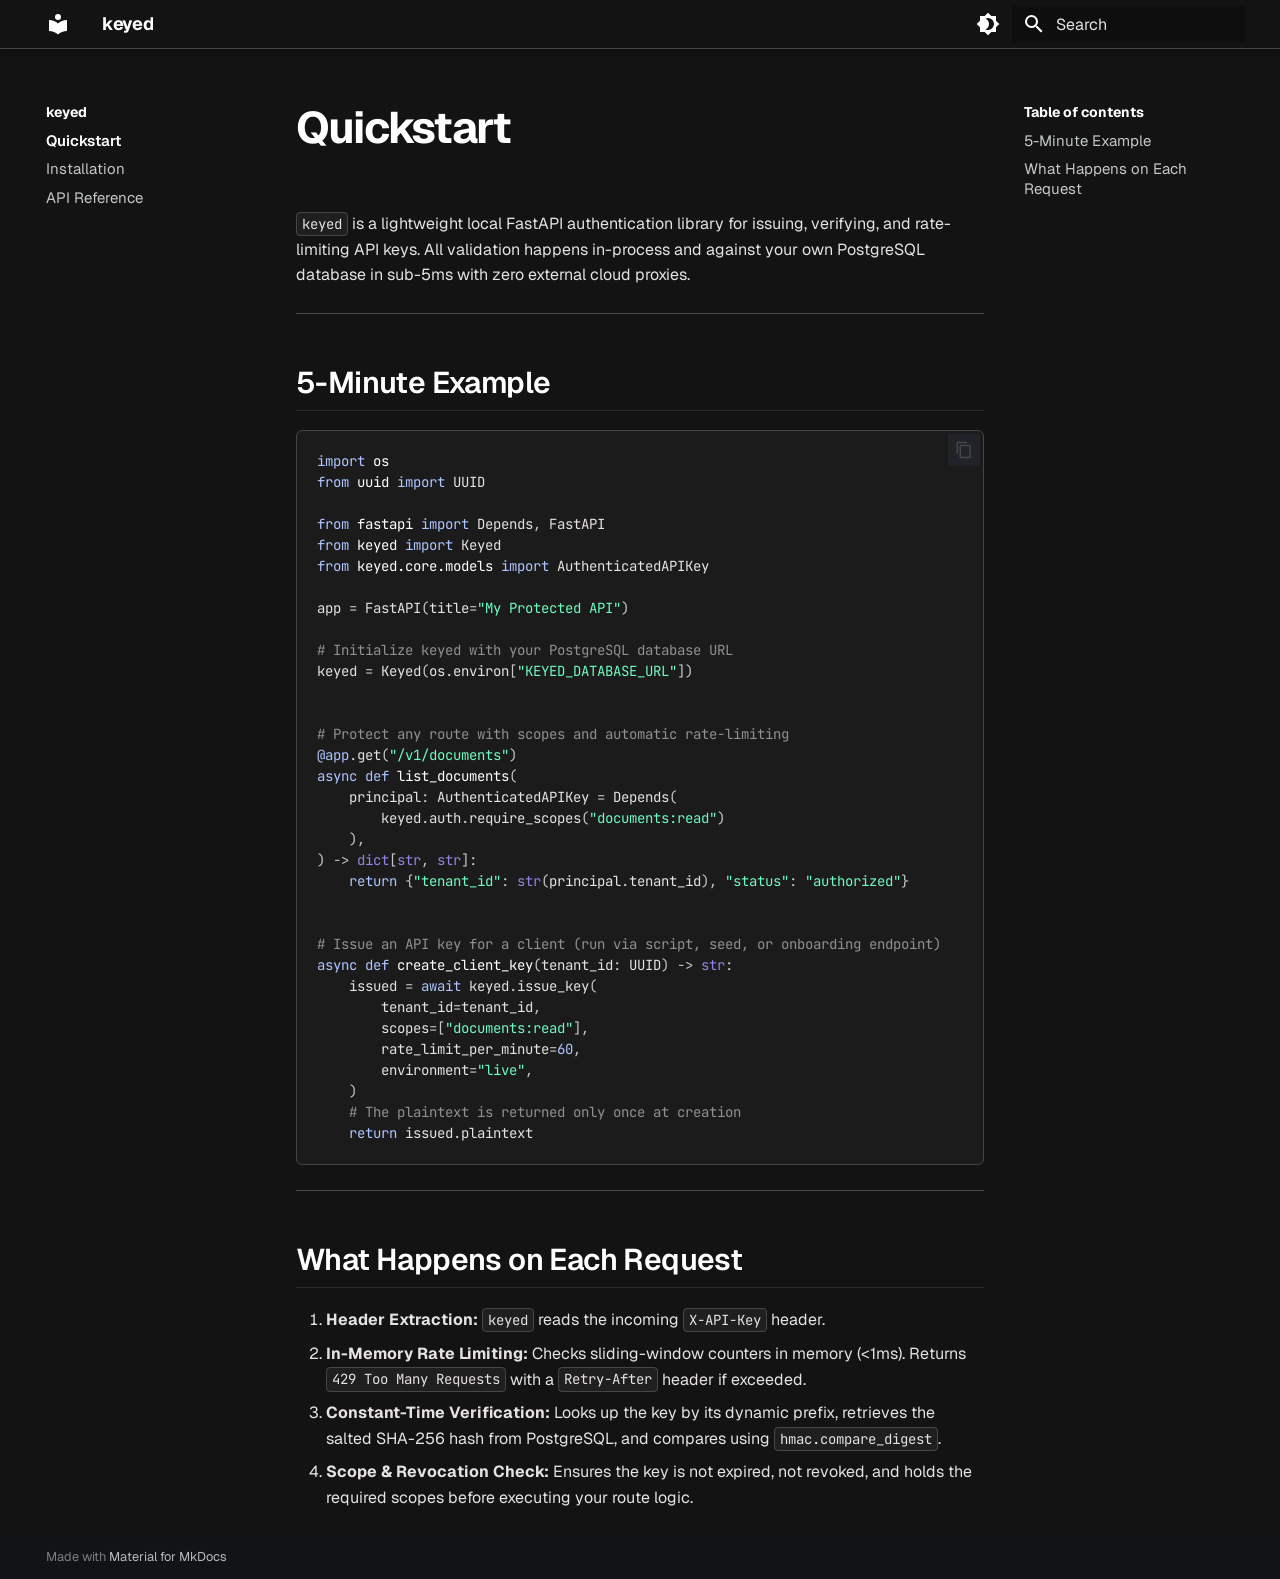
==== docs/index.html @ ee9180f2 "deploy: 16e66e799043b121299d43516abb2bb5572b350c" ====
<!doctype html>
<html lang="en" class="no-js">
  <head>
    
      <meta charset="utf-8">
      <meta name="viewport" content="width=device-width,initial-scale=1">
      
        <meta name="description" content="Local API key authentication and rate limiting for FastAPI">
      
      
        <meta name="author" content="keyed">
      
      
        <link rel="canonical" href="https://kreesten-hsh.github.io/keyed/docs/">
      
      
      
        <link rel="next" href="installation/">
      
      
        
      
      
      <link rel="icon" href="assets/images/favicon.png">
      <meta name="generator" content="mkdocs-1.6.1, mkdocs-material-9.7.7">
    
    
      
        <title>keyed</title>
      
    
    
      <link rel="stylesheet" href="assets/stylesheets/main.ec1eaa64.min.css">
      
        
        <link rel="stylesheet" href="assets/stylesheets/palette.ab4e12ef.min.css">
      
      


    
    
      
    
    
      
        
        
        <link rel="preconnect" href="https://fonts.gstatic.com" crossorigin>
        <link rel="stylesheet" href="https://fonts.googleapis.com/css?family=Geist:300,300i,400,400i,700,700i%7CJetBrains+Mono:400,400i,700,700i&display=fallback">
        <style>:root{--md-text-font:"Geist";--md-code-font:"JetBrains Mono"}</style>
      
    
    
      <link rel="stylesheet" href="stylesheets/extra.css">
    
    <script>__md_scope=new URL(".",location),__md_hash=e=>[...e].reduce(((e,_)=>(e<<5)-e+_.charCodeAt(0)),0),__md_get=(e,_=localStorage,t=__md_scope)=>JSON.parse(_.getItem(t.pathname+"."+e)),__md_set=(e,_,t=localStorage,a=__md_scope)=>{try{t.setItem(a.pathname+"."+e,JSON.stringify(_))}catch(e){}}</script>
    
      

    
    
  </head>
  
  
    
    
      
    
    
    
    
    <body dir="ltr" data-md-color-scheme="slate" data-md-color-primary="black" data-md-color-accent="indigo">
  
    
    <input class="md-toggle" data-md-toggle="drawer" type="checkbox" id="__drawer" autocomplete="off">
    <input class="md-toggle" data-md-toggle="search" type="checkbox" id="__search" autocomplete="off">
    <label class="md-overlay" for="__drawer"></label>
    <div data-md-component="skip">
      
        
        <a href="#quickstart" class="md-skip">
          Skip to content
        </a>
      
    </div>
    <div data-md-component="announce">
      
    </div>
    
    
      

  

<header class="md-header md-header--shadow" data-md-component="header">
  <nav class="md-header__inner md-grid" aria-label="Header">
    <a href="." title="keyed" class="md-header__button md-logo" aria-label="keyed" data-md-component="logo">
      
  
  <svg xmlns="http://www.w3.org/2000/svg" viewBox="0 0 24 24"><path d="M12 8a3 3 0 0 0 3-3 3 3 0 0 0-3-3 3 3 0 0 0-3 3 3 3 0 0 0 3 3m0 3.54C9.64 9.35 6.5 8 3 8v11c3.5 0 6.64 1.35 9 3.54 2.36-2.19 5.5-3.54 9-3.54V8c-3.5 0-6.64 1.35-9 3.54"/></svg>

    </a>
    <label class="md-header__button md-icon" for="__drawer">
      
      <svg xmlns="http://www.w3.org/2000/svg" viewBox="0 0 24 24"><path d="M3 6h18v2H3zm0 5h18v2H3zm0 5h18v2H3z"/></svg>
    </label>
    <div class="md-header__title" data-md-component="header-title">
      <div class="md-header__ellipsis">
        <div class="md-header__topic">
          <span class="md-ellipsis">
            keyed
          </span>
        </div>
        <div class="md-header__topic" data-md-component="header-topic">
          <span class="md-ellipsis">
            
              Quickstart
            
          </span>
        </div>
      </div>
    </div>
    
      
        <form class="md-header__option" data-md-component="palette">
  
    
    
    
    <input class="md-option" data-md-color-media="" data-md-color-scheme="slate" data-md-color-primary="black" data-md-color-accent="indigo"  aria-label="Switch to light mode"  type="radio" name="__palette" id="__palette_0">
    
      <label class="md-header__button md-icon" title="Switch to light mode" for="__palette_1" hidden>
        <svg xmlns="http://www.w3.org/2000/svg" viewBox="0 0 24 24"><path d="M12 18c-.89 0-1.74-.2-2.5-.55C11.56 16.5 13 14.42 13 12s-1.44-4.5-3.5-5.45C10.26 6.2 11.11 6 12 6a6 6 0 0 1 6 6 6 6 0 0 1-6 6m8-9.31V4h-4.69L12 .69 8.69 4H4v4.69L.69 12 4 15.31V20h4.69L12 23.31 15.31 20H20v-4.69L23.31 12z"/></svg>
      </label>
    
  
    
    
    
    <input class="md-option" data-md-color-media="" data-md-color-scheme="default" data-md-color-primary="black" data-md-color-accent="indigo"  aria-label="Switch to dark mode"  type="radio" name="__palette" id="__palette_1">
    
      <label class="md-header__button md-icon" title="Switch to dark mode" for="__palette_0" hidden>
        <svg xmlns="http://www.w3.org/2000/svg" viewBox="0 0 24 24"><path d="M12 8a4 4 0 0 0-4 4 4 4 0 0 0 4 4 4 4 0 0 0 4-4 4 4 0 0 0-4-4m0 10a6 6 0 0 1-6-6 6 6 0 0 1 6-6 6 6 0 0 1 6 6 6 6 0 0 1-6 6m8-9.31V4h-4.69L12 .69 8.69 4H4v4.69L.69 12 4 15.31V20h4.69L12 23.31 15.31 20H20v-4.69L23.31 12z"/></svg>
      </label>
    
  
</form>
      
    
    
      <script>var palette=__md_get("__palette");if(palette&&palette.color){if("(prefers-color-scheme)"===palette.color.media){var media=matchMedia("(prefers-color-scheme: light)"),input=document.querySelector(media.matches?"[data-md-color-media='(prefers-color-scheme: light)']":"[data-md-color-media='(prefers-color-scheme: dark)']");palette.color.media=input.getAttribute("data-md-color-media"),palette.color.scheme=input.getAttribute("data-md-color-scheme"),palette.color.primary=input.getAttribute("data-md-color-primary"),palette.color.accent=input.getAttribute("data-md-color-accent")}for(var[key,value]of Object.entries(palette.color))document.body.setAttribute("data-md-color-"+key,value)}</script>
    
    
    
      
      
        <label class="md-header__button md-icon" for="__search">
          
          <svg xmlns="http://www.w3.org/2000/svg" viewBox="0 0 24 24"><path d="M9.5 3A6.5 6.5 0 0 1 16 9.5c0 1.61-.59 3.09-1.56 4.23l.27.27h.79l5 5-1.5 1.5-5-5v-.79l-.27-.27A6.52 6.52 0 0 1 9.5 16 6.5 6.5 0 0 1 3 9.5 6.5 6.5 0 0 1 9.5 3m0 2C7 5 5 7 5 9.5S7 14 9.5 14 14 12 14 9.5 12 5 9.5 5"/></svg>
        </label>
        <div class="md-search" data-md-component="search" role="dialog">
  <label class="md-search__overlay" for="__search"></label>
  <div class="md-search__inner" role="search">
    <form class="md-search__form" name="search">
      <input type="text" class="md-search__input" name="query" aria-label="Search" placeholder="Search" autocapitalize="off" autocorrect="off" autocomplete="off" spellcheck="false" data-md-component="search-query" required>
      <label class="md-search__icon md-icon" for="__search">
        
        <svg xmlns="http://www.w3.org/2000/svg" viewBox="0 0 24 24"><path d="M9.5 3A6.5 6.5 0 0 1 16 9.5c0 1.61-.59 3.09-1.56 4.23l.27.27h.79l5 5-1.5 1.5-5-5v-.79l-.27-.27A6.52 6.52 0 0 1 9.5 16 6.5 6.5 0 0 1 3 9.5 6.5 6.5 0 0 1 9.5 3m0 2C7 5 5 7 5 9.5S7 14 9.5 14 14 12 14 9.5 12 5 9.5 5"/></svg>
        
        <svg xmlns="http://www.w3.org/2000/svg" viewBox="0 0 24 24"><path d="M20 11v2H8l5.5 5.5-1.42 1.42L4.16 12l7.92-7.92L13.5 5.5 8 11z"/></svg>
      </label>
      <nav class="md-search__options" aria-label="Search">
        
        <button type="reset" class="md-search__icon md-icon" title="Clear" aria-label="Clear" tabindex="-1">
          
          <svg xmlns="http://www.w3.org/2000/svg" viewBox="0 0 24 24"><path d="M19 6.41 17.59 5 12 10.59 6.41 5 5 6.41 10.59 12 5 17.59 6.41 19 12 13.41 17.59 19 19 17.59 13.41 12z"/></svg>
        </button>
      </nav>
      
    </form>
    <div class="md-search__output">
      <div class="md-search__scrollwrap" tabindex="0" data-md-scrollfix>
        <div class="md-search-result" data-md-component="search-result">
          <div class="md-search-result__meta">
            Initializing search
          </div>
          <ol class="md-search-result__list" role="presentation"></ol>
        </div>
      </div>
    </div>
  </div>
</div>
      
    
    
  </nav>
  
</header>
    
    <div class="md-container" data-md-component="container">
      
      
        
          
        
      
      <main class="md-main" data-md-component="main">
        <div class="md-main__inner md-grid">
          
            
              
              <div class="md-sidebar md-sidebar--primary" data-md-component="sidebar" data-md-type="navigation" >
                <div class="md-sidebar__scrollwrap">
                  <div class="md-sidebar__inner">
                    



<nav class="md-nav md-nav--primary" aria-label="Navigation" data-md-level="0">
  <label class="md-nav__title" for="__drawer">
    <a href="." title="keyed" class="md-nav__button md-logo" aria-label="keyed" data-md-component="logo">
      
  
  <svg xmlns="http://www.w3.org/2000/svg" viewBox="0 0 24 24"><path d="M12 8a3 3 0 0 0 3-3 3 3 0 0 0-3-3 3 3 0 0 0-3 3 3 3 0 0 0 3 3m0 3.54C9.64 9.35 6.5 8 3 8v11c3.5 0 6.64 1.35 9 3.54 2.36-2.19 5.5-3.54 9-3.54V8c-3.5 0-6.64 1.35-9 3.54"/></svg>

    </a>
    keyed
  </label>
  
  <ul class="md-nav__list" data-md-scrollfix>
    
      
      
  
  
    
  
  
  
    <li class="md-nav__item md-nav__item--active">
      
      <input class="md-nav__toggle md-toggle" type="checkbox" id="__toc">
      
      
        
      
      
        <label class="md-nav__link md-nav__link--active" for="__toc">
          
  
  
  <span class="md-ellipsis">
    
  
    Quickstart
  

    
  </span>
  
  

          <span class="md-nav__icon md-icon"></span>
        </label>
      
      <a href="." class="md-nav__link md-nav__link--active">
        
  
  
  <span class="md-ellipsis">
    
  
    Quickstart
  

    
  </span>
  
  

      </a>
      
        

<nav class="md-nav md-nav--secondary" aria-label="Table of contents">
  
  
  
    
  
  
    <label class="md-nav__title" for="__toc">
      <span class="md-nav__icon md-icon"></span>
      Table of contents
    </label>
    <ul class="md-nav__list" data-md-component="toc" data-md-scrollfix>
      
        <li class="md-nav__item">
  <a href="#5-minute-example" class="md-nav__link">
    <span class="md-ellipsis">
      
        5-Minute Example
      
    </span>
  </a>
  
</li>
      
        <li class="md-nav__item">
  <a href="#what-happens-on-each-request" class="md-nav__link">
    <span class="md-ellipsis">
      
        What Happens on Each Request
      
    </span>
  </a>
  
</li>
      
    </ul>
  
</nav>
      
    </li>
  

    
      
      
  
  
  
  
    <li class="md-nav__item">
      <a href="installation/" class="md-nav__link">
        
  
  
  <span class="md-ellipsis">
    
  
    Installation
  

    
  </span>
  
  

      </a>
    </li>
  

    
      
      
  
  
  
  
    <li class="md-nav__item">
      <a href="api-reference/" class="md-nav__link">
        
  
  
  <span class="md-ellipsis">
    
  
    API Reference
  

    
  </span>
  
  

      </a>
    </li>
  

    
  </ul>
</nav>
                  </div>
                </div>
              </div>
            
            
              
              <div class="md-sidebar md-sidebar--secondary" data-md-component="sidebar" data-md-type="toc" >
                <div class="md-sidebar__scrollwrap">
                  <div class="md-sidebar__inner">
                    

<nav class="md-nav md-nav--secondary" aria-label="Table of contents">
  
  
  
    
  
  
    <label class="md-nav__title" for="__toc">
      <span class="md-nav__icon md-icon"></span>
      Table of contents
    </label>
    <ul class="md-nav__list" data-md-component="toc" data-md-scrollfix>
      
        <li class="md-nav__item">
  <a href="#5-minute-example" class="md-nav__link">
    <span class="md-ellipsis">
      
        5-Minute Example
      
    </span>
  </a>
  
</li>
      
        <li class="md-nav__item">
  <a href="#what-happens-on-each-request" class="md-nav__link">
    <span class="md-ellipsis">
      
        What Happens on Each Request
      
    </span>
  </a>
  
</li>
      
    </ul>
  
</nav>
                  </div>
                </div>
              </div>
            
          
          
            <div class="md-content" data-md-component="content">
              
              <article class="md-content__inner md-typeset">
                
                  



<h1 id="quickstart">Quickstart</h1>
<p><code>keyed</code> is a lightweight local FastAPI authentication library for issuing, verifying, and rate-limiting API keys. All validation happens in-process and against your own PostgreSQL database in sub-5ms with zero external cloud proxies.</p>
<hr />
<h2 id="5-minute-example">5-Minute Example</h2>
<div class="language-python highlight"><pre><span></span><code><span id="__span-0-1"><a id="__codelineno-0-1" name="__codelineno-0-1" href="#__codelineno-0-1"></a><span class="kn">import</span><span class="w"> </span><span class="nn">os</span>
</span><span id="__span-0-2"><a id="__codelineno-0-2" name="__codelineno-0-2" href="#__codelineno-0-2"></a><span class="kn">from</span><span class="w"> </span><span class="nn">uuid</span><span class="w"> </span><span class="kn">import</span> <span class="n">UUID</span>
</span><span id="__span-0-3"><a id="__codelineno-0-3" name="__codelineno-0-3" href="#__codelineno-0-3"></a>
</span><span id="__span-0-4"><a id="__codelineno-0-4" name="__codelineno-0-4" href="#__codelineno-0-4"></a><span class="kn">from</span><span class="w"> </span><span class="nn">fastapi</span><span class="w"> </span><span class="kn">import</span> <span class="n">Depends</span><span class="p">,</span> <span class="n">FastAPI</span>
</span><span id="__span-0-5"><a id="__codelineno-0-5" name="__codelineno-0-5" href="#__codelineno-0-5"></a><span class="kn">from</span><span class="w"> </span><span class="nn">keyed</span><span class="w"> </span><span class="kn">import</span> <span class="n">Keyed</span>
</span><span id="__span-0-6"><a id="__codelineno-0-6" name="__codelineno-0-6" href="#__codelineno-0-6"></a><span class="kn">from</span><span class="w"> </span><span class="nn">keyed.core.models</span><span class="w"> </span><span class="kn">import</span> <span class="n">AuthenticatedAPIKey</span>
</span><span id="__span-0-7"><a id="__codelineno-0-7" name="__codelineno-0-7" href="#__codelineno-0-7"></a>
</span><span id="__span-0-8"><a id="__codelineno-0-8" name="__codelineno-0-8" href="#__codelineno-0-8"></a><span class="n">app</span> <span class="o">=</span> <span class="n">FastAPI</span><span class="p">(</span><span class="n">title</span><span class="o">=</span><span class="s2">"My Protected API"</span><span class="p">)</span>
</span><span id="__span-0-9"><a id="__codelineno-0-9" name="__codelineno-0-9" href="#__codelineno-0-9"></a>
</span><span id="__span-0-10"><a id="__codelineno-0-10" name="__codelineno-0-10" href="#__codelineno-0-10"></a><span class="c1"># Initialize keyed with your PostgreSQL database URL</span>
</span><span id="__span-0-11"><a id="__codelineno-0-11" name="__codelineno-0-11" href="#__codelineno-0-11"></a><span class="n">keyed</span> <span class="o">=</span> <span class="n">Keyed</span><span class="p">(</span><span class="n">os</span><span class="o">.</span><span class="n">environ</span><span class="p">[</span><span class="s2">"KEYED_DATABASE_URL"</span><span class="p">])</span>
</span><span id="__span-0-12"><a id="__codelineno-0-12" name="__codelineno-0-12" href="#__codelineno-0-12"></a>
</span><span id="__span-0-13"><a id="__codelineno-0-13" name="__codelineno-0-13" href="#__codelineno-0-13"></a>
</span><span id="__span-0-14"><a id="__codelineno-0-14" name="__codelineno-0-14" href="#__codelineno-0-14"></a><span class="c1"># Protect any route with scopes and automatic rate-limiting</span>
</span><span id="__span-0-15"><a id="__codelineno-0-15" name="__codelineno-0-15" href="#__codelineno-0-15"></a><span class="nd">@app</span><span class="o">.</span><span class="n">get</span><span class="p">(</span><span class="s2">"/v1/documents"</span><span class="p">)</span>
</span><span id="__span-0-16"><a id="__codelineno-0-16" name="__codelineno-0-16" href="#__codelineno-0-16"></a><span class="k">async</span> <span class="k">def</span><span class="w"> </span><span class="nf">list_documents</span><span class="p">(</span>
</span><span id="__span-0-17"><a id="__codelineno-0-17" name="__codelineno-0-17" href="#__codelineno-0-17"></a>    <span class="n">principal</span><span class="p">:</span> <span class="n">AuthenticatedAPIKey</span> <span class="o">=</span> <span class="n">Depends</span><span class="p">(</span>
</span><span id="__span-0-18"><a id="__codelineno-0-18" name="__codelineno-0-18" href="#__codelineno-0-18"></a>        <span class="n">keyed</span><span class="o">.</span><span class="n">auth</span><span class="o">.</span><span class="n">require_scopes</span><span class="p">(</span><span class="s2">"documents:read"</span><span class="p">)</span>
</span><span id="__span-0-19"><a id="__codelineno-0-19" name="__codelineno-0-19" href="#__codelineno-0-19"></a>    <span class="p">),</span>
</span><span id="__span-0-20"><a id="__codelineno-0-20" name="__codelineno-0-20" href="#__codelineno-0-20"></a><span class="p">)</span> <span class="o">-&gt;</span> <span class="nb">dict</span><span class="p">[</span><span class="nb">str</span><span class="p">,</span> <span class="nb">str</span><span class="p">]:</span>
</span><span id="__span-0-21"><a id="__codelineno-0-21" name="__codelineno-0-21" href="#__codelineno-0-21"></a>    <span class="k">return</span> <span class="p">{</span><span class="s2">"tenant_id"</span><span class="p">:</span> <span class="nb">str</span><span class="p">(</span><span class="n">principal</span><span class="o">.</span><span class="n">tenant_id</span><span class="p">),</span> <span class="s2">"status"</span><span class="p">:</span> <span class="s2">"authorized"</span><span class="p">}</span>
</span><span id="__span-0-22"><a id="__codelineno-0-22" name="__codelineno-0-22" href="#__codelineno-0-22"></a>
</span><span id="__span-0-23"><a id="__codelineno-0-23" name="__codelineno-0-23" href="#__codelineno-0-23"></a>
</span><span id="__span-0-24"><a id="__codelineno-0-24" name="__codelineno-0-24" href="#__codelineno-0-24"></a><span class="c1"># Issue an API key for a client (run via script, seed, or onboarding endpoint)</span>
</span><span id="__span-0-25"><a id="__codelineno-0-25" name="__codelineno-0-25" href="#__codelineno-0-25"></a><span class="k">async</span> <span class="k">def</span><span class="w"> </span><span class="nf">create_client_key</span><span class="p">(</span><span class="n">tenant_id</span><span class="p">:</span> <span class="n">UUID</span><span class="p">)</span> <span class="o">-&gt;</span> <span class="nb">str</span><span class="p">:</span>
</span><span id="__span-0-26"><a id="__codelineno-0-26" name="__codelineno-0-26" href="#__codelineno-0-26"></a>    <span class="n">issued</span> <span class="o">=</span> <span class="k">await</span> <span class="n">keyed</span><span class="o">.</span><span class="n">issue_key</span><span class="p">(</span>
</span><span id="__span-0-27"><a id="__codelineno-0-27" name="__codelineno-0-27" href="#__codelineno-0-27"></a>        <span class="n">tenant_id</span><span class="o">=</span><span class="n">tenant_id</span><span class="p">,</span>
</span><span id="__span-0-28"><a id="__codelineno-0-28" name="__codelineno-0-28" href="#__codelineno-0-28"></a>        <span class="n">scopes</span><span class="o">=</span><span class="p">[</span><span class="s2">"documents:read"</span><span class="p">],</span>
</span><span id="__span-0-29"><a id="__codelineno-0-29" name="__codelineno-0-29" href="#__codelineno-0-29"></a>        <span class="n">rate_limit_per_minute</span><span class="o">=</span><span class="mi">60</span><span class="p">,</span>
</span><span id="__span-0-30"><a id="__codelineno-0-30" name="__codelineno-0-30" href="#__codelineno-0-30"></a>        <span class="n">environment</span><span class="o">=</span><span class="s2">"live"</span><span class="p">,</span>
</span><span id="__span-0-31"><a id="__codelineno-0-31" name="__codelineno-0-31" href="#__codelineno-0-31"></a>    <span class="p">)</span>
</span><span id="__span-0-32"><a id="__codelineno-0-32" name="__codelineno-0-32" href="#__codelineno-0-32"></a>    <span class="c1"># The plaintext is returned only once at creation</span>
</span><span id="__span-0-33"><a id="__codelineno-0-33" name="__codelineno-0-33" href="#__codelineno-0-33"></a>    <span class="k">return</span> <span class="n">issued</span><span class="o">.</span><span class="n">plaintext</span>
</span></code></pre></div>
<hr />
<h2 id="what-happens-on-each-request">What Happens on Each Request</h2>
<ol>
<li><strong>Header Extraction:</strong> <code>keyed</code> reads the incoming <code>X-API-Key</code> header.</li>
<li><strong>In-Memory Rate Limiting:</strong> Checks sliding-window counters in memory (&lt;1ms). Returns <code>429 Too Many Requests</code> with a <code>Retry-After</code> header if exceeded.</li>
<li><strong>Constant-Time Verification:</strong> Looks up the key by its dynamic prefix, retrieves the salted SHA-256 hash from PostgreSQL, and compares using <code>hmac.compare_digest</code>.</li>
<li><strong>Scope &amp; Revocation Check:</strong> Ensures the key is not expired, not revoked, and holds the required scopes before executing your route logic.</li>
</ol>












                
              </article>
            </div>
          
          
<script>var target=document.getElementById(location.hash.slice(1));target&&target.name&&(target.checked=target.name.startsWith("__tabbed_"))</script>
        </div>
        
          <button type="button" class="md-top md-icon" data-md-component="top" hidden>
  
  <svg xmlns="http://www.w3.org/2000/svg" viewBox="0 0 24 24"><path d="M13 20h-2V8l-5.5 5.5-1.42-1.42L12 4.16l7.92 7.92-1.42 1.42L13 8z"/></svg>
  Back to top
</button>
        
      </main>
      
        <footer class="md-footer">
  
  <div class="md-footer-meta md-typeset">
    <div class="md-footer-meta__inner md-grid">
      <div class="md-copyright">
  
  
    Made with
    <a href="https://squidfunk.github.io/mkdocs-material/" target="_blank" rel="noopener">
      Material for MkDocs
    </a>
  
</div>
      
    </div>
  </div>
</footer>
      
    </div>
    <div class="md-dialog" data-md-component="dialog">
      <div class="md-dialog__inner md-typeset"></div>
    </div>
    
    
    
      
      
      <script id="__config" type="application/json">{"annotate": null, "base": ".", "features": ["content.code.copy", "navigation.instant", "navigation.tracking", "navigation.top"], "search": "assets/javascripts/workers/search.2c215733.min.js", "tags": null, "translations": {"clipboard.copied": "Copied to clipboard", "clipboard.copy": "Copy to clipboard", "search.result.more.one": "1 more on this page", "search.result.more.other": "# more on this page", "search.result.none": "No matching documents", "search.result.one": "1 matching document", "search.result.other": "# matching documents", "search.result.placeholder": "Type to start searching", "search.result.term.missing": "Missing", "select.version": "Select version"}, "version": null}</script>
    
    
      <script src="assets/javascripts/bundle.d7400e89.min.js"></script>
      
    
  </body>
</html>
---- docs/assets/stylesheets/main.ec1eaa64.min.css ----
@charset "UTF-8";html{-webkit-text-size-adjust:none;-moz-text-size-adjust:none;text-size-adjust:none;box-sizing:border-box}*,:after,:before{box-sizing:inherit}@media (prefers-reduced-motion){*,:after,:before{transition:none!important}}body{margin:0}a,button,input,label{-webkit-tap-highlight-color:transparent}a{color:inherit;text-decoration:none}hr{border:0;box-sizing:initial;display:block;height:.05rem;overflow:visible;padding:0}small{font-size:80%}sub,sup{line-height:1em}img{border-style:none}table{border-collapse:initial;border-spacing:0}td,th{font-weight:400;vertical-align:top}button{background:#0000;border:0;font-family:inherit;font-size:inherit;margin:0;padding:0}input{border:0;outline:none}:root{--md-primary-fg-color:#4051b5;--md-primary-fg-color--light:#5d6cc0;--md-primary-fg-color--dark:#303fa1;--md-primary-bg-color:#fff;--md-primary-bg-color--light:#ffffffb3;--md-accent-fg-color:#526cfe;--md-accent-fg-color--transparent:#526cfe1a;--md-accent-bg-color:#fff;--md-accent-bg-color--light:#ffffffb3}[data-md-color-scheme=default]{color-scheme:light}[data-md-color-scheme=default] img[src$="#gh-dark-mode-only"],[data-md-color-scheme=default] img[src$="#only-dark"]{display:none}:root,[data-md-color-scheme=default]{--md-hue:225deg;--md-default-fg-color:#000000de;--md-default-fg-color--light:#0000008a;--md-default-fg-color--lighter:#00000052;--md-default-fg-color--lightest:#00000012;--md-default-bg-color:#fff;--md-default-bg-color--light:#ffffffb3;--md-default-bg-color--lighter:#ffffff4d;--md-default-bg-color--lightest:#ffffff1f;--md-code-fg-color:#36464e;--md-code-bg-color:#f5f5f5;--md-code-bg-color--light:#f5f5f5b3;--md-code-bg-color--lighter:#f5f5f54d;--md-code-hl-color:#4287ff;--md-code-hl-color--light:#4287ff1a;--md-code-hl-number-color:#d52a2a;--md-code-hl-special-color:#db1457;--md-code-hl-function-color:#a846b9;--md-code-hl-constant-color:#6e59d9;--md-code-hl-keyword-color:#3f6ec6;--md-code-hl-string-color:#1c7d4d;--md-code-hl-name-color:var(--md-code-fg-color);--md-code-hl-operator-color:var(--md-default-fg-color--light);--md-code-hl-punctuation-color:var(--md-default-fg-color--light);--md-code-hl-comment-color:var(--md-default-fg-color--light);--md-code-hl-generic-color:var(--md-default-fg-color--light);--md-code-hl-variable-color:var(--md-default-fg-color--light);--md-typeset-color:var(--md-default-fg-color);--md-typeset-a-color:var(--md-primary-fg-color);--md-typeset-del-color:#f5503d26;--md-typeset-ins-color:#0bd57026;--md-typeset-kbd-color:#fafafa;--md-typeset-kbd-accent-color:#fff;--md-typeset-kbd-border-color:#b8b8b8;--md-typeset-mark-color:#ffff0080;--md-typeset-table-color:#0000001f;--md-typeset-table-color--light:rgba(0,0,0,.035);--md-admonition-fg-color:var(--md-default-fg-color);--md-admonition-bg-color:var(--md-default-bg-color);--md-warning-fg-color:#000000de;--md-warning-bg-color:#ff9;--md-footer-fg-color:#fff;--md-footer-fg-color--light:#ffffffb3;--md-footer-fg-color--lighter:#ffffff73;--md-footer-bg-color:#000000de;--md-footer-bg-color--dark:#00000052;--md-shadow-z1:0 0.2rem 0.5rem #0000000d,0 0 0.05rem #0000001a;--md-shadow-z2:0 0.2rem 0.5rem #0000001a,0 0 0.05rem #00000040;--md-shadow-z3:0 0.2rem 0.5rem #0003,0 0 0.05rem #00000059}.md-icon svg{fill:currentcolor;display:block;height:1.2rem;width:1.2rem}body{-webkit-font-smoothing:antialiased;-moz-osx-font-smoothing:grayscale;--md-text-font-family:var(--md-text-font,_),-apple-system,BlinkMacSystemFont,Helvetica,Arial,sans-serif;--md-code-font-family:var(--md-code-font,_),SFMono-Regular,Consolas,Menlo,monospace}aside,body,input{font-feature-settings:"kern","liga";color:var(--md-typeset-color);font-family:var(--md-text-font-family)}code,kbd,pre{font-feature-settings:"kern";font-family:var(--md-code-font-family)}:root{--md-typeset-table-sort-icon:url('data:image/svg+xml;charset=utf-8,<svg xmlns="http://www.w3.org/2000/svg" viewBox="0 0 24 24"><path d="m18 21-4-4h3V7h-3l4-4 4 4h-3v10h3M2 19v-2h10v2M2 13v-2h7v2M2 7V5h4v2z"/></svg>');--md-typeset-table-sort-icon--asc:url('data:image/svg+xml;charset=utf-8,<svg xmlns="http://www.w3.org/2000/svg" viewBox="0 0 24 24"><path d="M19 17h3l-4 4-4-4h3V3h2M2 17h10v2H2M6 5v2H2V5m0 6h7v2H2z"/></svg>');--md-typeset-table-sort-icon--desc:url('data:image/svg+xml;charset=utf-8,<svg xmlns="http://www.w3.org/2000/svg" viewBox="0 0 24 24"><path d="M19 7h3l-4-4-4 4h3v14h2M2 17h10v2H2M6 5v2H2V5m0 6h7v2H2z"/></svg>')}.md-typeset{-webkit-print-color-adjust:exact;color-adjust:exact;font-size:.8rem;line-height:1.6;overflow-wrap:break-word}@media print{.md-typeset{font-size:.68rem}}.md-typeset blockquote,.md-typeset dl,.md-typeset figure,.md-typeset ol,.md-typeset pre,.md-typeset ul{margin-bottom:1em;margin-top:1em}.md-typeset h1{color:var(--md-default-fg-color--light);font-size:2em;line-height:1.3;margin:0 0 1.25em}.md-typeset h1,.md-typeset h2{font-weight:300;letter-spacing:-.01em}.md-typeset h2{font-size:1.5625em;line-height:1.4;margin:1.6em 0 .64em}.md-typeset h3{font-size:1.25em;font-weight:400;letter-spacing:-.01em;line-height:1.5;margin:1.6em 0 .8em}.md-typeset h2+h3{margin-top:.8em}.md-typeset h4{font-weight:700;letter-spacing:-.01em;margin:1em 0}.md-typeset h5,.md-typeset h6{color:var(--md-default-fg-color--light);font-size:.8em;font-weight:700;letter-spacing:-.01em;margin:1.25em 0}.md-typeset h5{text-transform:uppercase}.md-typeset h5 code{text-transform:none}.md-typeset hr{border-bottom:.05rem solid var(--md-default-fg-color--lightest);display:flow-root;margin:1.5em 0}.md-typeset a{color:var(--md-typeset-a-color);word-break:break-word}.md-typeset a,.md-typeset a:before{transition:color 125ms}.md-typeset a:focus,.md-typeset a:hover{color:var(--md-accent-fg-color)}.md-typeset a:focus code,.md-typeset a:hover code{background-color:var(--md-accent-fg-color--transparent);color:var(--md-accent-fg-color)}.md-typeset a code{color:var(--md-typeset-a-color)}.md-typeset a.focus-visible{outline-color:var(--md-accent-fg-color);outline-offset:.2rem}.md-typeset code,.md-typeset kbd,.md-typeset pre{color:var(--md-code-fg-color);direction:ltr;font-variant-ligatures:none;transition:background-color 125ms}@media print{.md-typeset code,.md-typeset kbd,.md-typeset pre{white-space:pre-wrap}}.md-typeset code{background-color:var(--md-code-bg-color);border-radius:.1rem;-webkit-box-decoration-break:clone;box-decoration-break:clone;font-size:.85em;padding:0 .2941176471em;transition:color 125ms,background-color 125ms;word-break:break-word}.md-typeset code:not(.focus-visible){-webkit-tap-highlight-color:transparent;outline:none}.md-typeset pre{display:flow-root;line-height:1.4;position:relative}.md-typeset pre>code{-webkit-box-decoration-break:slice;box-decoration-break:slice;box-shadow:none;display:block;margin:0;outline-color:var(--md-accent-fg-color);overflow:auto;padding:.7720588235em 1.1764705882em;scrollbar-color:var(--md-default-fg-color--lighter) #0000;scrollbar-width:thin;touch-action:auto;word-break:normal}.md-typeset pre>code:hover{scrollbar-color:var(--md-accent-fg-color) #0000}.md-typeset pre>code::-webkit-scrollbar{height:.2rem;width:.2rem}.md-typeset pre>code::-webkit-scrollbar-thumb{background-color:var(--md-default-fg-color--lighter)}.md-typeset pre>code::-webkit-scrollbar-thumb:hover{background-color:var(--md-accent-fg-color)}.md-typeset kbd{background-color:var(--md-typeset-kbd-color);border-radius:.1rem;box-shadow:0 .1rem 0 .05rem var(--md-typeset-kbd-border-color),0 .1rem 0 var(--md-typeset-kbd-border-color),0 -.1rem .2rem var(--md-typeset-kbd-accent-color) inset;color:var(--md-default-fg-color);display:inline-block;font-size:.75em;padding:0 .6666666667em;vertical-align:text-top;word-break:break-word}.md-typeset mark{background-color:var(--md-typeset-mark-color);-webkit-box-decoration-break:clone;box-decoration-break:clone;color:inherit;word-break:break-word}.md-typeset abbr{cursor:help;text-decoration:none}.md-typeset [data-preview],.md-typeset abbr{border-bottom:.05rem dotted var(--md-default-fg-color--light)}.md-typeset small{opacity:.75}[dir=ltr] .md-typeset sub,[dir=ltr] .md-typeset sup{margin-left:.078125em}[dir=rtl] .md-typeset sub,[dir=rtl] .md-typeset sup{margin-right:.078125em}[dir=ltr] .md-typeset blockquote{padding-left:.6rem}[dir=rtl] .md-typeset blockquote{padding-right:.6rem}[dir=ltr] .md-typeset blockquote{border-left:.2rem solid var(--md-default-fg-color--lighter)}[dir=rtl] .md-typeset blockquote{border-right:.2rem solid var(--md-default-fg-color--lighter)}.md-typeset blockquote{color:var(--md-default-fg-color--light);margin-left:0;margin-right:0}.md-typeset ul{list-style-type:disc}.md-typeset ul[type]{list-style-type:revert-layer}[dir=ltr] .md-typeset ol,[dir=ltr] .md-typeset ul{margin-left:.625em}[dir=rtl] .md-typeset ol,[dir=rtl] .md-typeset ul{margin-right:.625em}.md-typeset ol,.md-typeset ul{padding:0}.md-typeset ol:not([hidden]),.md-typeset ul:not([hidden]){display:flow-root}.md-typeset ol ol,.md-typeset ul ol{list-style-type:lower-alpha}.md-typeset ol ol ol,.md-typeset ul ol ol{list-style-type:lower-roman}.md-typeset ol ol ol ol,.md-typeset ul ol ol ol{list-style-type:upper-alpha}.md-typeset ol ol ol ol ol,.md-typeset ul ol ol ol ol{list-style-type:upper-roman}.md-typeset ol[type],.md-typeset ul[type]{list-style-type:revert-layer}[dir=ltr] .md-typeset ol li,[dir=ltr] .md-typeset ul li{margin-left:1.25em}[dir=rtl] .md-typeset ol li,[dir=rtl] .md-typeset ul li{margin-right:1.25em}.md-typeset ol li,.md-typeset ul li{margin-bottom:.5em}.md-typeset ol li blockquote,.md-typeset ol li p,.md-typeset ul li blockquote,.md-typeset ul li p{margin:.5em 0}.md-typeset ol li:last-child,.md-typeset ul li:last-child{margin-bottom:0}[dir=ltr] .md-typeset ol li ol,[dir=ltr] .md-typeset ol li ul,[dir=ltr] .md-typeset ul li ol,[dir=ltr] .md-typeset ul li ul{margin-left:.625em}[dir=rtl] .md-typeset ol li ol,[dir=rtl] .md-typeset ol li ul,[dir=rtl] .md-typeset ul li ol,[dir=rtl] .md-typeset ul li ul{margin-right:.625em}.md-typeset ol li ol,.md-typeset ol li ul,.md-typeset ul li ol,.md-typeset ul li ul{margin-bottom:.5em;margin-top:.5em}[dir=ltr] .md-typeset dd{margin-left:1.875em}[dir=rtl] .md-typeset dd{margin-right:1.875em}.md-typeset dd{margin-bottom:1.5em;margin-top:1em}.md-typeset img,.md-typeset svg,.md-typeset video{height:auto;max-width:100%}.md-typeset img[align=left]{margin:1em 1em 1em 0}.md-typeset img[align=right]{margin:1em 0 1em 1em}.md-typeset img[align]:only-child{margin-top:0}.md-typeset figure{display:flow-root;margin:1em auto;max-width:100%;text-align:center;width:fit-content}.md-typeset figure img{display:block;margin:0 auto}.md-typeset figcaption{font-style:italic;margin:1em auto;max-width:24rem}.md-typeset iframe{max-width:100%}.md-typeset table:not([class]){background-color:var(--md-default-bg-color);border:.05rem solid var(--md-typeset-table-color);border-radius:.1rem;display:inline-block;font-size:.64rem;max-width:100%;overflow:auto;touch-action:auto}@media print{.md-typeset table:not([class]){display:table}}.md-typeset table:not([class])+*{margin-top:1.5em}.md-typeset table:not([class]) td>:first-child,.md-typeset table:not([class]) th>:first-child{margin-top:0}.md-typeset table:not([class]) td>:last-child,.md-typeset table:not([class]) th>:last-child{margin-bottom:0}.md-typeset table:not([class]) td:not([align]),.md-typeset table:not([class]) th:not([align]){text-align:left}[dir=rtl] .md-typeset table:not([class]) td:not([align]),[dir=rtl] .md-typeset table:not([class]) th:not([align]){text-align:right}.md-typeset table:not([class]) th{font-weight:700;min-width:5rem;padding:.9375em 1.25em;vertical-align:top}.md-typeset table:not([class]) td{border-top:.05rem solid var(--md-typeset-table-color);padding:.9375em 1.25em;vertical-align:top}.md-typeset table:not([class]) tbody tr{transition:background-color 125ms}.md-typeset table:not([class]) tbody tr:hover{background-color:var(--md-typeset-table-color--light);box-shadow:0 .05rem 0 var(--md-default-bg-color) inset}.md-typeset table:not([class]) a{word-break:normal}.md-typeset table th[role=columnheader]{cursor:pointer}[dir=ltr] .md-typeset table th[role=columnheader]:after{margin-left:.5em}[dir=rtl] .md-typeset table th[role=columnheader]:after{margin-right:.5em}.md-typeset table th[role=columnheader]:after{content:"";display:inline-block;height:1.2em;-webkit-mask-image:var(--md-typeset-table-sort-icon);mask-image:var(--md-typeset-table-sort-icon);-webkit-mask-repeat:no-repeat;mask-repeat:no-repeat;-webkit-mask-size:contain;mask-size:contain;transition:background-color 125ms;vertical-align:text-bottom;width:1.2em}.md-typeset table th[role=columnheader]:hover:after{background-color:var(--md-default-fg-color--lighter)}.md-typeset table th[role=columnheader][aria-sort=ascending]:after{background-color:var(--md-default-fg-color--light);-webkit-mask-image:var(--md-typeset-table-sort-icon--asc);mask-image:var(--md-typeset-table-sort-icon--asc)}.md-typeset table th[role=columnheader][aria-sort=descending]:after{background-color:var(--md-default-fg-color--light);-webkit-mask-image:var(--md-typeset-table-sort-icon--desc);mask-image:var(--md-typeset-table-sort-icon--desc)}.md-typeset__scrollwrap{margin:1em -.8rem;overflow-x:auto;touch-action:auto}.md-typeset__table{display:inline-block;margin-bottom:.5em;padding:0 .8rem}@media print{.md-typeset__table{display:block}}html .md-typeset__table table{display:table;margin:0;overflow:hidden;width:100%}@media screen and (max-width:44.984375em){.md-content__inner>pre{margin:1em -.8rem}.md-content__inner>pre code{border-radius:0}}.md-typeset .md-author{border-radius:100%;display:block;flex-shrink:0;height:1.6rem;overflow:hidden;position:relative;transition:color 125ms,transform 125ms;width:1.6rem}.md-typeset .md-author img{display:block}.md-typeset .md-author--more{background:var(--md-default-fg-color--lightest);color:var(--md-default-fg-color--lighter);font-size:.6rem;font-weight:700;line-height:1.6rem;text-align:center}.md-typeset .md-author--long{height:2.4rem;width:2.4rem}.md-typeset a.md-author{transform:scale(1)}.md-typeset a.md-author img{border-radius:100%;filter:grayscale(100%) opacity(75%);transition:filter 125ms}.md-typeset a.md-author:focus,.md-typeset a.md-author:hover{transform:scale(1.1);z-index:1}.md-typeset a.md-author:focus img,.md-typeset a.md-author:hover img{filter:grayscale(0)}.md-banner{background-color:var(--md-footer-bg-color);color:var(--md-footer-fg-color);overflow:auto}@media print{.md-banner{display:none}}.md-banner--warning{background-color:var(--md-warning-bg-color);color:var(--md-warning-fg-color)}.md-banner__inner{font-size:.7rem;margin:.6rem auto;padding:0 .8rem}[dir=ltr] .md-banner__button{float:right}[dir=rtl] .md-banner__button{float:left}.md-banner__button{color:inherit;cursor:pointer;transition:opacity .25s}.no-js .md-banner__button{display:none}.md-banner__button:hover{opacity:.7}html{font-size:125%;height:100%;overflow-x:hidden}@media screen and (min-width:100em){html{font-size:137.5%}}@media screen and (min-width:125em){html{font-size:150%}}body{background-color:var(--md-default-bg-color);display:flex;flex-direction:column;font-size:.5rem;min-height:100%;position:relative;width:100%}@media print{body{display:block}}@media screen and (max-width:59.984375em){body[data-md-scrolllock]{position:fixed}}.md-grid{margin-left:auto;margin-right:auto;max-width:61rem}.md-container{display:flex;flex-direction:column;flex-grow:1}@media print{.md-container{display:block}}.md-main{flex-grow:1}.md-main__inner{display:flex;height:100%;margin-top:1.5rem}.md-ellipsis{overflow:hidden;text-overflow:ellipsis}.md-toggle{display:none}.md-option{height:0;opacity:0;position:absolute;width:0}.md-option:checked+label:not([hidden]){display:block}.md-option.focus-visible+label{outline-color:var(--md-accent-fg-color);outline-style:auto}.md-skip{background-color:var(--md-default-fg-color);border-radius:.1rem;color:var(--md-default-bg-color);font-size:.64rem;margin:.5rem;opacity:0;outline-color:var(--md-accent-fg-color);padding:.3rem .5rem;position:fixed;transform:translateY(.4rem);z-index:-1}.md-skip:focus{opacity:1;transform:translateY(0);transition:transform .25s cubic-bezier(.4,0,.2,1),opacity 175ms 75ms;z-index:10}@page{margin:25mm}:root{--md-clipboard-icon:url('data:image/svg+xml;charset=utf-8,<svg xmlns="http://www.w3.org/2000/svg" viewBox="0 0 24 24"><path d="M19 21H8V7h11m0-2H8a2 2 0 0 0-2 2v14a2 2 0 0 0 2 2h11a2 2 0 0 0 2-2V7a2 2 0 0 0-2-2m-3-4H4a2 2 0 0 0-2 2v14h2V3h12z"/></svg>')}.md-clipboard{border-radius:.1rem;color:var(--md-default-fg-color--lightest);cursor:pointer;height:1.5em;outline-color:var(--md-accent-fg-color);outline-offset:.1rem;transition:color .25s;width:1.5em;z-index:1}@media print{.md-clipboard{display:none}}.md-clipboard:not(.focus-visible){-webkit-tap-highlight-color:transparent;outline:none}:hover>.md-clipboard{color:var(--md-default-fg-color--light)}.md-clipboard:focus,.md-clipboard:hover{color:var(--md-accent-fg-color)}.md-clipboard:after{background-color:currentcolor;content:"";display:block;height:1.125em;margin:0 auto;-webkit-mask-image:var(--md-clipboard-icon);mask-image:var(--md-clipboard-icon);-webkit-mask-position:center;mask-position:center;-webkit-mask-repeat:no-repeat;mask-repeat:no-repeat;-webkit-mask-size:contain;mask-size:contain;width:1.125em}.md-clipboard--inline{cursor:pointer}.md-clipboard--inline code{transition:color .25s,background-color .25s}.md-clipboard--inline:focus code,.md-clipboard--inline:hover code{background-color:var(--md-accent-fg-color--transparent);color:var(--md-accent-fg-color)}:root{--md-code-select-icon:url('data:image/svg+xml;charset=utf-8,<svg xmlns="http://www.w3.org/2000/svg" viewBox="0 0 24 24"><path d="M19 19h-4v2h4c1.1 0 2-.9 2-2v-4h-2m0-12h-4v2h4v4h2V5c0-1.1-.9-2-2-2M5 5h4V3H5c-1.1 0-2 .9-2 2v4h2m0 6H3v4c0 1.1.9 2 2 2h4v-2H5zm2-4h2v2H7zm4 0h2v2h-2zm4 0h2v2h-2zM7 7h2v2H7zm4 0h2v2h-2zm4 0h2v2h-2zm-8 8h2v2H7zm4 0h2v2h-2zm4 0h2v2h-2z"/></svg>');--md-code-copy-icon:url('data:image/svg+xml;charset=utf-8,<svg xmlns="http://www.w3.org/2000/svg" viewBox="0 0 24 24"><path d="M19 21H8V7h11m0-2H8a2 2 0 0 0-2 2v14a2 2 0 0 0 2 2h11a2 2 0 0 0 2-2V7a2 2 0 0 0-2-2m-3-4H4a2 2 0 0 0-2 2v14h2V3h12z"/></svg>')}.md-typeset .md-code__content{display:grid}.md-code__nav{background-color:var(--md-code-bg-color--lighter);border-radius:.1rem;display:flex;gap:.2rem;padding:.2rem;position:absolute;right:.25em;top:.25em;transition:background-color .25s;z-index:1}:hover>.md-code__nav{background-color:var(--md-code-bg-color--light)}.md-code__button{color:var(--md-default-fg-color--lightest);cursor:pointer;display:block;height:1.5em;outline-color:var(--md-accent-fg-color);outline-offset:.1rem;transition:color .25s;width:1.5em}:hover>*>.md-code__button{color:var(--md-default-fg-color--light)}.md-code__button.focus-visible,.md-code__button:hover{color:var(--md-accent-fg-color)}.md-code__button--active{color:var(--md-default-fg-color)!important}.md-code__button:after{background-color:currentcolor;content:"";display:block;height:1.125em;margin:0 auto;-webkit-mask-position:center;mask-position:center;-webkit-mask-repeat:no-repeat;mask-repeat:no-repeat;-webkit-mask-size:contain;mask-size:contain;width:1.125em}.md-code__button[data-md-type=select]:after{-webkit-mask-image:var(--md-code-select-icon);mask-image:var(--md-code-select-icon)}.md-code__button[data-md-type=copy]:after{-webkit-mask-image:var(--md-code-copy-icon);mask-image:var(--md-code-copy-icon)}@keyframes consent{0%{opacity:0;transform:translateY(100%)}to{opacity:1;transform:translateY(0)}}@keyframes overlay{0%{opacity:0}to{opacity:1}}.md-consent__overlay{animation:overlay .25s both;-webkit-backdrop-filter:blur(.1rem);backdrop-filter:blur(.1rem);background-color:#0000008a;height:100%;opacity:1;position:fixed;top:0;width:100%;z-index:5}.md-consent__inner{animation:consent .5s cubic-bezier(.1,.7,.1,1) both;background-color:var(--md-default-bg-color);border:0;border-radius:.1rem;bottom:0;box-shadow:0 0 .2rem #0000001a,0 .2rem .4rem #0003;max-height:100%;overflow:auto;padding:0;position:fixed;width:100%;z-index:5}.md-consent__form{padding:.8rem}.md-consent__settings{display:none;margin:1em 0}input:checked+.md-consent__settings{display:block}.md-consent__controls{margin-bottom:.8rem}.md-typeset .md-consent__controls .md-button{display:inline}@media screen and (max-width:44.984375em){.md-typeset .md-consent__controls .md-button{display:block;margin-top:.4rem;text-align:center;width:100%}}.md-consent label{cursor:pointer}.md-content{flex-grow:1;min-width:0}.md-content__inner{margin:0 .8rem 1.2rem;padding-top:.6rem}@media screen and (min-width:76.25em){[dir=ltr] .md-sidebar--primary:not([hidden])~.md-content>.md-content__inner{margin-left:1.2rem}[dir=ltr] .md-sidebar--secondary:not([hidden])~.md-content>.md-content__inner,[dir=rtl] .md-sidebar--primary:not([hidden])~.md-content>.md-content__inner{margin-right:1.2rem}[dir=rtl] .md-sidebar--secondary:not([hidden])~.md-content>.md-content__inner{margin-left:1.2rem}}.md-content__inner:before{content:"";display:block;height:.4rem}.md-content__inner>:last-child{margin-bottom:0}[dir=ltr] .md-content__button{float:right}[dir=rtl] .md-content__button{float:left}[dir=ltr] .md-content__button{margin-left:.4rem}[dir=rtl] .md-content__button{margin-right:.4rem}.md-content__button{margin:.4rem 0;padding:0}@media print{.md-content__button{display:none}}.md-typeset .md-content__button{color:var(--md-default-fg-color--lighter)}.md-content__button svg{display:inline;vertical-align:top}[dir=rtl] .md-content__button svg{transform:scaleX(-1)}[dir=ltr] .md-dialog{right:.8rem}[dir=rtl] .md-dialog{left:.8rem}.md-dialog{background-color:var(--md-default-fg-color);border-radius:.1rem;bottom:.8rem;box-shadow:var(--md-shadow-z3);min-width:11.1rem;opacity:0;padding:.4rem .6rem;pointer-events:none;position:fixed;transform:translateY(100%);transition:transform 0ms .4s,opacity .4s;z-index:4}@media print{.md-dialog{display:none}}.md-dialog--active{opacity:1;pointer-events:auto;transform:translateY(0);transition:transform .4s cubic-bezier(.075,.85,.175,1),opacity .4s}.md-dialog__inner{color:var(--md-default-bg-color);font-size:.7rem}.md-feedback{margin:2em 0 1em;text-align:center}.md-feedback fieldset{border:none;margin:0;padding:0}.md-feedback__title{font-weight:700;margin:1em auto}.md-feedback__inner{position:relative}.md-feedback__list{display:flex;flex-wrap:wrap;place-content:baseline center;position:relative}.md-feedback__list:hover .md-icon:not(:disabled){color:var(--md-default-fg-color--lighter)}:disabled .md-feedback__list{min-height:1.8rem}.md-feedback__icon{color:var(--md-default-fg-color--light);cursor:pointer;flex-shrink:0;margin:0 .1rem;transition:color 125ms}.md-feedback__icon:not(:disabled).md-icon:hover{color:var(--md-accent-fg-color)}.md-feedback__icon:disabled{color:var(--md-default-fg-color--lightest);pointer-events:none}.md-feedback__note{opacity:0;position:relative;transform:translateY(.4rem);transition:transform .4s cubic-bezier(.1,.7,.1,1),opacity .15s}.md-feedback__note>*{margin:0 auto;max-width:16rem}:disabled .md-feedback__note{opacity:1;transform:translateY(0)}@media print{.md-feedback{display:none}}.md-footer{background-color:var(--md-footer-bg-color);color:var(--md-footer-fg-color)}@media print{.md-footer{display:none}}.md-footer__inner{justify-content:space-between;overflow:auto;padding:.2rem}.md-footer__inner:not([hidden]){display:flex}.md-footer__link{align-items:end;display:flex;flex-grow:0.01;margin-bottom:.4rem;margin-top:1rem;max-width:100%;outline-color:var(--md-accent-fg-color);overflow:hidden;transition:opacity .25s}.md-footer__link:focus,.md-footer__link:hover{opacity:.7}[dir=rtl] .md-footer__link svg{transform:scaleX(-1)}@media screen and (max-width:44.984375em){.md-footer__link--prev{flex-shrink:0}.md-footer__link--prev .md-footer__title{display:none}}[dir=ltr] .md-footer__link--next{margin-left:auto}[dir=rtl] .md-footer__link--next{margin-right:auto}.md-footer__link--next{text-align:right}[dir=rtl] .md-footer__link--next{text-align:left}.md-footer__title{flex-grow:1;font-size:.9rem;margin-bottom:.7rem;max-width:calc(100% - 2.4rem);padding:0 1rem;white-space:nowrap}.md-footer__button{margin:.2rem;padding:.4rem}.md-footer__direction{font-size:.64rem;opacity:.7}.md-footer-meta{background-color:var(--md-footer-bg-color--dark)}.md-footer-meta__inner{display:flex;flex-wrap:wrap;justify-content:space-between;padding:.2rem}html .md-footer-meta.md-typeset a{color:var(--md-footer-fg-color--light)}html .md-footer-meta.md-typeset a:focus,html .md-footer-meta.md-typeset a:hover{color:var(--md-footer-fg-color)}.md-copyright{color:var(--md-footer-fg-color--lighter);font-size:.64rem;margin:auto .6rem;padding:.4rem 0;width:100%}@media screen and (min-width:45em){.md-copyright{width:auto}}.md-copyright__highlight{color:var(--md-footer-fg-color--light)}.md-social{display:inline-flex;gap:.2rem;margin:0 .4rem;padding:.2rem 0 .6rem}@media screen and (min-width:45em){.md-social{padding:.6rem 0}}.md-social__link{display:inline-block;height:1.6rem;text-align:center;width:1.6rem}.md-social__link:before{line-height:1.9}.md-social__link svg{fill:currentcolor;max-height:.8rem;vertical-align:-25%}.md-typeset .md-button{border:.1rem solid;border-radius:.1rem;color:var(--md-primary-fg-color);cursor:pointer;display:inline-block;font-weight:700;padding:.625em 2em;transition:color 125ms,background-color 125ms,border-color 125ms}.md-typeset .md-button--primary{background-color:var(--md-primary-fg-color);border-color:var(--md-primary-fg-color);color:var(--md-primary-bg-color)}.md-typeset .md-button:focus,.md-typeset .md-button:hover{background-color:var(--md-accent-fg-color);border-color:var(--md-accent-fg-color);color:var(--md-accent-bg-color)}[dir=ltr] .md-typeset .md-input{border-top-left-radius:.1rem}[dir=ltr] .md-typeset .md-input,[dir=rtl] .md-typeset .md-input{border-top-right-radius:.1rem}[dir=rtl] .md-typeset .md-input{border-top-left-radius:.1rem}.md-typeset .md-input{border-bottom:.1rem solid var(--md-default-fg-color--lighter);box-shadow:var(--md-shadow-z1);font-size:.8rem;height:1.8rem;padding:0 .6rem;transition:border .25s,box-shadow .25s}.md-typeset .md-input:focus,.md-typeset .md-input:hover{border-bottom-color:var(--md-accent-fg-color);box-shadow:var(--md-shadow-z2)}.md-typeset .md-input--stretch{width:100%}.md-header{background-color:var(--md-primary-fg-color);box-shadow:0 0 .2rem #0000,0 .2rem .4rem #0000;color:var(--md-primary-bg-color);display:block;left:0;position:sticky;right:0;top:0;z-index:4}@media print{.md-header{display:none}}.md-header[hidden]{transform:translateY(-100%);transition:transform .25s cubic-bezier(.8,0,.6,1),box-shadow .25s}.md-header--shadow{box-shadow:0 0 .2rem #0000001a,0 .2rem .4rem #0003;transition:transform .25s cubic-bezier(.1,.7,.1,1),box-shadow .25s}.md-header__inner{align-items:center;display:flex;padding:0 .2rem}.md-header__button{color:currentcolor;cursor:pointer;margin:.2rem;outline-color:var(--md-accent-fg-color);padding:.4rem;position:relative;transition:opacity .25s;vertical-align:middle;z-index:1}.md-header__button:hover{opacity:.7}.md-header__button:not([hidden]){display:inline-block}.md-header__button:not(.focus-visible){-webkit-tap-highlight-color:transparent;outline:none}.md-header__button.md-logo{margin:.2rem;padding:.4rem}@media screen and (max-width:76.234375em){.md-header__button.md-logo{display:none}}.md-header__button.md-logo img,.md-header__button.md-logo svg{fill:currentcolor;display:block;height:1.2rem;width:auto}@media screen and (min-width:60em){.md-header__button[for=__search]{display:none}}.no-js .md-header__button[for=__search]{display:none}[dir=rtl] .md-header__button[for=__search] svg{transform:scaleX(-1)}@media screen and (min-width:76.25em){.md-header__button[for=__drawer]{display:none}}.md-header__topic{display:flex;max-width:100%;position:absolute;transition:transform .4s cubic-bezier(.1,.7,.1,1),opacity .15s;white-space:nowrap}.md-header__topic+.md-header__topic{opacity:0;pointer-events:none;transform:translateX(1.25rem);transition:transform .4s cubic-bezier(1,.7,.1,.1),opacity .15s;z-index:-1}[dir=rtl] .md-header__topic+.md-header__topic{transform:translateX(-1.25rem)}.md-header__topic:first-child{font-weight:700}[dir=ltr] .md-header__title{margin-left:1rem;margin-right:.4rem}[dir=rtl] .md-header__title{margin-left:.4rem;margin-right:1rem}.md-header__title{flex-grow:1;font-size:.9rem;height:2.4rem;line-height:2.4rem}.md-header__title--active .md-header__topic{opacity:0;pointer-events:none;transform:translateX(-1.25rem);transition:transform .4s cubic-bezier(1,.7,.1,.1),opacity .15s;z-index:-1}[dir=rtl] .md-header__title--active .md-header__topic{transform:translateX(1.25rem)}.md-header__title--active .md-header__topic+.md-header__topic{opacity:1;pointer-events:auto;transform:translateX(0);transition:transform .4s cubic-bezier(.1,.7,.1,1),opacity .15s;z-index:0}.md-header__title>.md-header__ellipsis{height:100%;position:relative;width:100%}.md-header__option{display:flex;flex-shrink:0;max-width:100%;transition:max-width 0ms .25s,opacity .25s .25s;white-space:nowrap}[data-md-toggle=search]:checked~.md-header .md-header__option{max-width:0;opacity:0;transition:max-width 0ms,opacity 0ms}.md-header__option>input{bottom:0}.md-header__source{display:none}@media screen and (min-width:60em){[dir=ltr] .md-header__source{margin-left:1rem}[dir=rtl] .md-header__source{margin-right:1rem}.md-header__source{display:block;max-width:11.7rem;width:11.7rem}}@media screen and (min-width:76.25em){[dir=ltr] .md-header__source{margin-left:1.4rem}[dir=rtl] .md-header__source{margin-right:1.4rem}}.md-meta{color:var(--md-default-fg-color--light);font-size:.7rem;line-height:1.3}.md-meta__list{display:inline-flex;flex-wrap:wrap;list-style:none;margin:0;padding:0}.md-meta__item:not(:last-child):after{content:"·";margin-left:.2rem;margin-right:.2rem}.md-meta__link{color:var(--md-typeset-a-color)}.md-meta__link:focus,.md-meta__link:hover{color:var(--md-accent-fg-color)}.md-draft{background-color:#ff1744;border-radius:.125em;color:#fff;display:inline-block;font-weight:700;padding-left:.5714285714em;padding-right:.5714285714em}:root{--md-nav-icon--prev:url('data:image/svg+xml;charset=utf-8,<svg xmlns="http://www.w3.org/2000/svg" viewBox="0 0 24 24"><path d="M20 11v2H8l5.5 5.5-1.42 1.42L4.16 12l7.92-7.92L13.5 5.5 8 11z"/></svg>');--md-nav-icon--next:url('data:image/svg+xml;charset=utf-8,<svg xmlns="http://www.w3.org/2000/svg" viewBox="0 0 24 24"><path d="M8.59 16.58 13.17 12 8.59 7.41 10 6l6 6-6 6z"/></svg>');--md-toc-icon:url('data:image/svg+xml;charset=utf-8,<svg xmlns="http://www.w3.org/2000/svg" viewBox="0 0 24 24"><path d="M3 9h14V7H3zm0 4h14v-2H3zm0 4h14v-2H3zm16 0h2v-2h-2zm0-10v2h2V7zm0 6h2v-2h-2z"/></svg>')}.md-nav{font-size:.7rem;line-height:1.3}.md-nav__title{color:var(--md-default-fg-color--light);display:block;font-weight:700;overflow:hidden;padding:0 .6rem;text-overflow:ellipsis}.md-nav__title .md-nav__button{display:none}.md-nav__title .md-nav__button img{height:100%;width:auto}.md-nav__title .md-nav__button.md-logo img,.md-nav__title .md-nav__button.md-logo svg{fill:currentcolor;display:block;height:2.4rem;max-width:100%;object-fit:contain;width:auto}.md-nav__list{list-style:none;margin:0;padding:0}.md-nav__link{align-items:flex-start;display:flex;gap:.4rem;margin-top:.625em;scroll-snap-align:start;transition:color 125ms}.md-nav__link--passed,.md-nav__link--passed code{color:var(--md-default-fg-color--light)}.md-nav__item .md-nav__link--active,.md-nav__item .md-nav__link--active code{color:var(--md-typeset-a-color)}.md-nav__link .md-ellipsis{position:relative}.md-nav__link .md-ellipsis code{word-break:normal}[dir=ltr] .md-nav__link .md-icon:last-child{margin-left:auto}[dir=rtl] .md-nav__link .md-icon:last-child{margin-right:auto}.md-nav__link .md-typeset{font-size:.7rem;line-height:1.3}.md-nav__link svg{fill:currentcolor;flex-shrink:0;height:1.3em;position:relative}.md-nav__link[for]:focus,.md-nav__link[for]:hover,.md-nav__link[href]:focus,.md-nav__link[href]:hover{color:var(--md-accent-fg-color);cursor:pointer}.md-nav__link[for]:focus code,.md-nav__link[for]:hover code,.md-nav__link[href]:focus code,.md-nav__link[href]:hover code{background-color:var(--md-accent-fg-color--transparent);color:var(--md-accent-fg-color)}.md-nav__link.focus-visible{outline-color:var(--md-accent-fg-color);outline-offset:.2rem}.md-nav--primary .md-nav__link[for=__toc]{display:none}.md-nav--primary .md-nav__link[for=__toc] .md-icon:after{background-color:currentcolor;display:block;height:100%;-webkit-mask-image:var(--md-toc-icon);mask-image:var(--md-toc-icon);width:100%}.md-nav--primary .md-nav__link[for=__toc]~.md-nav{display:none}.md-nav__container>.md-nav__link{margin-top:0}.md-nav__container>.md-nav__link:first-child{flex-grow:1;min-width:0}.md-nav__icon{flex-shrink:0}.md-nav__source{display:none}@media screen and (max-width:76.234375em){.md-nav--primary,.md-nav--primary .md-nav{background-color:var(--md-default-bg-color);display:flex;flex-direction:column;height:100%;left:0;position:absolute;right:0;top:0;z-index:1}.md-nav--primary .md-nav__item,.md-nav--primary .md-nav__title{font-size:.8rem;line-height:1.5}.md-nav--primary .md-nav__title{background-color:var(--md-default-fg-color--lightest);color:var(--md-default-fg-color--light);cursor:pointer;height:5.6rem;line-height:2.4rem;padding:3rem .8rem .2rem;position:relative;white-space:nowrap}[dir=ltr] .md-nav--primary .md-nav__title .md-nav__icon{left:.4rem}[dir=rtl] .md-nav--primary .md-nav__title .md-nav__icon{right:.4rem}.md-nav--primary .md-nav__title .md-nav__icon{display:block;height:1.2rem;margin:.2rem;position:absolute;top:.4rem;width:1.2rem}.md-nav--primary .md-nav__title .md-nav__icon:after{background-color:currentcolor;content:"";display:block;height:100%;-webkit-mask-image:var(--md-nav-icon--prev);mask-image:var(--md-nav-icon--prev);-webkit-mask-position:center;mask-position:center;-webkit-mask-repeat:no-repeat;mask-repeat:no-repeat;-webkit-mask-size:contain;mask-size:contain;width:100%}.md-nav--primary .md-nav__title~.md-nav__list{background-color:var(--md-default-bg-color);box-shadow:0 .05rem 0 var(--md-default-fg-color--lightest) inset;overflow-y:auto;scroll-snap-type:y mandatory;touch-action:pan-y}.md-nav--primary .md-nav__title~.md-nav__list>:first-child{border-top:0}.md-nav--primary .md-nav__title[for=__drawer]{background-color:var(--md-primary-fg-color);color:var(--md-primary-bg-color);font-weight:700}.md-nav--primary .md-nav__title .md-logo{display:block;left:.2rem;margin:.2rem;padding:.4rem;position:absolute;right:.2rem;top:.2rem}.md-nav--primary .md-nav__list{flex:1}.md-nav--primary .md-nav__item{border-top:.05rem solid var(--md-default-fg-color--lightest)}.md-nav--primary .md-nav__item--active>.md-nav__link{color:var(--md-typeset-a-color)}.md-nav--primary .md-nav__item--active>.md-nav__link:focus,.md-nav--primary .md-nav__item--active>.md-nav__link:hover{color:var(--md-accent-fg-color)}.md-nav--primary .md-nav__link{margin-top:0;padding:.6rem .8rem}.md-nav--primary .md-nav__link svg{margin-top:.1em}.md-nav--primary .md-nav__link>.md-nav__link{padding:0}[dir=ltr] .md-nav--primary .md-nav__link .md-nav__icon{margin-right:-.2rem}[dir=rtl] .md-nav--primary .md-nav__link .md-nav__icon{margin-left:-.2rem}.md-nav--primary .md-nav__link .md-nav__icon{font-size:1.2rem;height:1.2rem;width:1.2rem}.md-nav--primary .md-nav__link .md-nav__icon:after{background-color:currentcolor;content:"";display:block;height:100%;-webkit-mask-image:var(--md-nav-icon--next);mask-image:var(--md-nav-icon--next);-webkit-mask-position:center;mask-position:center;-webkit-mask-repeat:no-repeat;mask-repeat:no-repeat;-webkit-mask-size:contain;mask-size:contain;width:100%}[dir=rtl] .md-nav--primary .md-nav__icon:after{transform:scale(-1)}.md-nav--primary .md-nav--secondary .md-nav{background-color:initial;position:static}[dir=ltr] .md-nav--primary .md-nav--secondary .md-nav .md-nav__link{padding-left:1.4rem}[dir=rtl] .md-nav--primary .md-nav--secondary .md-nav .md-nav__link{padding-right:1.4rem}[dir=ltr] .md-nav--primary .md-nav--secondary .md-nav .md-nav .md-nav__link{padding-left:2rem}[dir=rtl] .md-nav--primary .md-nav--secondary .md-nav .md-nav .md-nav__link{padding-right:2rem}[dir=ltr] .md-nav--primary .md-nav--secondary .md-nav .md-nav .md-nav .md-nav__link{padding-left:2.6rem}[dir=rtl] .md-nav--primary .md-nav--secondary .md-nav .md-nav .md-nav .md-nav__link{padding-right:2.6rem}[dir=ltr] .md-nav--primary .md-nav--secondary .md-nav .md-nav .md-nav .md-nav .md-nav__link{padding-left:3.2rem}[dir=rtl] .md-nav--primary .md-nav--secondary .md-nav .md-nav .md-nav .md-nav .md-nav__link{padding-right:3.2rem}.md-nav--secondary{background-color:initial}.md-nav__toggle~.md-nav{display:flex;opacity:0;transform:translateX(100%);transition:transform .25s cubic-bezier(.8,0,.6,1),opacity 125ms 50ms}[dir=rtl] .md-nav__toggle~.md-nav{transform:translateX(-100%)}.md-nav__toggle:checked~.md-nav{opacity:1;transform:translateX(0);transition:transform .25s cubic-bezier(.4,0,.2,1),opacity 125ms 125ms}.md-nav__toggle:checked~.md-nav>.md-nav__list{backface-visibility:hidden}}@media screen and (max-width:59.984375em){.md-nav--primary .md-nav__link[for=__toc]{display:flex}.md-nav--primary .md-nav__link[for=__toc] .md-icon:after{content:""}.md-nav--primary .md-nav__link[for=__toc]+.md-nav__link{display:none}.md-nav--primary .md-nav__link[for=__toc]~.md-nav{display:flex}.md-nav__source{background-color:var(--md-primary-fg-color--dark);color:var(--md-primary-bg-color);display:block;padding:0 .2rem}}@media screen and (min-width:60em) and (max-width:76.234375em){.md-nav--integrated .md-nav__link[for=__toc]{display:flex}.md-nav--integrated .md-nav__link[for=__toc] .md-icon:after{content:""}.md-nav--integrated .md-nav__link[for=__toc]+.md-nav__link{display:none}.md-nav--integrated .md-nav__link[for=__toc]~.md-nav{display:flex}}@media screen and (min-width:60em){.md-nav{margin-bottom:-.4rem}.md-nav--secondary .md-nav__title{background:var(--md-default-bg-color);box-shadow:0 0 .4rem .4rem var(--md-default-bg-color);position:sticky;top:0;z-index:1}.md-nav--secondary .md-nav__title[for=__toc]{scroll-snap-align:start}.md-nav--secondary .md-nav__title .md-nav__icon{display:none}[dir=ltr] .md-nav--secondary .md-nav__list{padding-left:.6rem}[dir=rtl] .md-nav--secondary .md-nav__list{padding-right:.6rem}.md-nav--secondary .md-nav__list{padding-bottom:.4rem}[dir=ltr] .md-nav--secondary .md-nav__item>.md-nav__link{margin-right:.4rem}[dir=rtl] .md-nav--secondary .md-nav__item>.md-nav__link{margin-left:.4rem}}@media screen and (min-width:76.25em){.md-nav{margin-bottom:-.4rem;transition:max-height .25s cubic-bezier(.86,0,.07,1)}.md-nav--primary .md-nav__title{background:var(--md-default-bg-color);box-shadow:0 0 .4rem .4rem var(--md-default-bg-color);position:sticky;top:0;z-index:1}.md-nav--primary .md-nav__title[for=__drawer]{scroll-snap-align:start}.md-nav--primary .md-nav__title .md-nav__icon{display:none}[dir=ltr] .md-nav--primary .md-nav__list{padding-left:.6rem}[dir=rtl] .md-nav--primary .md-nav__list{padding-right:.6rem}.md-nav--primary .md-nav__list{padding-bottom:.4rem}[dir=ltr] .md-nav--primary .md-nav__item>.md-nav__link{margin-right:.4rem}[dir=rtl] .md-nav--primary .md-nav__item>.md-nav__link{margin-left:.4rem}.md-nav__toggle~.md-nav{display:grid;grid-template-rows:minmax(.4rem,0fr);opacity:0;transition:grid-template-rows .25s cubic-bezier(.86,0,.07,1),opacity .25s,visibility 0ms .25s;visibility:collapse}.md-nav__toggle~.md-nav>.md-nav__list{overflow:hidden}.md-nav__toggle.md-toggle--indeterminate~.md-nav,.md-nav__toggle:checked~.md-nav{grid-template-rows:minmax(.4rem,1fr);opacity:1;transition:grid-template-rows .25s cubic-bezier(.86,0,.07,1),opacity .15s .1s,visibility 0ms;visibility:visible}.md-nav__toggle.md-toggle--indeterminate~.md-nav{transition:none}.md-nav__item--nested>.md-nav>.md-nav__title{display:none}.md-nav__item--section{display:block;margin:1.25em 0}.md-nav__item--section:last-child{margin-bottom:0}.md-nav__item--section>.md-nav__link{font-weight:700}.md-nav__item--section>.md-nav__link[for]{color:var(--md-default-fg-color--light)}.md-nav__item--section>.md-nav__link:not(.md-nav__container){pointer-events:none}.md-nav__item--section>.md-nav__link .md-icon,.md-nav__item--section>.md-nav__link>[for]{display:none}[dir=ltr] .md-nav__item--section>.md-nav{margin-left:-.6rem}[dir=rtl] .md-nav__item--section>.md-nav{margin-right:-.6rem}.md-nav__item--section>.md-nav{display:block;opacity:1;visibility:visible}.md-nav__item--section>.md-nav>.md-nav__list>.md-nav__item{padding:0}.md-nav__icon{border-radius:100%;height:.9rem;transition:background-color .25s;width:.9rem}.md-nav__icon:hover{background-color:var(--md-accent-fg-color--transparent)}.md-nav__icon:after{background-color:currentcolor;border-radius:100%;content:"";display:inline-block;height:100%;-webkit-mask-image:var(--md-nav-icon--next);mask-image:var(--md-nav-icon--next);-webkit-mask-position:center;mask-position:center;-webkit-mask-repeat:no-repeat;mask-repeat:no-repeat;-webkit-mask-size:contain;mask-size:contain;transition:transform .25s;vertical-align:-.1rem;width:100%}[dir=rtl] .md-nav__icon:after{transform:rotate(180deg)}.md-nav__item--nested .md-nav__toggle:checked~.md-nav__link .md-nav__icon:after,.md-nav__item--nested .md-toggle--indeterminate~.md-nav__link .md-nav__icon:after{transform:rotate(90deg)}.md-nav--lifted>.md-nav__list>.md-nav__item,.md-nav--lifted>.md-nav__title{display:none}.md-nav--lifted>.md-nav__list>.md-nav__item--active{display:block}.md-nav--lifted>.md-nav__list>.md-nav__item--active>.md-nav__link{background:var(--md-default-bg-color);box-shadow:0 0 .4rem .4rem var(--md-default-bg-color);margin-top:0;position:sticky;top:0;z-index:1}.md-nav--lifted>.md-nav__list>.md-nav__item--active>.md-nav__link:not(.md-nav__container){pointer-events:none}.md-nav--lifted>.md-nav__list>.md-nav__item--active.md-nav__item--section{margin:0}[dir=ltr] .md-nav--lifted>.md-nav__list>.md-nav__item>.md-nav:not(.md-nav--secondary){margin-left:-.6rem}[dir=rtl] .md-nav--lifted>.md-nav__list>.md-nav__item>.md-nav:not(.md-nav--secondary){margin-right:-.6rem}.md-nav--lifted>.md-nav__list>.md-nav__item>[for]{color:var(--md-default-fg-color--light)}.md-nav--lifted .md-nav[data-md-level="1"]{grid-template-rows:minmax(.4rem,1fr);opacity:1;visibility:visible}[dir=ltr] .md-nav--integrated>.md-nav__list>.md-nav__item--active .md-nav--secondary{border-left:.05rem solid var(--md-primary-fg-color)}[dir=rtl] .md-nav--integrated>.md-nav__list>.md-nav__item--active .md-nav--secondary{border-right:.05rem solid var(--md-primary-fg-color)}.md-nav--integrated>.md-nav__list>.md-nav__item--active .md-nav--secondary{display:block;margin-bottom:1.25em;opacity:1;visibility:visible}.md-nav--integrated>.md-nav__list>.md-nav__item--active .md-nav--secondary>.md-nav__list{overflow:visible;padding-bottom:0}.md-nav--integrated>.md-nav__list>.md-nav__item--active .md-nav--secondary>.md-nav__title{display:none}}.md-pagination{font-size:.8rem;font-weight:700;gap:.4rem}.md-pagination,.md-pagination>*{align-items:center;display:flex;justify-content:center}.md-pagination>*{border-radius:.2rem;height:1.8rem;min-width:1.8rem;text-align:center}.md-pagination__current{background-color:var(--md-default-fg-color--lightest);color:var(--md-default-fg-color--light)}.md-pagination__link{transition:color 125ms,background-color 125ms}.md-pagination__link:focus,.md-pagination__link:hover{background-color:var(--md-accent-fg-color--transparent);color:var(--md-accent-fg-color)}.md-pagination__link:focus svg,.md-pagination__link:hover svg{color:var(--md-accent-fg-color)}.md-pagination__link.focus-visible{outline-color:var(--md-accent-fg-color);outline-offset:.2rem}.md-pagination__link svg{fill:currentcolor;color:var(--md-default-fg-color--lighter);display:block;max-height:100%;width:1.2rem}:root{--md-path-icon:url('data:image/svg+xml;charset=utf-8,<svg xmlns="http://www.w3.org/2000/svg" viewBox="0 0 24 24"><path d="M8.59 16.58 13.17 12 8.59 7.41 10 6l6 6-6 6z"/></svg>')}.md-path{font-size:.7rem;margin:0 .8rem;overflow:auto;padding-top:1.2rem}.md-path:not([hidden]){display:block}@media screen and (min-width:76.25em){.md-path{margin:0 1.2rem}}.md-path__list{align-items:center;display:flex;gap:.2rem;list-style:none;margin:0;padding:0}.md-path__item:not(:first-child){display:inline-flex;gap:.2rem;white-space:nowrap}.md-path__item:not(:first-child):before{background-color:var(--md-default-fg-color--lighter);content:"";display:inline;height:.8rem;-webkit-mask-image:var(--md-path-icon);mask-image:var(--md-path-icon);width:.8rem}.md-path__link{align-items:center;color:var(--md-default-fg-color--light);display:flex}.md-path__link:focus,.md-path__link:hover{color:var(--md-accent-fg-color)}:root{--md-post-pin-icon:url('data:image/svg+xml;charset=utf-8,<svg xmlns="http://www.w3.org/2000/svg" viewBox="0 0 24 24"><path d="M16 12V4h1V2H7v2h1v8l-2 2v2h5.2v6h1.6v-6H18v-2z"/></svg>')}.md-post__back{border-bottom:.05rem solid var(--md-default-fg-color--lightest);margin-bottom:1.2rem;padding-bottom:1.2rem}@media screen and (max-width:76.234375em){.md-post__back{display:none}}[dir=rtl] .md-post__back svg{transform:scaleX(-1)}.md-post__authors{display:flex;flex-direction:column;gap:.6rem;margin:0 .6rem 1.2rem}.md-post .md-post__meta a{transition:color 125ms}.md-post .md-post__meta a:focus,.md-post .md-post__meta a:hover{color:var(--md-accent-fg-color)}.md-post__title{color:var(--md-default-fg-color--light);font-weight:700}.md-post--excerpt{margin-bottom:3.2rem}.md-post--excerpt .md-post__header{align-items:center;display:flex;gap:.6rem;min-height:1.6rem}.md-post--excerpt .md-post__authors{align-items:center;display:inline-flex;flex-direction:row;gap:.2rem;margin:0;min-height:2.4rem}[dir=ltr] .md-post--excerpt .md-post__meta .md-meta__list{margin-right:.4rem}[dir=rtl] .md-post--excerpt .md-post__meta .md-meta__list{margin-left:.4rem}.md-post--excerpt .md-post__content>:first-child{--md-scroll-margin:6rem;margin-top:0}.md-post>.md-nav--secondary{margin:1em 0}.md-pin{background:var(--md-default-fg-color--lightest);border-radius:1rem;margin-top:-.05rem;padding:.2rem}.md-pin:after{background-color:currentcolor;content:"";display:block;height:.6rem;margin:0 auto;-webkit-mask-image:var(--md-post-pin-icon);mask-image:var(--md-post-pin-icon);-webkit-mask-position:center;mask-position:center;-webkit-mask-repeat:no-repeat;mask-repeat:no-repeat;-webkit-mask-size:contain;mask-size:contain;width:.6rem}.md-profile{align-items:center;display:flex;font-size:.7rem;gap:.6rem;line-height:1.4;width:100%}.md-profile__description{flex-grow:1}.md-content--post{display:flex}@media screen and (max-width:76.234375em){.md-content--post{flex-flow:column-reverse}}.md-content--post>.md-content__inner{flex-grow:1;min-width:0}@media screen and (min-width:76.25em){[dir=ltr] .md-content--post>.md-content__inner{margin-left:1.2rem}[dir=rtl] .md-content--post>.md-content__inner{margin-right:1.2rem}}@media screen and (max-width:76.234375em){.md-sidebar.md-sidebar--post{padding:0;position:static;width:100%}.md-sidebar.md-sidebar--post .md-sidebar__scrollwrap{overflow:visible}.md-sidebar.md-sidebar--post .md-sidebar__inner{padding:0}.md-sidebar.md-sidebar--post .md-post__meta{margin-left:.6rem;margin-right:.6rem}.md-sidebar.md-sidebar--post .md-nav__item{border:none;display:inline}.md-sidebar.md-sidebar--post .md-nav__list{display:inline-flex;flex-wrap:wrap;gap:.6rem;padding-bottom:.6rem;padding-top:.6rem}.md-sidebar.md-sidebar--post .md-nav__link{padding:0}.md-sidebar.md-sidebar--post .md-nav{height:auto;margin-bottom:0;position:static}}:root{--md-progress-value:0;--md-progress-delay:400ms}.md-progress{background:var(--md-primary-bg-color);height:.075rem;opacity:min(clamp(0,var(--md-progress-value),1),clamp(0,100 - var(--md-progress-value),1));position:fixed;top:0;transform:scaleX(calc(var(--md-progress-value)*1%));transform-origin:left;transition:transform .5s cubic-bezier(.19,1,.22,1),opacity .25s var(--md-progress-delay);width:100%;z-index:4}:root{--md-search-result-icon:url('data:image/svg+xml;charset=utf-8,<svg xmlns="http://www.w3.org/2000/svg" viewBox="0 0 24 24"><path d="M14 2H6a2 2 0 0 0-2 2v16a2 2 0 0 0 2 2h7c-.41-.25-.8-.56-1.14-.9-.33-.33-.61-.7-.86-1.1H6V4h7v5h5v1.18c.71.16 1.39.43 2 .82V8zm6.31 16.9c1.33-2.11.69-4.9-1.4-6.22-2.11-1.33-4.91-.68-6.22 1.4-1.34 2.11-.69 4.89 1.4 6.22 1.46.93 3.32.93 4.79.02L22 23.39 23.39 22zm-3.81.1a2.5 2.5 0 0 1-2.5-2.5 2.5 2.5 0 0 1 2.5-2.5 2.5 2.5 0 0 1 2.5 2.5 2.5 2.5 0 0 1-2.5 2.5"/></svg>')}.md-search{position:relative}@media screen and (min-width:60em){.md-search{padding:.2rem 0}}.no-js .md-search{display:none}.md-search__overlay{opacity:0;z-index:1}@media screen and (max-width:59.984375em){[dir=ltr] .md-search__overlay{left:-2.2rem}[dir=rtl] .md-search__overlay{right:-2.2rem}.md-search__overlay{background-color:var(--md-default-bg-color);border-radius:1rem;height:2rem;overflow:hidden;pointer-events:none;position:absolute;top:-1rem;transform-origin:center;transition:transform .3s .1s,opacity .2s .2s;width:2rem}[data-md-toggle=search]:checked~.md-header .md-search__overlay{opacity:1;transition:transform .4s,opacity .1s}}@media screen and (min-width:60em){[dir=ltr] .md-search__overlay{left:0}[dir=rtl] .md-search__overlay{right:0}.md-search__overlay{background-color:#0000008a;cursor:pointer;height:0;position:fixed;top:0;transition:width 0ms .25s,height 0ms .25s,opacity .25s;width:0}[data-md-toggle=search]:checked~.md-header .md-search__overlay{height:200vh;opacity:1;transition:width 0ms,height 0ms,opacity .25s;width:100%}}@media screen and (max-width:29.984375em){[data-md-toggle=search]:checked~.md-header .md-search__overlay{transform:scale(45)}}@media screen and (min-width:30em) and (max-width:44.984375em){[data-md-toggle=search]:checked~.md-header .md-search__overlay{transform:scale(60)}}@media screen and (min-width:45em) and (max-width:59.984375em){[data-md-toggle=search]:checked~.md-header .md-search__overlay{transform:scale(75)}}.md-search__inner{backface-visibility:hidden}@media screen and (max-width:59.984375em){[dir=ltr] .md-search__inner{left:0}[dir=rtl] .md-search__inner{right:0}.md-search__inner{height:0;opacity:0;overflow:hidden;position:fixed;top:0;transform:translateX(5%);transition:width 0ms .3s,height 0ms .3s,transform .15s cubic-bezier(.4,0,.2,1) .15s,opacity .15s .15s;width:0;z-index:2}[dir=rtl] .md-search__inner{transform:translateX(-5%)}[data-md-toggle=search]:checked~.md-header .md-search__inner{height:100%;opacity:1;transform:translateX(0);transition:width 0ms 0ms,height 0ms 0ms,transform .15s cubic-bezier(.1,.7,.1,1) .15s,opacity .15s .15s;width:100%}}@media screen and (min-width:60em){[dir=ltr] .md-search__inner{float:right}[dir=rtl] .md-search__inner{float:left}.md-search__inner{padding:.1rem 0;position:relative;transition:width .25s cubic-bezier(.1,.7,.1,1);width:11.7rem}}@media screen and (min-width:60em) and (max-width:76.234375em){[data-md-toggle=search]:checked~.md-header .md-search__inner{width:23.4rem}}@media screen and (min-width:76.25em){[data-md-toggle=search]:checked~.md-header .md-search__inner{width:34.4rem}}.md-search__form{background-color:var(--md-default-bg-color);box-shadow:0 0 .6rem #0000;height:2.4rem;position:relative;transition:color .25s,background-color .25s;z-index:2}@media screen and (min-width:60em){.md-search__form{background-color:#00000042;border-radius:.1rem;height:1.8rem}.md-search__form:hover{background-color:#ffffff1f}}[data-md-toggle=search]:checked~.md-header .md-search__form{background-color:var(--md-default-bg-color);border-radius:.1rem .1rem 0 0;box-shadow:0 0 .6rem #00000012;color:var(--md-default-fg-color)}[dir=ltr] .md-search__input{padding-left:3.6rem;padding-right:2.2rem}[dir=rtl] .md-search__input{padding-left:2.2rem;padding-right:3.6rem}.md-search__input{background:#0000;font-size:.9rem;height:100%;position:relative;text-overflow:ellipsis;width:100%;z-index:2}.md-search__input::placeholder{transition:color .25s}.md-search__input::placeholder,.md-search__input~.md-search__icon{color:var(--md-default-fg-color--light)}.md-search__input::-ms-clear{display:none}@media screen and (max-width:59.984375em){.md-search__input{font-size:.9rem;height:2.4rem;width:100%}}@media screen and (min-width:60em){[dir=ltr] .md-search__input{padding-left:2.2rem}[dir=rtl] .md-search__input{padding-right:2.2rem}.md-search__input{color:inherit;font-size:.8rem}.md-search__input::placeholder{color:var(--md-primary-bg-color--light)}.md-search__input+.md-search__icon{color:var(--md-primary-bg-color)}[data-md-toggle=search]:checked~.md-header .md-search__input{text-overflow:clip}[data-md-toggle=search]:checked~.md-header .md-search__input+.md-search__icon{color:var(--md-default-fg-color--light)}[data-md-toggle=search]:checked~.md-header .md-search__input::placeholder{color:#0000}}.md-search__icon{cursor:pointer;display:inline-block;height:1.2rem;transition:color .25s,opacity .25s;width:1.2rem}.md-search__icon:hover{opacity:.7}[dir=ltr] .md-search__icon[for=__search]{left:.5rem}[dir=rtl] .md-search__icon[for=__search]{right:.5rem}.md-search__icon[for=__search]{position:absolute;top:.3rem;z-index:2}[dir=rtl] .md-search__icon[for=__search] svg{transform:scaleX(-1)}@media screen and (max-width:59.984375em){[dir=ltr] .md-search__icon[for=__search]{left:.8rem}[dir=rtl] .md-search__icon[for=__search]{right:.8rem}.md-search__icon[for=__search]{top:.6rem}.md-search__icon[for=__search] svg:first-child{display:none}}@media screen and (min-width:60em){.md-search__icon[for=__search]{pointer-events:none}.md-search__icon[for=__search] svg:last-child{display:none}}[dir=ltr] .md-search__options{right:.5rem}[dir=rtl] .md-search__options{left:.5rem}.md-search__options{pointer-events:none;position:absolute;top:.3rem;z-index:2}@media screen and (max-width:59.984375em){[dir=ltr] .md-search__options{right:.8rem}[dir=rtl] .md-search__options{left:.8rem}.md-search__options{top:.6rem}}[dir=ltr] .md-search__options>.md-icon{margin-left:.2rem}[dir=rtl] .md-search__options>.md-icon{margin-right:.2rem}.md-search__options>.md-icon{color:var(--md-default-fg-color--light);opacity:0;transform:scale(.75);transition:transform .15s cubic-bezier(.1,.7,.1,1),opacity .15s}.md-search__options>.md-icon:not(.focus-visible){-webkit-tap-highlight-color:transparent;outline:none}[data-md-toggle=search]:checked~.md-header .md-search__input:valid~.md-search__options>.md-icon{opacity:1;pointer-events:auto;transform:scale(1)}[data-md-toggle=search]:checked~.md-header .md-search__input:valid~.md-search__options>.md-icon:hover{opacity:.7}[dir=ltr] .md-search__suggest{padding-left:3.6rem;padding-right:2.2rem}[dir=rtl] .md-search__suggest{padding-left:2.2rem;padding-right:3.6rem}.md-search__suggest{align-items:center;color:var(--md-default-fg-color--lighter);display:flex;font-size:.9rem;height:100%;opacity:0;position:absolute;top:0;transition:opacity 50ms;white-space:pre;width:100%}@media screen and (min-width:60em){[dir=ltr] .md-search__suggest{padding-left:2.2rem}[dir=rtl] .md-search__suggest{padding-right:2.2rem}.md-search__suggest{font-size:.8rem}}[data-md-toggle=search]:checked~.md-header .md-search__suggest{opacity:1;transition:opacity .3s .1s}[dir=ltr] .md-search__output{border-bottom-left-radius:.1rem}[dir=ltr] .md-search__output,[dir=rtl] .md-search__output{border-bottom-right-radius:.1rem}[dir=rtl] .md-search__output{border-bottom-left-radius:.1rem}.md-search__output{overflow:hidden;position:absolute;width:100%;z-index:1}@media screen and (max-width:59.984375em){.md-search__output{bottom:0;top:2.4rem}}@media screen and (min-width:60em){.md-search__output{opacity:0;top:1.9rem;transition:opacity .4s}[data-md-toggle=search]:checked~.md-header .md-search__output{box-shadow:var(--md-shadow-z3);opacity:1}}.md-search__scrollwrap{backface-visibility:hidden;background-color:var(--md-default-bg-color);height:100%;overflow-y:auto;touch-action:pan-y}@media (-webkit-max-device-pixel-ratio:1),(max-resolution:1dppx){.md-search__scrollwrap{transform:translateZ(0)}}@media screen and (min-width:60em) and (max-width:76.234375em){.md-search__scrollwrap{width:23.4rem}}@media screen and (min-width:76.25em){.md-search__scrollwrap{width:34.4rem}}@media screen and (min-width:60em){.md-search__scrollwrap{max-height:0;scrollbar-color:var(--md-default-fg-color--lighter) #0000;scrollbar-width:thin}[data-md-toggle=search]:checked~.md-header .md-search__scrollwrap{max-height:75vh}.md-search__scrollwrap:hover{scrollbar-color:var(--md-accent-fg-color) #0000}.md-search__scrollwrap::-webkit-scrollbar{height:.2rem;width:.2rem}.md-search__scrollwrap::-webkit-scrollbar-thumb{background-color:var(--md-default-fg-color--lighter)}.md-search__scrollwrap::-webkit-scrollbar-thumb:hover{background-color:var(--md-accent-fg-color)}}.md-search-result{color:var(--md-default-fg-color);word-break:break-word}.md-search-result__meta{background-color:var(--md-default-fg-color--lightest);color:var(--md-default-fg-color--light);font-size:.64rem;line-height:1.8rem;padding:0 .8rem;scroll-snap-align:start}@media screen and (min-width:60em){[dir=ltr] .md-search-result__meta{padding-left:2.2rem}[dir=rtl] .md-search-result__meta{padding-right:2.2rem}}.md-search-result__list{list-style:none;margin:0;padding:0;-webkit-user-select:none;user-select:none}.md-search-result__item{box-shadow:0 -.05rem var(--md-default-fg-color--lightest)}.md-search-result__item:first-child{box-shadow:none}.md-search-result__link{display:block;outline:none;scroll-snap-align:start;transition:background-color .25s}.md-search-result__link:focus,.md-search-result__link:hover{background-color:var(--md-accent-fg-color--transparent)}.md-search-result__link:last-child p:last-child{margin-bottom:.6rem}.md-search-result__more>summary{cursor:pointer;display:block;outline:none;position:sticky;scroll-snap-align:start;top:0;z-index:1}.md-search-result__more>summary::marker{display:none}.md-search-result__more>summary::-webkit-details-marker{display:none}.md-search-result__more>summary>div{color:var(--md-typeset-a-color);font-size:.64rem;padding:.75em .8rem;transition:color .25s,background-color .25s}@media screen and (min-width:60em){[dir=ltr] .md-search-result__more>summary>div{padding-left:2.2rem}[dir=rtl] .md-search-result__more>summary>div{padding-right:2.2rem}}.md-search-result__more>summary:focus>div,.md-search-result__more>summary:hover>div{background-color:var(--md-accent-fg-color--transparent);color:var(--md-accent-fg-color)}.md-search-result__more[open]>summary{background-color:var(--md-default-bg-color)}.md-search-result__article{overflow:hidden;padding:0 .8rem;position:relative}@media screen and (min-width:60em){[dir=ltr] .md-search-result__article{padding-left:2.2rem}[dir=rtl] .md-search-result__article{padding-right:2.2rem}}[dir=ltr] .md-search-result__icon{left:0}[dir=rtl] .md-search-result__icon{right:0}.md-search-result__icon{color:var(--md-default-fg-color--light);height:1.2rem;margin:.5rem;position:absolute;width:1.2rem}@media screen and (max-width:59.984375em){.md-search-result__icon{display:none}}.md-search-result__icon:after{background-color:currentcolor;content:"";display:inline-block;height:100%;-webkit-mask-image:var(--md-search-result-icon);mask-image:var(--md-search-result-icon);-webkit-mask-position:center;mask-position:center;-webkit-mask-repeat:no-repeat;mask-repeat:no-repeat;-webkit-mask-size:contain;mask-size:contain;width:100%}[dir=rtl] .md-search-result__icon:after{transform:scaleX(-1)}.md-search-result .md-typeset{color:var(--md-default-fg-color--light);font-size:.64rem;line-height:1.6}.md-search-result .md-typeset h1{color:var(--md-default-fg-color);font-size:.8rem;font-weight:400;line-height:1.4;margin:.55rem 0}.md-search-result .md-typeset h1 mark{text-decoration:none}.md-search-result .md-typeset h2{color:var(--md-default-fg-color);font-size:.64rem;font-weight:700;line-height:1.6;margin:.5em 0}.md-search-result .md-typeset h2 mark{text-decoration:none}.md-search-result__terms{color:var(--md-default-fg-color);display:block;font-size:.64rem;font-style:italic;margin:.5em 0}.md-search-result mark{background-color:initial;color:var(--md-accent-fg-color);text-decoration:underline}.md-select{position:relative;z-index:1}.md-select__inner{background-color:var(--md-default-bg-color);border-radius:.1rem;box-shadow:var(--md-shadow-z2);color:var(--md-default-fg-color);left:50%;margin-top:.2rem;max-height:0;opacity:0;position:absolute;top:calc(100% - .2rem);transform:translate3d(-50%,.3rem,0);transition:transform .25s 375ms,opacity .25s .25s,max-height 0ms .5s}.md-select:focus-within .md-select__inner,.md-select:hover .md-select__inner{max-height:10rem;opacity:1;transform:translate3d(-50%,0,0);transition:transform .25s cubic-bezier(.1,.7,.1,1),opacity .25s,max-height 0ms}.md-select__inner:after{border-bottom:.2rem solid #0000;border-bottom-color:var(--md-default-bg-color);border-left:.2rem solid #0000;border-right:.2rem solid #0000;border-top:0;content:"";height:0;left:50%;margin-left:-.2rem;margin-top:-.2rem;position:absolute;top:0;width:0}.md-select__list{border-radius:.1rem;font-size:.8rem;list-style-type:none;margin:0;max-height:inherit;overflow:auto;padding:0}.md-select__item{line-height:1.8rem}[dir=ltr] .md-select__link{padding-left:.6rem;padding-right:1.2rem}[dir=rtl] .md-select__link{padding-left:1.2rem;padding-right:.6rem}.md-select__link{cursor:pointer;display:block;outline:none;scroll-snap-align:start;transition:background-color .25s,color .25s;width:100%}.md-select__link:focus,.md-select__link:hover{color:var(--md-accent-fg-color)}.md-select__link:focus{background-color:var(--md-default-fg-color--lightest)}.md-sidebar{align-self:flex-start;flex-shrink:0;padding:1.2rem 0;position:sticky;top:2.4rem;width:12.1rem}@media print{.md-sidebar{display:none}}@media screen and (max-width:76.234375em){[dir=ltr] .md-sidebar--primary{left:-12.1rem}[dir=rtl] .md-sidebar--primary{right:-12.1rem}.md-sidebar--primary{background-color:var(--md-default-bg-color);display:block;height:100%;position:fixed;top:0;transform:translateX(0);transition:transform .25s cubic-bezier(.4,0,.2,1),box-shadow .25s;width:12.1rem;z-index:5}[data-md-toggle=drawer]:checked~.md-container .md-sidebar--primary{box-shadow:var(--md-shadow-z3);transform:translateX(12.1rem)}[dir=rtl] [data-md-toggle=drawer]:checked~.md-container .md-sidebar--primary{transform:translateX(-12.1rem)}.md-sidebar--primary .md-sidebar__scrollwrap{bottom:0;left:0;margin:0;overflow:hidden;position:absolute;right:0;scroll-snap-type:none;top:0}}@media screen and (min-width:76.25em){.md-sidebar{height:0}.no-js .md-sidebar{height:auto}.md-header--lifted~.md-container .md-sidebar{top:4.8rem}}.md-sidebar--secondary{display:none;order:2}@media screen and (min-width:60em){.md-sidebar--secondary{height:0}.no-js .md-sidebar--secondary{height:auto}.md-sidebar--secondary:not([hidden]){display:block}.md-sidebar--secondary .md-sidebar__scrollwrap{touch-action:pan-y}}.md-sidebar__scrollwrap{backface-visibility:hidden;margin:0 .2rem;overflow-y:auto;scrollbar-color:var(--md-default-fg-color--lighter) #0000}@media screen and (min-width:60em){.md-sidebar__scrollwrap{scrollbar-gutter:stable;scrollbar-width:thin}}.md-sidebar__scrollwrap::-webkit-scrollbar{height:.2rem;width:.2rem}.md-sidebar__scrollwrap:focus-within,.md-sidebar__scrollwrap:hover{scrollbar-color:var(--md-accent-fg-color) #0000}.md-sidebar__scrollwrap:focus-within::-webkit-scrollbar-thumb,.md-sidebar__scrollwrap:hover::-webkit-scrollbar-thumb{background-color:var(--md-default-fg-color--lighter)}.md-sidebar__scrollwrap:focus-within::-webkit-scrollbar-thumb:hover,.md-sidebar__scrollwrap:hover::-webkit-scrollbar-thumb:hover{background-color:var(--md-accent-fg-color)}@supports selector(::-webkit-scrollbar){.md-sidebar__scrollwrap{scrollbar-gutter:auto}[dir=ltr] .md-sidebar__inner{padding-right:calc(100% - 11.5rem)}[dir=rtl] .md-sidebar__inner{padding-left:calc(100% - 11.5rem)}}@media screen and (max-width:76.234375em){.md-overlay{background-color:#0000008a;height:0;opacity:0;position:fixed;top:0;transition:width 0ms .25s,height 0ms .25s,opacity .25s;width:0;z-index:5}[data-md-toggle=drawer]:checked~.md-overlay{height:100%;opacity:1;transition:width 0ms,height 0ms,opacity .25s;width:100%}}@keyframes facts{0%{height:0}to{height:.65rem}}@keyframes fact{0%{opacity:0;transform:translateY(100%)}50%{opacity:0}to{opacity:1;transform:translateY(0)}}:root{--md-source-forks-icon:url('data:image/svg+xml;charset=utf-8,<svg xmlns="http://www.w3.org/2000/svg" viewBox="0 0 16 16"><path d="M5 5.372v.878c0 .414.336.75.75.75h4.5a.75.75 0 0 0 .75-.75v-.878a2.25 2.25 0 1 1 1.5 0v.878a2.25 2.25 0 0 1-2.25 2.25h-1.5v2.128a2.251 2.251 0 1 1-1.5 0V8.5h-1.5A2.25 2.25 0 0 1 3.5 6.25v-.878a2.25 2.25 0 1 1 1.5 0M5 3.25a.75.75 0 1 0-1.5 0 .75.75 0 0 0 1.5 0m6.75.75a.75.75 0 1 0 0-1.5.75.75 0 0 0 0 1.5m-3 8.75a.75.75 0 1 0-1.5 0 .75.75 0 0 0 1.5 0"/></svg>');--md-source-repositories-icon:url('data:image/svg+xml;charset=utf-8,<svg xmlns="http://www.w3.org/2000/svg" viewBox="0 0 16 16"><path d="M2 2.5A2.5 2.5 0 0 1 4.5 0h8.75a.75.75 0 0 1 .75.75v12.5a.75.75 0 0 1-.75.75h-2.5a.75.75 0 0 1 0-1.5h1.75v-2h-8a1 1 0 0 0-.714 1.7.75.75 0 1 1-1.072 1.05A2.5 2.5 0 0 1 2 11.5Zm10.5-1h-8a1 1 0 0 0-1 1v6.708A2.5 2.5 0 0 1 4.5 9h8ZM5 12.25a.25.25 0 0 1 .25-.25h3.5a.25.25 0 0 1 .25.25v3.25a.25.25 0 0 1-.4.2l-1.45-1.087a.25.25 0 0 0-.3 0L5.4 15.7a.25.25 0 0 1-.4-.2Z"/></svg>');--md-source-stars-icon:url('data:image/svg+xml;charset=utf-8,<svg xmlns="http://www.w3.org/2000/svg" viewBox="0 0 16 16"><path d="M8 .25a.75.75 0 0 1 .673.418l1.882 3.815 4.21.612a.75.75 0 0 1 .416 1.279l-3.046 2.97.719 4.192a.751.751 0 0 1-1.088.791L8 12.347l-3.766 1.98a.75.75 0 0 1-1.088-.79l.72-4.194L.818 6.374a.75.75 0 0 1 .416-1.28l4.21-.611L7.327.668A.75.75 0 0 1 8 .25m0 2.445L6.615 5.5a.75.75 0 0 1-.564.41l-3.097.45 2.24 2.184a.75.75 0 0 1 .216.664l-.528 3.084 2.769-1.456a.75.75 0 0 1 .698 0l2.77 1.456-.53-3.084a.75.75 0 0 1 .216-.664l2.24-2.183-3.096-.45a.75.75 0 0 1-.564-.41z"/></svg>');--md-source-version-icon:url('data:image/svg+xml;charset=utf-8,<svg xmlns="http://www.w3.org/2000/svg" viewBox="0 0 16 16"><path d="M1 7.775V2.75C1 1.784 1.784 1 2.75 1h5.025c.464 0 .91.184 1.238.513l6.25 6.25a1.75 1.75 0 0 1 0 2.474l-5.026 5.026a1.75 1.75 0 0 1-2.474 0l-6.25-6.25A1.75 1.75 0 0 1 1 7.775m1.5 0c0 .066.026.13.073.177l6.25 6.25a.25.25 0 0 0 .354 0l5.025-5.025a.25.25 0 0 0 0-.354l-6.25-6.25a.25.25 0 0 0-.177-.073H2.75a.25.25 0 0 0-.25.25ZM6 5a1 1 0 1 1 0 2 1 1 0 0 1 0-2"/></svg>')}.md-source{backface-visibility:hidden;display:block;font-size:.65rem;line-height:1.2;outline-color:var(--md-accent-fg-color);transition:opacity .25s;white-space:nowrap}.md-source:hover{opacity:.7}.md-source__icon{display:inline-block;height:2.4rem;vertical-align:middle;width:2rem}[dir=ltr] .md-source__icon svg{margin-left:.6rem}[dir=rtl] .md-source__icon svg{margin-right:.6rem}.md-source__icon svg{margin-top:.6rem}[dir=ltr] .md-source__icon+.md-source__repository{padding-left:2rem}[dir=rtl] .md-source__icon+.md-source__repository{padding-right:2rem}[dir=ltr] .md-source__icon+.md-source__repository{margin-left:-2rem}[dir=rtl] .md-source__icon+.md-source__repository{margin-right:-2rem}[dir=ltr] .md-source__repository{margin-left:.6rem}[dir=rtl] .md-source__repository{margin-right:.6rem}.md-source__repository{display:inline-block;max-width:calc(100% - 1.2rem);overflow:hidden;text-overflow:ellipsis;vertical-align:middle}.md-source__facts{display:flex;font-size:.55rem;gap:.4rem;list-style-type:none;margin:.1rem 0 0;opacity:.75;overflow:hidden;padding:0;width:100%}.md-source__repository--active .md-source__facts{animation:facts .25s ease-in}.md-source__fact{overflow:hidden;text-overflow:ellipsis}.md-source__repository--active .md-source__fact{animation:fact .4s ease-out}[dir=ltr] .md-source__fact:before{margin-right:.1rem}[dir=rtl] .md-source__fact:before{margin-left:.1rem}.md-source__fact:before{background-color:currentcolor;content:"";display:inline-block;height:.6rem;-webkit-mask-position:center;mask-position:center;-webkit-mask-repeat:no-repeat;mask-repeat:no-repeat;-webkit-mask-size:contain;mask-size:contain;vertical-align:text-top;width:.6rem}.md-source__fact:nth-child(1n+2){flex-shrink:0}.md-source__fact--version:before{-webkit-mask-image:var(--md-source-version-icon);mask-image:var(--md-source-version-icon)}.md-source__fact--stars:before{-webkit-mask-image:var(--md-source-stars-icon);mask-image:var(--md-source-stars-icon)}.md-source__fact--forks:before{-webkit-mask-image:var(--md-source-forks-icon);mask-image:var(--md-source-forks-icon)}.md-source__fact--repositories:before{-webkit-mask-image:var(--md-source-repositories-icon);mask-image:var(--md-source-repositories-icon)}.md-source-file{margin:1em 0}[dir=ltr] .md-source-file__fact{margin-right:.6rem}[dir=rtl] .md-source-file__fact{margin-left:.6rem}.md-source-file__fact{align-items:center;color:var(--md-default-fg-color--light);display:inline-flex;font-size:.68rem;gap:.3rem}.md-source-file__fact .md-icon{flex-shrink:0;margin-bottom:.05rem}[dir=ltr] .md-source-file__fact .md-author{float:left}[dir=rtl] .md-source-file__fact .md-author{float:right}.md-source-file__fact .md-author{margin-right:.2rem}.md-source-file__fact svg{width:.9rem}:root{--md-status:url('data:image/svg+xml;charset=utf-8,<svg xmlns="http://www.w3.org/2000/svg" viewBox="0 0 24 24"><path d="M11 9h2V7h-2m1 13c-4.41 0-8-3.59-8-8s3.59-8 8-8 8 3.59 8 8-3.59 8-8 8m0-18A10 10 0 0 0 2 12a10 10 0 0 0 10 10 10 10 0 0 0 10-10A10 10 0 0 0 12 2m-1 15h2v-6h-2z"/></svg>');--md-status--new:url('data:image/svg+xml;charset=utf-8,<svg xmlns="http://www.w3.org/2000/svg" viewBox="0 0 24 24"><path d="m23 12-2.44-2.78.34-3.68-3.61-.82-1.89-3.18L12 3 8.6 1.54 6.71 4.72l-3.61.81.34 3.68L1 12l2.44 2.78-.34 3.69 3.61.82 1.89 3.18L12 21l3.4 1.46 1.89-3.18 3.61-.82-.34-3.68zm-10 5h-2v-2h2zm0-4h-2V7h2z"/></svg>');--md-status--deprecated:url('data:image/svg+xml;charset=utf-8,<svg xmlns="http://www.w3.org/2000/svg" viewBox="0 0 24 24"><path d="M9 3v1H4v2h1v13a2 2 0 0 0 2 2h10a2 2 0 0 0 2-2V6h1V4h-5V3zm0 5h2v9H9zm4 0h2v9h-2z"/></svg>');--md-status--encrypted:url('data:image/svg+xml;charset=utf-8,<svg xmlns="http://www.w3.org/2000/svg" viewBox="0 0 24 24"><path d="M12 1 3 5v6c0 5.55 3.84 10.74 9 12 5.16-1.26 9-6.45 9-12V5zm0 6c1.4 0 2.8 1.1 2.8 2.5V11c.6 0 1.2.6 1.2 1.3v3.5c0 .6-.6 1.2-1.3 1.2H9.2c-.6 0-1.2-.6-1.2-1.3v-3.5c0-.6.6-1.2 1.2-1.2V9.5C9.2 8.1 10.6 7 12 7m0 1.2c-.8 0-1.5.5-1.5 1.3V11h3V9.5c0-.8-.7-1.3-1.5-1.3"/></svg>')}.md-status:after{background-color:var(--md-default-fg-color--light);content:"";display:inline-block;height:1.125em;-webkit-mask-image:var(--md-status);mask-image:var(--md-status);-webkit-mask-position:center;mask-position:center;-webkit-mask-repeat:no-repeat;mask-repeat:no-repeat;-webkit-mask-size:contain;mask-size:contain;vertical-align:text-bottom;width:1.125em}.md-status:hover:after{background-color:currentcolor}.md-status--new:after{-webkit-mask-image:var(--md-status--new);mask-image:var(--md-status--new)}.md-status--deprecated:after{-webkit-mask-image:var(--md-status--deprecated);mask-image:var(--md-status--deprecated)}.md-status--encrypted:after{-webkit-mask-image:var(--md-status--encrypted);mask-image:var(--md-status--encrypted)}.md-tabs{background-color:var(--md-primary-fg-color);color:var(--md-primary-bg-color);display:block;line-height:1.3;overflow:auto;width:100%;z-index:3}@media print{.md-tabs{display:none}}@media screen and (max-width:76.234375em){.md-tabs{display:none}}.md-tabs[hidden]{pointer-events:none}[dir=ltr] .md-tabs__list{margin-left:.2rem}[dir=rtl] .md-tabs__list{margin-right:.2rem}.md-tabs__list{contain:content;display:flex;list-style:none;margin:0;overflow:auto;padding:0;scrollbar-width:none;white-space:nowrap}.md-tabs__list::-webkit-scrollbar{display:none}.md-tabs__item{height:2.4rem;padding-left:.6rem;padding-right:.6rem}.md-tabs__item--active .md-tabs__link{color:inherit;opacity:1}.md-tabs__link{backface-visibility:hidden;display:flex;font-size:.7rem;margin-top:.8rem;opacity:.7;outline-color:var(--md-accent-fg-color);outline-offset:.2rem;transition:transform .4s cubic-bezier(.1,.7,.1,1),opacity .25s}.md-tabs__link:focus,.md-tabs__link:hover{color:inherit;opacity:1}[dir=ltr] .md-tabs__link svg{margin-right:.4rem}[dir=rtl] .md-tabs__link svg{margin-left:.4rem}.md-tabs__link svg{fill:currentcolor;height:1.3em}.md-tabs__item:nth-child(2) .md-tabs__link{transition-delay:20ms}.md-tabs__item:nth-child(3) .md-tabs__link{transition-delay:40ms}.md-tabs__item:nth-child(4) .md-tabs__link{transition-delay:60ms}.md-tabs__item:nth-child(5) .md-tabs__link{transition-delay:80ms}.md-tabs__item:nth-child(6) .md-tabs__link{transition-delay:.1s}.md-tabs__item:nth-child(7) .md-tabs__link{transition-delay:.12s}.md-tabs__item:nth-child(8) .md-tabs__link{transition-delay:.14s}.md-tabs__item:nth-child(9) .md-tabs__link{transition-delay:.16s}.md-tabs__item:nth-child(10) .md-tabs__link{transition-delay:.18s}.md-tabs__item:nth-child(11) .md-tabs__link{transition-delay:.2s}.md-tabs__item:nth-child(12) .md-tabs__link{transition-delay:.22s}.md-tabs__item:nth-child(13) .md-tabs__link{transition-delay:.24s}.md-tabs__item:nth-child(14) .md-tabs__link{transition-delay:.26s}.md-tabs__item:nth-child(15) .md-tabs__link{transition-delay:.28s}.md-tabs__item:nth-child(16) .md-tabs__link{transition-delay:.3s}.md-tabs[hidden] .md-tabs__link{opacity:0;transform:translateY(50%);transition:transform 0ms .1s,opacity .1s}:root{--md-tag-icon:url('data:image/svg+xml;charset=utf-8,<svg xmlns="http://www.w3.org/2000/svg" viewBox="0 0 24 24"><path d="m5.41 21 .71-4h-4l.35-2h4l1.06-6h-4l.35-2h4l.71-4h2l-.71 4h6l.71-4h2l-.71 4h4l-.35 2h-4l-1.06 6h4l-.35 2h-4l-.71 4h-2l.71-4h-6l-.71 4zM9.53 9l-1.06 6h6l1.06-6z"/></svg>')}.md-typeset .md-tags:not([hidden]){display:inline-flex;flex-wrap:wrap;gap:.5em;margin-bottom:.75em;margin-top:-.125em}.md-typeset .md-tag{align-items:center;background:var(--md-default-fg-color--lightest);border-radius:2.4rem;display:inline-flex;font-size:.64rem;font-size:min(.8em,.64rem);font-weight:700;gap:.5em;letter-spacing:normal;line-height:1.6;padding:.3125em .78125em}.md-typeset .md-tag[href]{-webkit-tap-highlight-color:transparent;color:inherit;outline:none;transition:color 125ms,background-color 125ms}.md-typeset .md-tag[href]:focus,.md-typeset .md-tag[href]:hover{background-color:var(--md-accent-fg-color);color:var(--md-accent-bg-color)}[id]>.md-typeset .md-tag{vertical-align:text-top}.md-typeset .md-tag-shadow{opacity:.5}.md-typeset .md-tag-icon:before{background-color:var(--md-default-fg-color--lighter);content:"";display:inline-block;height:1.2em;-webkit-mask-image:var(--md-tag-icon);mask-image:var(--md-tag-icon);-webkit-mask-position:center;mask-position:center;-webkit-mask-repeat:no-repeat;mask-repeat:no-repeat;-webkit-mask-size:contain;mask-size:contain;transition:background-color 125ms;vertical-align:text-bottom;width:1.2em}.md-typeset .md-tag-icon[href]:focus:before,.md-typeset .md-tag-icon[href]:hover:before{background-color:var(--md-accent-bg-color)}@keyframes pulse{0%{transform:scale(.95)}75%{transform:scale(1)}to{transform:scale(.95)}}:root{--md-annotation-bg-icon:url('data:image/svg+xml;charset=utf-8,<svg xmlns="http://www.w3.org/2000/svg" viewBox="0 0 24 24"><path d="M12 2A10 10 0 0 0 2 12a10 10 0 0 0 10 10 10 10 0 0 0 10-10A10 10 0 0 0 12 2"/></svg>');--md-annotation-icon:url('data:image/svg+xml;charset=utf-8,<svg xmlns="http://www.w3.org/2000/svg" viewBox="0 0 24 24"><path d="M17 13h-4v4h-2v-4H7v-2h4V7h2v4h4m-5-9A10 10 0 0 0 2 12a10 10 0 0 0 10 10 10 10 0 0 0 10-10A10 10 0 0 0 12 2"/></svg>')}.md-tooltip{backface-visibility:hidden;background-color:var(--md-default-bg-color);border-radius:.1rem;box-shadow:var(--md-shadow-z2);color:var(--md-default-fg-color);font-family:var(--md-text-font-family);left:clamp(var(--md-tooltip-0,0rem) + .8rem,var(--md-tooltip-x),100vw + var(--md-tooltip-0,0rem) + .8rem - var(--md-tooltip-width) - 2 * .8rem);max-width:calc(100vw - 1.6rem);opacity:0;position:absolute;top:var(--md-tooltip-y);transform:translateY(-.4rem);transition:transform 0ms .25s,opacity .25s,z-index .25s;width:var(--md-tooltip-width);z-index:0}.md-tooltip--active{opacity:1;transform:translateY(0);transition:transform .25s cubic-bezier(.1,.7,.1,1),opacity .25s,z-index 0ms;z-index:2}.md-tooltip--inline{font-weight:700;-webkit-user-select:none;user-select:none;width:auto}.md-tooltip--inline:not(.md-tooltip--active){transform:translateY(.2rem) scale(.9)}.md-tooltip--inline .md-tooltip__inner{font-size:.5rem;padding:.2rem .4rem}[hidden]+.md-tooltip--inline{display:none}.focus-visible>.md-tooltip,.md-tooltip:target{outline:var(--md-accent-fg-color) auto}.md-tooltip__inner{font-size:.64rem;padding:.8rem}.md-tooltip__inner.md-typeset>:first-child{margin-top:0}.md-tooltip__inner.md-typeset>:last-child{margin-bottom:0}.md-annotation{font-style:normal;font-weight:400;outline:none;text-align:initial;vertical-align:text-bottom;white-space:normal}[dir=rtl] .md-annotation{direction:rtl}code .md-annotation{font-family:var(--md-code-font-family);font-size:inherit}.md-annotation:not([hidden]){display:inline-block;line-height:1.25}.md-annotation__index{border-radius:.01px;cursor:pointer;display:inline-block;margin-left:.4ch;margin-right:.4ch;outline:none;overflow:hidden;position:relative;-webkit-user-select:none;user-select:none;vertical-align:text-top;z-index:0}.md-annotation .md-annotation__index{transition:z-index .25s}@media screen{.md-annotation__index{width:2.2ch}[data-md-visible]>.md-annotation__index{animation:pulse 2s infinite}.md-annotation__index:before{background:var(--md-default-bg-color);-webkit-mask-image:var(--md-annotation-bg-icon);mask-image:var(--md-annotation-bg-icon)}.md-annotation__index:after,.md-annotation__index:before{content:"";height:2.2ch;-webkit-mask-position:center;mask-position:center;-webkit-mask-repeat:no-repeat;mask-repeat:no-repeat;-webkit-mask-size:contain;mask-size:contain;position:absolute;top:-.1ch;width:2.2ch;z-index:-1}.md-annotation__index:after{background-color:var(--md-default-fg-color--lighter);-webkit-mask-image:var(--md-annotation-icon);mask-image:var(--md-annotation-icon);transform:scale(1.0001);transition:background-color .25s,transform .25s}.md-tooltip--active+.md-annotation__index:after{transform:rotate(45deg)}.md-tooltip--active+.md-annotation__index:after,:hover>.md-annotation__index:after{background-color:var(--md-accent-fg-color)}}.md-tooltip--active+.md-annotation__index{animation-play-state:paused;transition-duration:0ms;z-index:2}.md-annotation__index [data-md-annotation-id]{display:inline-block}@media print{.md-annotation__index [data-md-annotation-id]{background:var(--md-default-fg-color--lighter);border-radius:2ch;color:var(--md-default-bg-color);font-weight:700;padding:0 .6ch;white-space:nowrap}.md-annotation__index [data-md-annotation-id]:after{content:attr(data-md-annotation-id)}}.md-typeset .md-annotation-list{counter-reset:annotation;list-style:none!important}.md-typeset .md-annotation-list li{position:relative}[dir=ltr] .md-typeset .md-annotation-list li:before{left:-2.125em}[dir=rtl] .md-typeset .md-annotation-list li:before{right:-2.125em}.md-typeset .md-annotation-list li:before{background:var(--md-default-fg-color--lighter);border-radius:2ch;color:var(--md-default-bg-color);content:counter(annotation);counter-increment:annotation;font-size:.8875em;font-weight:700;height:2ch;line-height:1.25;min-width:2ch;padding:0 .6ch;position:absolute;text-align:center;top:.25em}:root{--md-tooltip-width:20rem;--md-tooltip-tail:0.3rem}.md-tooltip2{backface-visibility:hidden;color:var(--md-default-fg-color);font-family:var(--md-text-font-family);opacity:0;pointer-events:none;position:absolute;top:calc(var(--md-tooltip-host-y) + var(--md-tooltip-y));transform:translateY(-.4rem);transform-origin:calc(var(--md-tooltip-host-x) + var(--md-tooltip-x)) 0;transition:transform 0ms .25s,opacity .25s,z-index .25s;width:100%;z-index:0}.md-tooltip2:before{border-left:var(--md-tooltip-tail) solid #0000;border-right:var(--md-tooltip-tail) solid #0000;content:"";display:block;left:clamp(1.5 * .8rem,var(--md-tooltip-host-x) + var(--md-tooltip-x) - var(--md-tooltip-tail),100vw - 2 * var(--md-tooltip-tail) - 1.5 * .8rem);position:absolute;z-index:1}.md-tooltip2--top:before{border-top:var(--md-tooltip-tail) solid var(--md-default-bg-color);bottom:calc(var(--md-tooltip-tail)*-1 + .025rem);filter:drop-shadow(0 1px 0 hsla(0,0%,0%,.05))}.md-tooltip2--bottom:before{border-bottom:var(--md-tooltip-tail) solid var(--md-default-bg-color);filter:drop-shadow(0 -1px 0 hsla(0,0%,0%,.05));top:calc(var(--md-tooltip-tail)*-1 + .025rem)}.md-tooltip2--active{opacity:1;transform:translateY(0);transition:transform .4s cubic-bezier(0,1,.5,1),opacity .25s,z-index 0ms;z-index:2}.md-tooltip2__inner{scrollbar-gutter:stable;background-color:var(--md-default-bg-color);border-radius:.1rem;box-shadow:var(--md-shadow-z2);left:clamp(.8rem,var(--md-tooltip-host-x) - .8rem,100vw - var(--md-tooltip-width) - .8rem);max-height:40vh;max-width:calc(100vw - 1.6rem);position:relative;scrollbar-width:thin}.md-tooltip2__inner::-webkit-scrollbar{height:.2rem;width:.2rem}.md-tooltip2__inner::-webkit-scrollbar-thumb{background-color:var(--md-default-fg-color--lighter)}.md-tooltip2__inner::-webkit-scrollbar-thumb:hover{background-color:var(--md-accent-fg-color)}[role=dialog]>.md-tooltip2__inner{font-size:.64rem;overflow:auto;padding:0 .8rem;pointer-events:auto;width:var(--md-tooltip-width)}[role=dialog]>.md-tooltip2__inner:after,[role=dialog]>.md-tooltip2__inner:before{content:"";display:block;height:.8rem;position:sticky;width:100%;z-index:10}[role=dialog]>.md-tooltip2__inner:before{background:linear-gradient(var(--md-default-bg-color),#0000 75%);top:0}[role=dialog]>.md-tooltip2__inner:after{background:linear-gradient(#0000,var(--md-default-bg-color) 75%);bottom:0}[role=tooltip]>.md-tooltip2__inner{font-size:.5rem;font-weight:700;left:clamp(.8rem,var(--md-tooltip-host-x) + var(--md-tooltip-x) - var(--md-tooltip-width)/2,100vw - var(--md-tooltip-width) - .8rem);max-width:min(100vw - 2 * .8rem,400px);padding:.2rem .4rem;-webkit-user-select:none;user-select:none;width:fit-content}.md-tooltip2__inner.md-typeset>:first-child{margin-top:0}.md-tooltip2__inner.md-typeset>:last-child{margin-bottom:0}[dir=ltr] .md-top{margin-left:50%}[dir=rtl] .md-top{margin-right:50%}.md-top{background-color:var(--md-default-bg-color);border-radius:1.6rem;box-shadow:var(--md-shadow-z2);color:var(--md-default-fg-color--light);cursor:pointer;display:block;font-size:.7rem;outline:none;padding:.4rem .8rem;position:fixed;top:3.2rem;transform:translate(-50%);transition:color 125ms,background-color 125ms,transform 125ms cubic-bezier(.4,0,.2,1),opacity 125ms;z-index:2}@media print{.md-top{display:none}}[dir=rtl] .md-top{transform:translate(50%)}.md-top[hidden]{opacity:0;pointer-events:none;transform:translate(-50%,.2rem);transition-duration:0ms}[dir=rtl] .md-top[hidden]{transform:translate(50%,.2rem)}.md-top:focus,.md-top:hover{background-color:var(--md-accent-fg-color);color:var(--md-accent-bg-color)}.md-top svg{display:inline-block;vertical-align:-.5em}@keyframes hoverfix{0%{pointer-events:none}}:root{--md-version-icon:url('data:image/svg+xml;charset=utf-8,<svg xmlns="http://www.w3.org/2000/svg" viewBox="0 0 320 512"><!--! Font Awesome Free 7.1.0 by @fontawesome - https://fontawesome.com License - https://fontawesome.com/license/free (Icons: CC BY 4.0, Fonts: SIL OFL 1.1, Code: MIT License) Copyright 2025 Fonticons, Inc.--><path d="M140.3 376.8c12.6 10.2 31.1 9.5 42.8-2.2l128-128c9.2-9.2 11.9-22.9 6.9-34.9S301.4 192 288.5 192h-256c-12.9 0-24.6 7.8-29.6 19.8s-2.2 25.7 7 34.8l128 128z"/></svg>')}.md-version{flex-shrink:0;font-size:.8rem;height:2.4rem}[dir=ltr] .md-version__current{margin-left:1.4rem;margin-right:.4rem}[dir=rtl] .md-version__current{margin-left:.4rem;margin-right:1.4rem}.md-version__current{color:inherit;cursor:pointer;outline:none;position:relative;top:.05rem}[dir=ltr] .md-version__current:after{margin-left:.4rem}[dir=rtl] .md-version__current:after{margin-right:.4rem}.md-version__current:after{background-color:currentcolor;content:"";display:inline-block;height:.6rem;-webkit-mask-image:var(--md-version-icon);mask-image:var(--md-version-icon);-webkit-mask-position:center;mask-position:center;-webkit-mask-repeat:no-repeat;mask-repeat:no-repeat;-webkit-mask-size:contain;mask-size:contain;width:.4rem}.md-version__alias{margin-left:.3rem;opacity:.7}.md-version__list{background-color:var(--md-default-bg-color);border-radius:.1rem;box-shadow:var(--md-shadow-z2);color:var(--md-default-fg-color);list-style-type:none;margin:.2rem .8rem;max-height:0;opacity:0;overflow:auto;padding:0;position:absolute;scroll-snap-type:y mandatory;top:.15rem;transition:max-height 0ms .5s,opacity .25s .25s;z-index:3}.md-version:focus-within .md-version__list,.md-version:hover .md-version__list{max-height:10rem;opacity:1;transition:max-height 0ms,opacity .25s}@media (hover:none),(pointer:coarse){.md-version:hover .md-version__list{animation:hoverfix .25s forwards}.md-version:focus-within .md-version__list{animation:none}}.md-version__item{line-height:1.8rem}[dir=ltr] .md-version__link{padding-left:.6rem;padding-right:1.2rem}[dir=rtl] .md-version__link{padding-left:1.2rem;padding-right:.6rem}.md-version__link{cursor:pointer;display:block;outline:none;scroll-snap-align:start;transition:color .25s,background-color .25s;white-space:nowrap;width:100%}.md-version__link:focus,.md-version__link:hover{color:var(--md-accent-fg-color)}.md-version__link:focus{background-color:var(--md-default-fg-color--lightest)}:root{--md-admonition-icon--note:url('data:image/svg+xml;charset=utf-8,<svg xmlns="http://www.w3.org/2000/svg" viewBox="0 0 24 24"><path d="M12 2C6.47 2 2 6.47 2 12s4.47 10 10 10 10-4.47 10-10S17.53 2 12 2m3.1 5.07c.14 0 .28.05.4.16l1.27 1.27c.23.22.23.57 0 .78l-1 1-2.05-2.05 1-1c.1-.11.24-.16.38-.16m-1.97 1.74 2.06 2.06-6.06 6.06H7.07v-2.06z"/></svg>');--md-admonition-icon--abstract:url('data:image/svg+xml;charset=utf-8,<svg xmlns="http://www.w3.org/2000/svg" viewBox="0 0 24 24"><path d="M17 9H7V7h10m0 6H7v-2h10m-3 6H7v-2h7M12 3a1 1 0 0 1 1 1 1 1 0 0 1-1 1 1 1 0 0 1-1-1 1 1 0 0 1 1-1m7 0h-4.18C14.4 1.84 13.3 1 12 1s-2.4.84-2.82 2H5a2 2 0 0 0-2 2v14a2 2 0 0 0 2 2h14a2 2 0 0 0 2-2V5a2 2 0 0 0-2-2"/></svg>');--md-admonition-icon--info:url('data:image/svg+xml;charset=utf-8,<svg xmlns="http://www.w3.org/2000/svg" viewBox="0 0 24 24"><path d="M13 9h-2V7h2m0 10h-2v-6h2m-1-9A10 10 0 0 0 2 12a10 10 0 0 0 10 10 10 10 0 0 0 10-10A10 10 0 0 0 12 2"/></svg>');--md-admonition-icon--tip:url('data:image/svg+xml;charset=utf-8,<svg xmlns="http://www.w3.org/2000/svg" viewBox="0 0 24 24"><path d="M17.66 11.2c-.23-.3-.51-.56-.77-.82-.67-.6-1.43-1.03-2.07-1.66C13.33 7.26 13 4.85 13.95 3c-.95.23-1.78.75-2.49 1.32-2.59 2.08-3.61 5.75-2.39 8.9.04.1.08.2.08.33 0 .22-.15.42-.35.5-.23.1-.47.04-.66-.12a.6.6 0 0 1-.14-.17c-1.13-1.43-1.31-3.48-.55-5.12C5.78 10 4.87 12.3 5 14.47c.06.5.12 1 .29 1.5.14.6.41 1.2.71 1.73 1.08 1.73 2.95 2.97 4.96 3.22 2.14.27 4.43-.12 6.07-1.6 1.83-1.66 2.47-4.32 1.53-6.6l-.13-.26c-.21-.46-.77-1.26-.77-1.26m-3.16 6.3c-.28.24-.74.5-1.1.6-1.12.4-2.24-.16-2.9-.82 1.19-.28 1.9-1.16 2.11-2.05.17-.8-.15-1.46-.28-2.23-.12-.74-.1-1.37.17-2.06.19.38.39.76.63 1.06.77 1 1.98 1.44 2.24 2.8.04.14.06.28.06.43.03.82-.33 1.72-.93 2.27"/></svg>');--md-admonition-icon--success:url('data:image/svg+xml;charset=utf-8,<svg xmlns="http://www.w3.org/2000/svg" viewBox="0 0 24 24"><path d="M21 7 9 19l-5.5-5.5 1.41-1.41L9 16.17 19.59 5.59z"/></svg>');--md-admonition-icon--question:url('data:image/svg+xml;charset=utf-8,<svg xmlns="http://www.w3.org/2000/svg" viewBox="0 0 24 24"><path d="m15.07 11.25-.9.92C13.45 12.89 13 13.5 13 15h-2v-.5c0-1.11.45-2.11 1.17-2.83l1.24-1.26c.37-.36.59-.86.59-1.41a2 2 0 0 0-2-2 2 2 0 0 0-2 2H8a4 4 0 0 1 4-4 4 4 0 0 1 4 4 3.2 3.2 0 0 1-.93 2.25M13 19h-2v-2h2M12 2A10 10 0 0 0 2 12a10 10 0 0 0 10 10 10 10 0 0 0 10-10c0-5.53-4.5-10-10-10"/></svg>');--md-admonition-icon--warning:url('data:image/svg+xml;charset=utf-8,<svg xmlns="http://www.w3.org/2000/svg" viewBox="0 0 24 24"><path d="M13 14h-2V9h2m0 9h-2v-2h2M1 21h22L12 2z"/></svg>');--md-admonition-icon--failure:url('data:image/svg+xml;charset=utf-8,<svg xmlns="http://www.w3.org/2000/svg" viewBox="0 0 24 24"><path d="M19 6.41 17.59 5 12 10.59 6.41 5 5 6.41 10.59 12 5 17.59 6.41 19 12 13.41 17.59 19 19 17.59 13.41 12z"/></svg>');--md-admonition-icon--danger:url('data:image/svg+xml;charset=utf-8,<svg xmlns="http://www.w3.org/2000/svg" viewBox="0 0 24 24"><path d="m11.5 20 4.86-9.73H13V4l-5 9.73h3.5zM12 2c2.75 0 5.1 1 7.05 2.95S22 9.25 22 12s-1 5.1-2.95 7.05S14.75 22 12 22s-5.1-1-7.05-2.95S2 14.75 2 12s1-5.1 2.95-7.05S9.25 2 12 2"/></svg>');--md-admonition-icon--bug:url('data:image/svg+xml;charset=utf-8,<svg xmlns="http://www.w3.org/2000/svg" viewBox="0 0 24 24"><path d="M11 13h2v1h-2zm10-8v6c0 5.5-3.8 10.7-9 12-5.2-1.3-9-6.5-9-12V5l9-4zm-4 5h-2.2c-.2-.6-.6-1.1-1.1-1.5l1.2-1.2-.7-.7L12.8 8H12c-.2 0-.5 0-.7.1L9.9 6.6l-.8.8 1.2 1.2c-.5.3-.9.8-1.1 1.4H7v1h2v1H7v1h2v1H7v1h2.2c.4 1.2 1.5 2 2.8 2s2.4-.8 2.8-2H17v-1h-2v-1h2v-1h-2v-1h2zm-6 2h2v-1h-2z"/></svg>');--md-admonition-icon--example:url('data:image/svg+xml;charset=utf-8,<svg xmlns="http://www.w3.org/2000/svg" viewBox="0 0 24 24"><path d="M7 2v2h1v14a4 4 0 0 0 4 4 4 4 0 0 0 4-4V4h1V2zm4 14c-.6 0-1-.4-1-1s.4-1 1-1 1 .4 1 1-.4 1-1 1m2-4c-.6 0-1-.4-1-1s.4-1 1-1 1 .4 1 1-.4 1-1 1m1-5h-4V4h4z"/></svg>');--md-admonition-icon--quote:url('data:image/svg+xml;charset=utf-8,<svg xmlns="http://www.w3.org/2000/svg" viewBox="0 0 24 24"><path d="M14 17h3l2-4V7h-6v6h3M6 17h3l2-4V7H5v6h3z"/></svg>')}.md-typeset .admonition,.md-typeset details{background-color:var(--md-admonition-bg-color);border:.075rem solid #448aff;border-radius:.2rem;box-shadow:var(--md-shadow-z1);color:var(--md-admonition-fg-color);display:flow-root;font-size:.64rem;margin:1.5625em 0;padding:0 .6rem;page-break-inside:avoid;transition:box-shadow 125ms}@media print{.md-typeset .admonition,.md-typeset details{box-shadow:none}}.md-typeset .admonition:focus-within,.md-typeset details:focus-within{box-shadow:0 0 0 .2rem #448aff1a}.md-typeset .admonition>*,.md-typeset details>*{box-sizing:border-box}.md-typeset .admonition .admonition,.md-typeset .admonition details,.md-typeset details .admonition,.md-typeset details details{margin-bottom:1em;margin-top:1em}.md-typeset .admonition .md-typeset__scrollwrap,.md-typeset details .md-typeset__scrollwrap{margin:1em -.6rem}.md-typeset .admonition .md-typeset__table,.md-typeset details .md-typeset__table{padding:0 .6rem}.md-typeset .admonition>.tabbed-set:only-child,.md-typeset details>.tabbed-set:only-child{margin-top:0}html .md-typeset .admonition>:last-child,html .md-typeset details>:last-child{margin-bottom:.6rem}[dir=ltr] .md-typeset .admonition-title,[dir=ltr] .md-typeset summary{padding-left:2rem;padding-right:.6rem}[dir=rtl] .md-typeset .admonition-title,[dir=rtl] .md-typeset summary{padding-left:.6rem;padding-right:2rem}[dir=ltr] .md-typeset .admonition-title,[dir=ltr] .md-typeset summary{border-left-width:.2rem}[dir=rtl] .md-typeset .admonition-title,[dir=rtl] .md-typeset summary{border-right-width:.2rem}[dir=ltr] .md-typeset .admonition-title,[dir=ltr] .md-typeset summary{border-top-left-radius:.1rem}[dir=ltr] .md-typeset .admonition-title,[dir=ltr] .md-typeset summary,[dir=rtl] .md-typeset .admonition-title,[dir=rtl] .md-typeset summary{border-top-right-radius:.1rem}[dir=rtl] .md-typeset .admonition-title,[dir=rtl] .md-typeset summary{border-top-left-radius:.1rem}.md-typeset .admonition-title,.md-typeset summary{background-color:#448aff1a;border:none;font-weight:700;margin:0 -.6rem;padding-bottom:.4rem;padding-top:.4rem;position:relative}html .md-typeset .admonition-title:last-child,html .md-typeset summary:last-child{margin-bottom:0}[dir=ltr] .md-typeset .admonition-title:before,[dir=ltr] .md-typeset summary:before{left:.6rem}[dir=rtl] .md-typeset .admonition-title:before,[dir=rtl] .md-typeset summary:before{right:.6rem}.md-typeset .admonition-title:before,.md-typeset summary:before{background-color:#448aff;content:"";height:1rem;-webkit-mask-image:var(--md-admonition-icon--note);mask-image:var(--md-admonition-icon--note);-webkit-mask-position:center;mask-position:center;-webkit-mask-repeat:no-repeat;mask-repeat:no-repeat;-webkit-mask-size:contain;mask-size:contain;position:absolute;top:.625em;width:1rem}.md-typeset .admonition-title code,.md-typeset summary code{box-shadow:0 0 0 .05rem var(--md-default-fg-color--lightest)}.md-typeset .admonition.note,.md-typeset details.note{border-color:#448aff}.md-typeset .admonition.note:focus-within,.md-typeset details.note:focus-within{box-shadow:0 0 0 .2rem #448aff1a}.md-typeset .note>.admonition-title,.md-typeset .note>summary{background-color:#448aff1a}.md-typeset .note>.admonition-title:before,.md-typeset .note>summary:before{background-color:#448aff;-webkit-mask-image:var(--md-admonition-icon--note);mask-image:var(--md-admonition-icon--note)}.md-typeset .note>.admonition-title:after,.md-typeset .note>summary:after{color:#448aff}.md-typeset .admonition.abstract,.md-typeset details.abstract{border-color:#00b0ff}.md-typeset .admonition.abstract:focus-within,.md-typeset details.abstract:focus-within{box-shadow:0 0 0 .2rem #00b0ff1a}.md-typeset .abstract>.admonition-title,.md-typeset .abstract>summary{background-color:#00b0ff1a}.md-typeset .abstract>.admonition-title:before,.md-typeset .abstract>summary:before{background-color:#00b0ff;-webkit-mask-image:var(--md-admonition-icon--abstract);mask-image:var(--md-admonition-icon--abstract)}.md-typeset .abstract>.admonition-title:after,.md-typeset .abstract>summary:after{color:#00b0ff}.md-typeset .admonition.info,.md-typeset details.info{border-color:#00b8d4}.md-typeset .admonition.info:focus-within,.md-typeset details.info:focus-within{box-shadow:0 0 0 .2rem #00b8d41a}.md-typeset .info>.admonition-title,.md-typeset .info>summary{background-color:#00b8d41a}.md-typeset .info>.admonition-title:before,.md-typeset .info>summary:before{background-color:#00b8d4;-webkit-mask-image:var(--md-admonition-icon--info);mask-image:var(--md-admonition-icon--info)}.md-typeset .info>.admonition-title:after,.md-typeset .info>summary:after{color:#00b8d4}.md-typeset .admonition.tip,.md-typeset details.tip{border-color:#00bfa5}.md-typeset .admonition.tip:focus-within,.md-typeset details.tip:focus-within{box-shadow:0 0 0 .2rem #00bfa51a}.md-typeset .tip>.admonition-title,.md-typeset .tip>summary{background-color:#00bfa51a}.md-typeset .tip>.admonition-title:before,.md-typeset .tip>summary:before{background-color:#00bfa5;-webkit-mask-image:var(--md-admonition-icon--tip);mask-image:var(--md-admonition-icon--tip)}.md-typeset .tip>.admonition-title:after,.md-typeset .tip>summary:after{color:#00bfa5}.md-typeset .admonition.success,.md-typeset details.success{border-color:#00c853}.md-typeset .admonition.success:focus-within,.md-typeset details.success:focus-within{box-shadow:0 0 0 .2rem #00c8531a}.md-typeset .success>.admonition-title,.md-typeset .success>summary{background-color:#00c8531a}.md-typeset .success>.admonition-title:before,.md-typeset .success>summary:before{background-color:#00c853;-webkit-mask-image:var(--md-admonition-icon--success);mask-image:var(--md-admonition-icon--success)}.md-typeset .success>.admonition-title:after,.md-typeset .success>summary:after{color:#00c853}.md-typeset .admonition.question,.md-typeset details.question{border-color:#64dd17}.md-typeset .admonition.question:focus-within,.md-typeset details.question:focus-within{box-shadow:0 0 0 .2rem #64dd171a}.md-typeset .question>.admonition-title,.md-typeset .question>summary{background-color:#64dd171a}.md-typeset .question>.admonition-title:before,.md-typeset .question>summary:before{background-color:#64dd17;-webkit-mask-image:var(--md-admonition-icon--question);mask-image:var(--md-admonition-icon--question)}.md-typeset .question>.admonition-title:after,.md-typeset .question>summary:after{color:#64dd17}.md-typeset .admonition.warning,.md-typeset details.warning{border-color:#ff9100}.md-typeset .admonition.warning:focus-within,.md-typeset details.warning:focus-within{box-shadow:0 0 0 .2rem #ff91001a}.md-typeset .warning>.admonition-title,.md-typeset .warning>summary{background-color:#ff91001a}.md-typeset .warning>.admonition-title:before,.md-typeset .warning>summary:before{background-color:#ff9100;-webkit-mask-image:var(--md-admonition-icon--warning);mask-image:var(--md-admonition-icon--warning)}.md-typeset .warning>.admonition-title:after,.md-typeset .warning>summary:after{color:#ff9100}.md-typeset .admonition.failure,.md-typeset details.failure{border-color:#ff5252}.md-typeset .admonition.failure:focus-within,.md-typeset details.failure:focus-within{box-shadow:0 0 0 .2rem #ff52521a}.md-typeset .failure>.admonition-title,.md-typeset .failure>summary{background-color:#ff52521a}.md-typeset .failure>.admonition-title:before,.md-typeset .failure>summary:before{background-color:#ff5252;-webkit-mask-image:var(--md-admonition-icon--failure);mask-image:var(--md-admonition-icon--failure)}.md-typeset .failure>.admonition-title:after,.md-typeset .failure>summary:after{color:#ff5252}.md-typeset .admonition.danger,.md-typeset details.danger{border-color:#ff1744}.md-typeset .admonition.danger:focus-within,.md-typeset details.danger:focus-within{box-shadow:0 0 0 .2rem #ff17441a}.md-typeset .danger>.admonition-title,.md-typeset .danger>summary{background-color:#ff17441a}.md-typeset .danger>.admonition-title:before,.md-typeset .danger>summary:before{background-color:#ff1744;-webkit-mask-image:var(--md-admonition-icon--danger);mask-image:var(--md-admonition-icon--danger)}.md-typeset .danger>.admonition-title:after,.md-typeset .danger>summary:after{color:#ff1744}.md-typeset .admonition.bug,.md-typeset details.bug{border-color:#f50057}.md-typeset .admonition.bug:focus-within,.md-typeset details.bug:focus-within{box-shadow:0 0 0 .2rem #f500571a}.md-typeset .bug>.admonition-title,.md-typeset .bug>summary{background-color:#f500571a}.md-typeset .bug>.admonition-title:before,.md-typeset .bug>summary:before{background-color:#f50057;-webkit-mask-image:var(--md-admonition-icon--bug);mask-image:var(--md-admonition-icon--bug)}.md-typeset .bug>.admonition-title:after,.md-typeset .bug>summary:after{color:#f50057}.md-typeset .admonition.example,.md-typeset details.example{border-color:#7c4dff}.md-typeset .admonition.example:focus-within,.md-typeset details.example:focus-within{box-shadow:0 0 0 .2rem #7c4dff1a}.md-typeset .example>.admonition-title,.md-typeset .example>summary{background-color:#7c4dff1a}.md-typeset .example>.admonition-title:before,.md-typeset .example>summary:before{background-color:#7c4dff;-webkit-mask-image:var(--md-admonition-icon--example);mask-image:var(--md-admonition-icon--example)}.md-typeset .example>.admonition-title:after,.md-typeset .example>summary:after{color:#7c4dff}.md-typeset .admonition.quote,.md-typeset details.quote{border-color:#9e9e9e}.md-typeset .admonition.quote:focus-within,.md-typeset details.quote:focus-within{box-shadow:0 0 0 .2rem #9e9e9e1a}.md-typeset .quote>.admonition-title,.md-typeset .quote>summary{background-color:#9e9e9e1a}.md-typeset .quote>.admonition-title:before,.md-typeset .quote>summary:before{background-color:#9e9e9e;-webkit-mask-image:var(--md-admonition-icon--quote);mask-image:var(--md-admonition-icon--quote)}.md-typeset .quote>.admonition-title:after,.md-typeset .quote>summary:after{color:#9e9e9e}:root{--md-footnotes-icon:url('data:image/svg+xml;charset=utf-8,<svg xmlns="http://www.w3.org/2000/svg" viewBox="0 0 24 24"><path d="M19 7v4H5.83l3.58-3.59L8 6l-6 6 6 6 1.41-1.42L5.83 13H21V7z"/></svg>')}.md-typeset .footnote{color:var(--md-default-fg-color--light);font-size:.64rem}[dir=ltr] .md-typeset .footnote>ol{margin-left:0}[dir=rtl] .md-typeset .footnote>ol{margin-right:0}.md-typeset .footnote>ol>li{transition:color 125ms}.md-typeset .footnote>ol>li:target{color:var(--md-default-fg-color)}.md-typeset .footnote>ol>li:focus-within .footnote-backref{opacity:1;transform:translateX(0);transition:none}.md-typeset .footnote>ol>li:hover .footnote-backref,.md-typeset .footnote>ol>li:target .footnote-backref{opacity:1;transform:translateX(0)}.md-typeset .footnote>ol>li>:first-child{margin-top:0}.md-typeset .footnote-ref{font-size:.75em;font-weight:700}html .md-typeset .footnote-ref{outline-offset:.1rem}.md-typeset [id^="fnref:"]:target>.footnote-ref{outline:auto}.md-typeset .footnote-backref{color:var(--md-typeset-a-color);display:inline-block;font-size:0;opacity:0;transform:translateX(.25rem);transition:color .25s,transform .25s .25s,opacity 125ms .25s;vertical-align:text-bottom}@media print{.md-typeset .footnote-backref{color:var(--md-typeset-a-color);opacity:1;transform:translateX(0)}}[dir=rtl] .md-typeset .footnote-backref{transform:translateX(-.25rem)}.md-typeset .footnote-backref:hover{color:var(--md-accent-fg-color)}.md-typeset .footnote-backref:before{background-color:currentcolor;content:"";display:inline-block;height:.8rem;-webkit-mask-image:var(--md-footnotes-icon);mask-image:var(--md-footnotes-icon);-webkit-mask-position:center;mask-position:center;-webkit-mask-repeat:no-repeat;mask-repeat:no-repeat;-webkit-mask-size:contain;mask-size:contain;width:.8rem}[dir=rtl] .md-typeset .footnote-backref:before{transform:scaleX(-1)}[dir=ltr] .md-typeset .headerlink{margin-left:.5rem}[dir=rtl] .md-typeset .headerlink{margin-right:.5rem}.md-typeset .headerlink{color:var(--md-default-fg-color--lighter);display:inline-block;opacity:0;transition:color .25s,opacity 125ms}@media print{.md-typeset .headerlink{display:none}}.md-typeset .headerlink:focus,.md-typeset :hover>.headerlink,.md-typeset :target>.headerlink{opacity:1;transition:color .25s,opacity 125ms}.md-typeset .headerlink:focus,.md-typeset .headerlink:hover,.md-typeset :target>.headerlink{color:var(--md-accent-fg-color)}.md-typeset :target{--md-scroll-margin:3.6rem;--md-scroll-offset:0rem;scroll-margin-top:calc(var(--md-scroll-margin) - var(--md-scroll-offset))}@media screen and (min-width:76.25em){.md-header--lifted~.md-container .md-typeset :target{--md-scroll-margin:6rem}}.md-typeset h1:target,.md-typeset h2:target,.md-typeset h3:target{--md-scroll-offset:0.2rem}.md-typeset h4:target{--md-scroll-offset:0.15rem}.md-typeset div.arithmatex{overflow:auto}@media screen and (max-width:44.984375em){.md-typeset div.arithmatex{margin:0 -.8rem}.md-typeset div.arithmatex>*{width:min-content}}.md-typeset div.arithmatex>*{margin-left:auto!important;margin-right:auto!important;padding:0 .8rem;touch-action:auto}.md-typeset div.arithmatex>* mjx-container{margin:0!important}.md-typeset div.arithmatex mjx-assistive-mml{height:0}.md-typeset .katex-html svg{max-width:revert}.md-typeset del.critic{background-color:var(--md-typeset-del-color)}.md-typeset del.critic,.md-typeset ins.critic{-webkit-box-decoration-break:clone;box-decoration-break:clone}.md-typeset ins.critic{background-color:var(--md-typeset-ins-color)}.md-typeset .critic.comment{-webkit-box-decoration-break:clone;box-decoration-break:clone;color:var(--md-code-hl-comment-color)}.md-typeset .critic.comment:before{content:"/* "}.md-typeset .critic.comment:after{content:" */"}.md-typeset .critic.block{box-shadow:none;display:block;margin:1em 0;overflow:auto;padding-left:.8rem;padding-right:.8rem}.md-typeset .critic.block>:first-child{margin-top:.5em}.md-typeset .critic.block>:last-child{margin-bottom:.5em}:root{--md-details-icon:url('data:image/svg+xml;charset=utf-8,<svg xmlns="http://www.w3.org/2000/svg" viewBox="0 0 24 24"><path d="M8.59 16.58 13.17 12 8.59 7.41 10 6l6 6-6 6z"/></svg>')}.md-typeset details{display:flow-root;overflow:visible;padding-top:0}.md-typeset details[open]>summary:after{transform:rotate(90deg)}.md-typeset details:not([open]){box-shadow:none;padding-bottom:0}.md-typeset details:not([open])>summary{border-radius:.1rem}[dir=ltr] .md-typeset summary{padding-right:1.8rem}[dir=rtl] .md-typeset summary{padding-left:1.8rem}[dir=ltr] .md-typeset summary{border-top-left-radius:.1rem}[dir=ltr] .md-typeset summary,[dir=rtl] .md-typeset summary{border-top-right-radius:.1rem}[dir=rtl] .md-typeset summary{border-top-left-radius:.1rem}.md-typeset summary{cursor:pointer;display:block;min-height:1rem;overflow:hidden}.md-typeset summary.focus-visible{outline-color:var(--md-accent-fg-color);outline-offset:.2rem}.md-typeset summary:not(.focus-visible){-webkit-tap-highlight-color:transparent;outline:none}[dir=ltr] .md-typeset summary:after{right:.4rem}[dir=rtl] .md-typeset summary:after{left:.4rem}.md-typeset summary:after{background-color:currentcolor;content:"";height:1rem;-webkit-mask-image:var(--md-details-icon);mask-image:var(--md-details-icon);-webkit-mask-position:center;mask-position:center;-webkit-mask-repeat:no-repeat;mask-repeat:no-repeat;-webkit-mask-size:contain;mask-size:contain;position:absolute;top:.625em;transform:rotate(0deg);transition:transform .25s;width:1rem}[dir=rtl] .md-typeset summary:after{transform:rotate(180deg)}.md-typeset summary::marker{display:none}.md-typeset summary::-webkit-details-marker{display:none}.md-typeset .emojione,.md-typeset .gemoji,.md-typeset .twemoji{--md-icon-size:1.125em;display:inline-flex;height:var(--md-icon-size);vertical-align:text-top}.md-typeset .emojione svg,.md-typeset .gemoji svg,.md-typeset .twemoji svg{fill:currentcolor;max-height:100%;width:var(--md-icon-size)}.md-typeset .lg,.md-typeset .xl,.md-typeset .xxl,.md-typeset .xxxl{vertical-align:text-bottom}.md-typeset .middle{vertical-align:middle}.md-typeset .lg{--md-icon-size:1.5em}.md-typeset .xl{--md-icon-size:2.25em}.md-typeset .xxl{--md-icon-size:3em}.md-typeset .xxxl{--md-icon-size:4em}.highlight .o,.highlight .ow{color:var(--md-code-hl-operator-color)}.highlight .p{color:var(--md-code-hl-punctuation-color)}.highlight .cpf,.highlight .l,.highlight .s,.highlight .s1,.highlight .s2,.highlight .sb,.highlight .sc,.highlight .si,.highlight .ss{color:var(--md-code-hl-string-color)}.highlight .cp,.highlight .se,.highlight .sh,.highlight .sr,.highlight .sx{color:var(--md-code-hl-special-color)}.highlight .il,.highlight .m,.highlight .mb,.highlight .mf,.highlight .mh,.highlight .mi,.highlight .mo{color:var(--md-code-hl-number-color)}.highlight .k,.highlight .kd,.highlight .kn,.highlight .kp,.highlight .kr,.highlight .kt{color:var(--md-code-hl-keyword-color)}.highlight .kc,.highlight .n{color:var(--md-code-hl-name-color)}.highlight .bp,.highlight .nb,.highlight .no{color:var(--md-code-hl-constant-color)}.highlight .nc,.highlight .ne,.highlight .nf,.highlight .nn{color:var(--md-code-hl-function-color)}.highlight .nd,.highlight .ni,.highlight .nl,.highlight .nt{color:var(--md-code-hl-keyword-color)}.highlight .c,.highlight .c1,.highlight .ch,.highlight .cm,.highlight .cs,.highlight .sd{color:var(--md-code-hl-comment-color)}.highlight .na,.highlight .nv,.highlight .vc,.highlight .vg,.highlight .vi{color:var(--md-code-hl-variable-color)}.highlight .ge,.highlight .gh,.highlight .go,.highlight .gp,.highlight .gr,.highlight .gs,.highlight .gt,.highlight .gu{color:var(--md-code-hl-generic-color)}.highlight .gd,.highlight .gi{border-radius:.1rem;margin:0 -.125em;padding:0 .125em}.highlight .gd{background-color:var(--md-typeset-del-color)}.highlight .gi{background-color:var(--md-typeset-ins-color)}.highlight .hll{background-color:var(--md-code-hl-color--light);box-shadow:2px 0 0 0 var(--md-code-hl-color) inset;display:block;margin:0 -1.1764705882em;padding:0 1.1764705882em}.highlight span.filename{background-color:var(--md-code-bg-color);border-bottom:.05rem solid var(--md-default-fg-color--lightest);border-top-left-radius:.1rem;border-top-right-radius:.1rem;display:flow-root;font-size:.85em;font-weight:700;margin-top:1em;padding:.6617647059em 1.1764705882em;position:relative}.highlight span.filename+pre{margin-top:0}.highlight span.filename+pre>code{border-top-left-radius:0;border-top-right-radius:0}.highlight [data-linenos]:before{background-color:var(--md-code-bg-color);box-shadow:-.05rem 0 var(--md-default-fg-color--lightest) inset;color:var(--md-default-fg-color--light);content:attr(data-linenos);float:left;left:-1.1764705882em;margin-left:-1.1764705882em;margin-right:1.1764705882em;padding-left:1.1764705882em;position:sticky;-webkit-user-select:none;user-select:none;z-index:3}.highlight code a[id]{position:absolute;visibility:hidden}.highlight code[data-md-copying]{display:initial}.highlight code[data-md-copying] .hll{display:contents}.highlight code[data-md-copying] .md-annotation{display:none}.highlighttable{display:flow-root}.highlighttable tbody,.highlighttable td{display:block;padding:0}.highlighttable tr{display:flex}.highlighttable pre{margin:0}.highlighttable th.filename{flex-grow:1;padding:0;text-align:left}.highlighttable th.filename span.filename{margin-top:0}.highlighttable .linenos{background-color:var(--md-code-bg-color);border-bottom-left-radius:.1rem;border-top-left-radius:.1rem;font-size:.85em;padding:.7720588235em 0 .7720588235em 1.1764705882em;-webkit-user-select:none;user-select:none}.highlighttable .linenodiv{box-shadow:-.05rem 0 var(--md-default-fg-color--lightest) inset}.highlighttable .linenodiv pre{color:var(--md-default-fg-color--light);text-align:right}.highlighttable .linenodiv span[class]{padding-right:.5882352941em}.highlighttable .code{flex:1;min-width:0}.linenodiv a{color:inherit}.md-typeset .highlighttable{direction:ltr;margin:1em 0}.md-typeset .highlighttable>tbody>tr>.code>div>pre>code{border-bottom-left-radius:0;border-top-left-radius:0}.md-typeset .highlight+.result{border:.05rem solid var(--md-code-bg-color);border-bottom-left-radius:.1rem;border-bottom-right-radius:.1rem;border-top-width:.1rem;margin-top:-1.125em;overflow:visible;padding:0 1em}.md-typeset .highlight+.result:after{clear:both;content:"";display:block}@media screen and (max-width:44.984375em){.md-content__inner>.highlight{margin:1em -.8rem}.md-content__inner>.highlight>.filename,.md-content__inner>.highlight>.highlighttable>tbody>tr>.code>div>pre>code,.md-content__inner>.highlight>.highlighttable>tbody>tr>.filename span.filename,.md-content__inner>.highlight>.highlighttable>tbody>tr>.linenos,.md-content__inner>.highlight>pre>code{border-radius:0}.md-content__inner>.highlight+.result{border-left-width:0;border-radius:0;border-right-width:0;margin-left:-.8rem;margin-right:-.8rem}}.md-typeset .keys kbd:after,.md-typeset .keys kbd:before{-moz-osx-font-smoothing:initial;-webkit-font-smoothing:initial;color:inherit;margin:0;position:relative}.md-typeset .keys span{color:var(--md-default-fg-color--light);padding:0 .2em}.md-typeset .keys .key-alt:before,.md-typeset .keys .key-left-alt:before,.md-typeset .keys .key-right-alt:before{content:"⎇";padding-right:.4em}.md-typeset .keys .key-command:before,.md-typeset .keys .key-left-command:before,.md-typeset .keys .key-right-command:before{content:"⌘";padding-right:.4em}.md-typeset .keys .key-control:before,.md-typeset .keys .key-left-control:before,.md-typeset .keys .key-right-control:before{content:"⌃";padding-right:.4em}.md-typeset .keys .key-left-meta:before,.md-typeset .keys .key-meta:before,.md-typeset .keys .key-right-meta:before{content:"◆";padding-right:.4em}.md-typeset .keys .key-left-option:before,.md-typeset .keys .key-option:before,.md-typeset .keys .key-right-option:before{content:"⌥";padding-right:.4em}.md-typeset .keys .key-left-shift:before,.md-typeset .keys .key-right-shift:before,.md-typeset .keys .key-shift:before{content:"⇧";padding-right:.4em}.md-typeset .keys .key-left-super:before,.md-typeset .keys .key-right-super:before,.md-typeset .keys .key-super:before{content:"❖";padding-right:.4em}.md-typeset .keys .key-left-windows:before,.md-typeset .keys .key-right-windows:before,.md-typeset .keys .key-windows:before{content:"⊞";padding-right:.4em}.md-typeset .keys .key-arrow-down:before{content:"↓";padding-right:.4em}.md-typeset .keys .key-arrow-left:before{content:"←";padding-right:.4em}.md-typeset .keys .key-arrow-right:before{content:"→";padding-right:.4em}.md-typeset .keys .key-arrow-up:before{content:"↑";padding-right:.4em}.md-typeset .keys .key-backspace:before{content:"⌫";padding-right:.4em}.md-typeset .keys .key-backtab:before{content:"⇤";padding-right:.4em}.md-typeset .keys .key-caps-lock:before{content:"⇪";padding-right:.4em}.md-typeset .keys .key-clear:before{content:"⌧";padding-right:.4em}.md-typeset .keys .key-context-menu:before{content:"☰";padding-right:.4em}.md-typeset .keys .key-delete:before{content:"⌦";padding-right:.4em}.md-typeset .keys .key-eject:before{content:"⏏";padding-right:.4em}.md-typeset .keys .key-end:before{content:"⤓";padding-right:.4em}.md-typeset .keys .key-escape:before{content:"⎋";padding-right:.4em}.md-typeset .keys .key-home:before{content:"⤒";padding-right:.4em}.md-typeset .keys .key-insert:before{content:"⎀";padding-right:.4em}.md-typeset .keys .key-page-down:before{content:"⇟";padding-right:.4em}.md-typeset .keys .key-page-up:before{content:"⇞";padding-right:.4em}.md-typeset .keys .key-print-screen:before{content:"⎙";padding-right:.4em}.md-typeset .keys .key-tab:after{content:"⇥";padding-left:.4em}.md-typeset .keys .key-num-enter:after{content:"⌤";padding-left:.4em}.md-typeset .keys .key-enter:after{content:"⏎";padding-left:.4em}:root{--md-tabbed-icon--prev:url('data:image/svg+xml;charset=utf-8,<svg xmlns="http://www.w3.org/2000/svg" viewBox="0 0 24 24"><path d="M15.41 16.58 10.83 12l4.58-4.59L14 6l-6 6 6 6z"/></svg>');--md-tabbed-icon--next:url('data:image/svg+xml;charset=utf-8,<svg xmlns="http://www.w3.org/2000/svg" viewBox="0 0 24 24"><path d="M8.59 16.58 13.17 12 8.59 7.41 10 6l6 6-6 6z"/></svg>')}.md-typeset .tabbed-set{border-radius:.1rem;display:flex;flex-flow:column wrap;margin:1em 0;position:relative}.md-typeset .tabbed-set>input{height:0;opacity:0;position:absolute;width:0}.md-typeset .tabbed-set>input:target{--md-scroll-offset:0.625em}.md-typeset .tabbed-set>input.focus-visible~.tabbed-labels:before{background-color:var(--md-accent-fg-color)}.md-typeset .tabbed-labels{-ms-overflow-style:none;box-shadow:0 -.05rem var(--md-default-fg-color--lightest) inset;display:flex;max-width:100%;overflow:auto;scrollbar-width:none}@media print{.md-typeset .tabbed-labels{display:contents}}@media screen{.js .md-typeset .tabbed-labels{position:relative}.js .md-typeset .tabbed-labels:before{background:var(--md-default-fg-color);bottom:0;content:"";display:block;height:2px;left:0;position:absolute;transform:translateX(var(--md-indicator-x));transition:width 225ms,background-color .25s,transform .25s;transition-timing-function:cubic-bezier(.4,0,.2,1);width:var(--md-indicator-width)}}.md-typeset .tabbed-labels::-webkit-scrollbar{display:none}.md-typeset .tabbed-labels>label{border-bottom:.1rem solid #0000;border-radius:.1rem .1rem 0 0;color:var(--md-default-fg-color--light);cursor:pointer;flex-shrink:0;font-size:.64rem;font-weight:700;padding:.78125em 1.25em .625em;scroll-margin-inline-start:1rem;transition:background-color .25s,color .25s;white-space:nowrap;width:auto}@media print{.md-typeset .tabbed-labels>label:first-child{order:1}.md-typeset .tabbed-labels>label:nth-child(2){order:2}.md-typeset .tabbed-labels>label:nth-child(3){order:3}.md-typeset .tabbed-labels>label:nth-child(4){order:4}.md-typeset .tabbed-labels>label:nth-child(5){order:5}.md-typeset .tabbed-labels>label:nth-child(6){order:6}.md-typeset .tabbed-labels>label:nth-child(7){order:7}.md-typeset .tabbed-labels>label:nth-child(8){order:8}.md-typeset .tabbed-labels>label:nth-child(9){order:9}.md-typeset .tabbed-labels>label:nth-child(10){order:10}.md-typeset .tabbed-labels>label:nth-child(11){order:11}.md-typeset .tabbed-labels>label:nth-child(12){order:12}.md-typeset .tabbed-labels>label:nth-child(13){order:13}.md-typeset .tabbed-labels>label:nth-child(14){order:14}.md-typeset .tabbed-labels>label:nth-child(15){order:15}.md-typeset .tabbed-labels>label:nth-child(16){order:16}.md-typeset .tabbed-labels>label:nth-child(17){order:17}.md-typeset .tabbed-labels>label:nth-child(18){order:18}.md-typeset .tabbed-labels>label:nth-child(19){order:19}.md-typeset .tabbed-labels>label:nth-child(20){order:20}}.md-typeset .tabbed-labels>label:hover{color:var(--md-default-fg-color)}.md-typeset .tabbed-labels>label>[href]:first-child{color:inherit}.md-typeset .tabbed-labels--linked>label{padding:0}.md-typeset .tabbed-labels--linked>label>a{display:block;padding:.78125em 1.25em .625em}.md-typeset .tabbed-content{width:100%}@media print{.md-typeset .tabbed-content{display:contents}}.md-typeset .tabbed-block{display:none}@media print{.md-typeset .tabbed-block{display:block}.md-typeset .tabbed-block:first-child{order:1}.md-typeset .tabbed-block:nth-child(2){order:2}.md-typeset .tabbed-block:nth-child(3){order:3}.md-typeset .tabbed-block:nth-child(4){order:4}.md-typeset .tabbed-block:nth-child(5){order:5}.md-typeset .tabbed-block:nth-child(6){order:6}.md-typeset .tabbed-block:nth-child(7){order:7}.md-typeset .tabbed-block:nth-child(8){order:8}.md-typeset .tabbed-block:nth-child(9){order:9}.md-typeset .tabbed-block:nth-child(10){order:10}.md-typeset .tabbed-block:nth-child(11){order:11}.md-typeset .tabbed-block:nth-child(12){order:12}.md-typeset .tabbed-block:nth-child(13){order:13}.md-typeset .tabbed-block:nth-child(14){order:14}.md-typeset .tabbed-block:nth-child(15){order:15}.md-typeset .tabbed-block:nth-child(16){order:16}.md-typeset .tabbed-block:nth-child(17){order:17}.md-typeset .tabbed-block:nth-child(18){order:18}.md-typeset .tabbed-block:nth-child(19){order:19}.md-typeset .tabbed-block:nth-child(20){order:20}}.md-typeset .tabbed-block>.highlight:first-child>pre,.md-typeset .tabbed-block>pre:first-child{margin:0}.md-typeset .tabbed-block>.highlight:first-child>pre>code,.md-typeset .tabbed-block>pre:first-child>code{border-top-left-radius:0;border-top-right-radius:0}.md-typeset .tabbed-block>.highlight:first-child>.filename{border-top-left-radius:0;border-top-right-radius:0;margin:0}.md-typeset .tabbed-block>.highlight:first-child>.highlighttable{margin:0}.md-typeset .tabbed-block>.highlight:first-child>.highlighttable>tbody>tr>.filename span.filename,.md-typeset .tabbed-block>.highlight:first-child>.highlighttable>tbody>tr>.linenos{border-top-left-radius:0;border-top-right-radius:0;margin:0}.md-typeset .tabbed-block>.highlight:first-child>.highlighttable>tbody>tr>.code>div>pre>code{border-top-left-radius:0;border-top-right-radius:0}.md-typeset .tabbed-block>.highlight:first-child+.result{margin-top:-.125em}.md-typeset .tabbed-block>.tabbed-set{margin:0}.md-typeset .tabbed-button{align-self:center;border-radius:100%;color:var(--md-default-fg-color--light);cursor:pointer;display:block;height:.9rem;margin-top:.1rem;pointer-events:auto;transition:background-color .25s;width:.9rem}.md-typeset .tabbed-button:hover{background-color:var(--md-accent-fg-color--transparent);color:var(--md-accent-fg-color)}.md-typeset .tabbed-button:after{background-color:currentcolor;content:"";display:block;height:100%;-webkit-mask-image:var(--md-tabbed-icon--prev);mask-image:var(--md-tabbed-icon--prev);-webkit-mask-position:center;mask-position:center;-webkit-mask-repeat:no-repeat;mask-repeat:no-repeat;-webkit-mask-size:contain;mask-size:contain;transition:background-color .25s,transform .25s;width:100%}.md-typeset .tabbed-control{background:linear-gradient(to right,var(--md-default-bg-color) 60%,#0000);display:flex;height:1.9rem;justify-content:start;pointer-events:none;position:absolute;transition:opacity 125ms;width:1.2rem}[dir=rtl] .md-typeset .tabbed-control{transform:rotate(180deg)}.md-typeset .tabbed-control[hidden]{opacity:0}.md-typeset .tabbed-control--next{background:linear-gradient(to left,var(--md-default-bg-color) 60%,#0000);justify-content:end;right:0}.md-typeset .tabbed-control--next .tabbed-button:after{-webkit-mask-image:var(--md-tabbed-icon--next);mask-image:var(--md-tabbed-icon--next)}@media screen and (max-width:44.984375em){[dir=ltr] .md-content__inner>.tabbed-set .tabbed-labels{padding-left:.8rem}[dir=rtl] .md-content__inner>.tabbed-set .tabbed-labels{padding-right:.8rem}.md-content__inner>.tabbed-set .tabbed-labels{margin:0 -.8rem;max-width:100vw;scroll-padding-inline-start:.8rem}[dir=ltr] .md-content__inner>.tabbed-set .tabbed-labels:after{padding-right:.8rem}[dir=rtl] .md-content__inner>.tabbed-set .tabbed-labels:after{padding-left:.8rem}.md-content__inner>.tabbed-set .tabbed-labels:after{content:""}[dir=ltr] .md-content__inner>.tabbed-set .tabbed-labels~.tabbed-control--prev{padding-left:.8rem}[dir=rtl] .md-content__inner>.tabbed-set .tabbed-labels~.tabbed-control--prev{padding-right:.8rem}[dir=ltr] .md-content__inner>.tabbed-set .tabbed-labels~.tabbed-control--prev{margin-left:-.8rem}[dir=rtl] .md-content__inner>.tabbed-set .tabbed-labels~.tabbed-control--prev{margin-right:-.8rem}.md-content__inner>.tabbed-set .tabbed-labels~.tabbed-control--prev{width:2rem}[dir=ltr] .md-content__inner>.tabbed-set .tabbed-labels~.tabbed-control--next{padding-right:.8rem}[dir=rtl] .md-content__inner>.tabbed-set .tabbed-labels~.tabbed-control--next{padding-left:.8rem}[dir=ltr] .md-content__inner>.tabbed-set .tabbed-labels~.tabbed-control--next{margin-right:-.8rem}[dir=rtl] .md-content__inner>.tabbed-set .tabbed-labels~.tabbed-control--next{margin-left:-.8rem}.md-content__inner>.tabbed-set .tabbed-labels~.tabbed-control--next{width:2rem}}@media screen{.md-typeset .tabbed-set>input:first-child:checked~.tabbed-labels>:first-child,.md-typeset .tabbed-set>input:nth-child(10):checked~.tabbed-labels>:nth-child(10),.md-typeset .tabbed-set>input:nth-child(11):checked~.tabbed-labels>:nth-child(11),.md-typeset .tabbed-set>input:nth-child(12):checked~.tabbed-labels>:nth-child(12),.md-typeset .tabbed-set>input:nth-child(13):checked~.tabbed-labels>:nth-child(13),.md-typeset .tabbed-set>input:nth-child(14):checked~.tabbed-labels>:nth-child(14),.md-typeset .tabbed-set>input:nth-child(15):checked~.tabbed-labels>:nth-child(15),.md-typeset .tabbed-set>input:nth-child(16):checked~.tabbed-labels>:nth-child(16),.md-typeset .tabbed-set>input:nth-child(17):checked~.tabbed-labels>:nth-child(17),.md-typeset .tabbed-set>input:nth-child(18):checked~.tabbed-labels>:nth-child(18),.md-typeset .tabbed-set>input:nth-child(19):checked~.tabbed-labels>:nth-child(19),.md-typeset .tabbed-set>input:nth-child(2):checked~.tabbed-labels>:nth-child(2),.md-typeset .tabbed-set>input:nth-child(20):checked~.tabbed-labels>:nth-child(20),.md-typeset .tabbed-set>input:nth-child(3):checked~.tabbed-labels>:nth-child(3),.md-typeset .tabbed-set>input:nth-child(4):checked~.tabbed-labels>:nth-child(4),.md-typeset .tabbed-set>input:nth-child(5):checked~.tabbed-labels>:nth-child(5),.md-typeset .tabbed-set>input:nth-child(6):checked~.tabbed-labels>:nth-child(6),.md-typeset .tabbed-set>input:nth-child(7):checked~.tabbed-labels>:nth-child(7),.md-typeset .tabbed-set>input:nth-child(8):checked~.tabbed-labels>:nth-child(8),.md-typeset .tabbed-set>input:nth-child(9):checked~.tabbed-labels>:nth-child(9){color:var(--md-default-fg-color)}.md-typeset .no-js .tabbed-set>input:first-child:checked~.tabbed-labels>:first-child,.md-typeset .no-js .tabbed-set>input:nth-child(10):checked~.tabbed-labels>:nth-child(10),.md-typeset .no-js .tabbed-set>input:nth-child(11):checked~.tabbed-labels>:nth-child(11),.md-typeset .no-js .tabbed-set>input:nth-child(12):checked~.tabbed-labels>:nth-child(12),.md-typeset .no-js .tabbed-set>input:nth-child(13):checked~.tabbed-labels>:nth-child(13),.md-typeset .no-js .tabbed-set>input:nth-child(14):checked~.tabbed-labels>:nth-child(14),.md-typeset .no-js .tabbed-set>input:nth-child(15):checked~.tabbed-labels>:nth-child(15),.md-typeset .no-js .tabbed-set>input:nth-child(16):checked~.tabbed-labels>:nth-child(16),.md-typeset .no-js .tabbed-set>input:nth-child(17):checked~.tabbed-labels>:nth-child(17),.md-typeset .no-js .tabbed-set>input:nth-child(18):checked~.tabbed-labels>:nth-child(18),.md-typeset .no-js .tabbed-set>input:nth-child(19):checked~.tabbed-labels>:nth-child(19),.md-typeset .no-js .tabbed-set>input:nth-child(2):checked~.tabbed-labels>:nth-child(2),.md-typeset .no-js .tabbed-set>input:nth-child(20):checked~.tabbed-labels>:nth-child(20),.md-typeset .no-js .tabbed-set>input:nth-child(3):checked~.tabbed-labels>:nth-child(3),.md-typeset .no-js .tabbed-set>input:nth-child(4):checked~.tabbed-labels>:nth-child(4),.md-typeset .no-js .tabbed-set>input:nth-child(5):checked~.tabbed-labels>:nth-child(5),.md-typeset .no-js .tabbed-set>input:nth-child(6):checked~.tabbed-labels>:nth-child(6),.md-typeset .no-js .tabbed-set>input:nth-child(7):checked~.tabbed-labels>:nth-child(7),.md-typeset .no-js .tabbed-set>input:nth-child(8):checked~.tabbed-labels>:nth-child(8),.md-typeset .no-js .tabbed-set>input:nth-child(9):checked~.tabbed-labels>:nth-child(9),.md-typeset [role=dialog] .tabbed-set>input:first-child:checked~.tabbed-labels>:first-child,.md-typeset [role=dialog] .tabbed-set>input:nth-child(10):checked~.tabbed-labels>:nth-child(10),.md-typeset [role=dialog] .tabbed-set>input:nth-child(11):checked~.tabbed-labels>:nth-child(11),.md-typeset [role=dialog] .tabbed-set>input:nth-child(12):checked~.tabbed-labels>:nth-child(12),.md-typeset [role=dialog] .tabbed-set>input:nth-child(13):checked~.tabbed-labels>:nth-child(13),.md-typeset [role=dialog] .tabbed-set>input:nth-child(14):checked~.tabbed-labels>:nth-child(14),.md-typeset [role=dialog] .tabbed-set>input:nth-child(15):checked~.tabbed-labels>:nth-child(15),.md-typeset [role=dialog] .tabbed-set>input:nth-child(16):checked~.tabbed-labels>:nth-child(16),.md-typeset [role=dialog] .tabbed-set>input:nth-child(17):checked~.tabbed-labels>:nth-child(17),.md-typeset [role=dialog] .tabbed-set>input:nth-child(18):checked~.tabbed-labels>:nth-child(18),.md-typeset [role=dialog] .tabbed-set>input:nth-child(19):checked~.tabbed-labels>:nth-child(19),.md-typeset [role=dialog] .tabbed-set>input:nth-child(2):checked~.tabbed-labels>:nth-child(2),.md-typeset [role=dialog] .tabbed-set>input:nth-child(20):checked~.tabbed-labels>:nth-child(20),.md-typeset [role=dialog] .tabbed-set>input:nth-child(3):checked~.tabbed-labels>:nth-child(3),.md-typeset [role=dialog] .tabbed-set>input:nth-child(4):checked~.tabbed-labels>:nth-child(4),.md-typeset [role=dialog] .tabbed-set>input:nth-child(5):checked~.tabbed-labels>:nth-child(5),.md-typeset [role=dialog] .tabbed-set>input:nth-child(6):checked~.tabbed-labels>:nth-child(6),.md-typeset [role=dialog] .tabbed-set>input:nth-child(7):checked~.tabbed-labels>:nth-child(7),.md-typeset [role=dialog] .tabbed-set>input:nth-child(8):checked~.tabbed-labels>:nth-child(8),.md-typeset [role=dialog] .tabbed-set>input:nth-child(9):checked~.tabbed-labels>:nth-child(9),.no-js .md-typeset .tabbed-set>input:first-child:checked~.tabbed-labels>:first-child,.no-js .md-typeset .tabbed-set>input:nth-child(10):checked~.tabbed-labels>:nth-child(10),.no-js .md-typeset .tabbed-set>input:nth-child(11):checked~.tabbed-labels>:nth-child(11),.no-js .md-typeset .tabbed-set>input:nth-child(12):checked~.tabbed-labels>:nth-child(12),.no-js .md-typeset .tabbed-set>input:nth-child(13):checked~.tabbed-labels>:nth-child(13),.no-js .md-typeset .tabbed-set>input:nth-child(14):checked~.tabbed-labels>:nth-child(14),.no-js .md-typeset .tabbed-set>input:nth-child(15):checked~.tabbed-labels>:nth-child(15),.no-js .md-typeset .tabbed-set>input:nth-child(16):checked~.tabbed-labels>:nth-child(16),.no-js .md-typeset .tabbed-set>input:nth-child(17):checked~.tabbed-labels>:nth-child(17),.no-js .md-typeset .tabbed-set>input:nth-child(18):checked~.tabbed-labels>:nth-child(18),.no-js .md-typeset .tabbed-set>input:nth-child(19):checked~.tabbed-labels>:nth-child(19),.no-js .md-typeset .tabbed-set>input:nth-child(2):checked~.tabbed-labels>:nth-child(2),.no-js .md-typeset .tabbed-set>input:nth-child(20):checked~.tabbed-labels>:nth-child(20),.no-js .md-typeset .tabbed-set>input:nth-child(3):checked~.tabbed-labels>:nth-child(3),.no-js .md-typeset .tabbed-set>input:nth-child(4):checked~.tabbed-labels>:nth-child(4),.no-js .md-typeset .tabbed-set>input:nth-child(5):checked~.tabbed-labels>:nth-child(5),.no-js .md-typeset .tabbed-set>input:nth-child(6):checked~.tabbed-labels>:nth-child(6),.no-js .md-typeset .tabbed-set>input:nth-child(7):checked~.tabbed-labels>:nth-child(7),.no-js .md-typeset .tabbed-set>input:nth-child(8):checked~.tabbed-labels>:nth-child(8),.no-js .md-typeset .tabbed-set>input:nth-child(9):checked~.tabbed-labels>:nth-child(9),[role=dialog] .md-typeset .tabbed-set>input:first-child:checked~.tabbed-labels>:first-child,[role=dialog] .md-typeset .tabbed-set>input:nth-child(10):checked~.tabbed-labels>:nth-child(10),[role=dialog] .md-typeset .tabbed-set>input:nth-child(11):checked~.tabbed-labels>:nth-child(11),[role=dialog] .md-typeset .tabbed-set>input:nth-child(12):checked~.tabbed-labels>:nth-child(12),[role=dialog] .md-typeset .tabbed-set>input:nth-child(13):checked~.tabbed-labels>:nth-child(13),[role=dialog] .md-typeset .tabbed-set>input:nth-child(14):checked~.tabbed-labels>:nth-child(14),[role=dialog] .md-typeset .tabbed-set>input:nth-child(15):checked~.tabbed-labels>:nth-child(15),[role=dialog] .md-typeset .tabbed-set>input:nth-child(16):checked~.tabbed-labels>:nth-child(16),[role=dialog] .md-typeset .tabbed-set>input:nth-child(17):checked~.tabbed-labels>:nth-child(17),[role=dialog] .md-typeset .tabbed-set>input:nth-child(18):checked~.tabbed-labels>:nth-child(18),[role=dialog] .md-typeset .tabbed-set>input:nth-child(19):checked~.tabbed-labels>:nth-child(19),[role=dialog] .md-typeset .tabbed-set>input:nth-child(2):checked~.tabbed-labels>:nth-child(2),[role=dialog] .md-typeset .tabbed-set>input:nth-child(20):checked~.tabbed-labels>:nth-child(20),[role=dialog] .md-typeset .tabbed-set>input:nth-child(3):checked~.tabbed-labels>:nth-child(3),[role=dialog] .md-typeset .tabbed-set>input:nth-child(4):checked~.tabbed-labels>:nth-child(4),[role=dialog] .md-typeset .tabbed-set>input:nth-child(5):checked~.tabbed-labels>:nth-child(5),[role=dialog] .md-typeset .tabbed-set>input:nth-child(6):checked~.tabbed-labels>:nth-child(6),[role=dialog] .md-typeset .tabbed-set>input:nth-child(7):checked~.tabbed-labels>:nth-child(7),[role=dialog] .md-typeset .tabbed-set>input:nth-child(8):checked~.tabbed-labels>:nth-child(8),[role=dialog] .md-typeset .tabbed-set>input:nth-child(9):checked~.tabbed-labels>:nth-child(9){border-color:var(--md-default-fg-color)}}.md-typeset .tabbed-set>input:first-child.focus-visible~.tabbed-labels>:first-child,.md-typeset .tabbed-set>input:nth-child(10).focus-visible~.tabbed-labels>:nth-child(10),.md-typeset .tabbed-set>input:nth-child(11).focus-visible~.tabbed-labels>:nth-child(11),.md-typeset .tabbed-set>input:nth-child(12).focus-visible~.tabbed-labels>:nth-child(12),.md-typeset .tabbed-set>input:nth-child(13).focus-visible~.tabbed-labels>:nth-child(13),.md-typeset .tabbed-set>input:nth-child(14).focus-visible~.tabbed-labels>:nth-child(14),.md-typeset .tabbed-set>input:nth-child(15).focus-visible~.tabbed-labels>:nth-child(15),.md-typeset .tabbed-set>input:nth-child(16).focus-visible~.tabbed-labels>:nth-child(16),.md-typeset .tabbed-set>input:nth-child(17).focus-visible~.tabbed-labels>:nth-child(17),.md-typeset .tabbed-set>input:nth-child(18).focus-visible~.tabbed-labels>:nth-child(18),.md-typeset .tabbed-set>input:nth-child(19).focus-visible~.tabbed-labels>:nth-child(19),.md-typeset .tabbed-set>input:nth-child(2).focus-visible~.tabbed-labels>:nth-child(2),.md-typeset .tabbed-set>input:nth-child(20).focus-visible~.tabbed-labels>:nth-child(20),.md-typeset .tabbed-set>input:nth-child(3).focus-visible~.tabbed-labels>:nth-child(3),.md-typeset .tabbed-set>input:nth-child(4).focus-visible~.tabbed-labels>:nth-child(4),.md-typeset .tabbed-set>input:nth-child(5).focus-visible~.tabbed-labels>:nth-child(5),.md-typeset .tabbed-set>input:nth-child(6).focus-visible~.tabbed-labels>:nth-child(6),.md-typeset .tabbed-set>input:nth-child(7).focus-visible~.tabbed-labels>:nth-child(7),.md-typeset .tabbed-set>input:nth-child(8).focus-visible~.tabbed-labels>:nth-child(8),.md-typeset .tabbed-set>input:nth-child(9).focus-visible~.tabbed-labels>:nth-child(9){color:var(--md-accent-fg-color)}.md-typeset .tabbed-set>input:first-child:checked~.tabbed-content>:first-child,.md-typeset .tabbed-set>input:nth-child(10):checked~.tabbed-content>:nth-child(10),.md-typeset .tabbed-set>input:nth-child(11):checked~.tabbed-content>:nth-child(11),.md-typeset .tabbed-set>input:nth-child(12):checked~.tabbed-content>:nth-child(12),.md-typeset .tabbed-set>input:nth-child(13):checked~.tabbed-content>:nth-child(13),.md-typeset .tabbed-set>input:nth-child(14):checked~.tabbed-content>:nth-child(14),.md-typeset .tabbed-set>input:nth-child(15):checked~.tabbed-content>:nth-child(15),.md-typeset .tabbed-set>input:nth-child(16):checked~.tabbed-content>:nth-child(16),.md-typeset .tabbed-set>input:nth-child(17):checked~.tabbed-content>:nth-child(17),.md-typeset .tabbed-set>input:nth-child(18):checked~.tabbed-content>:nth-child(18),.md-typeset .tabbed-set>input:nth-child(19):checked~.tabbed-content>:nth-child(19),.md-typeset .tabbed-set>input:nth-child(2):checked~.tabbed-content>:nth-child(2),.md-typeset .tabbed-set>input:nth-child(20):checked~.tabbed-content>:nth-child(20),.md-typeset .tabbed-set>input:nth-child(3):checked~.tabbed-content>:nth-child(3),.md-typeset .tabbed-set>input:nth-child(4):checked~.tabbed-content>:nth-child(4),.md-typeset .tabbed-set>input:nth-child(5):checked~.tabbed-content>:nth-child(5),.md-typeset .tabbed-set>input:nth-child(6):checked~.tabbed-content>:nth-child(6),.md-typeset .tabbed-set>input:nth-child(7):checked~.tabbed-content>:nth-child(7),.md-typeset .tabbed-set>input:nth-child(8):checked~.tabbed-content>:nth-child(8),.md-typeset .tabbed-set>input:nth-child(9):checked~.tabbed-content>:nth-child(9){display:block}:root{--md-tasklist-icon:url('data:image/svg+xml;charset=utf-8,<svg xmlns="http://www.w3.org/2000/svg" viewBox="0 0 24 24"><path d="M1 12C1 5.925 5.925 1 12 1s11 4.925 11 11-4.925 11-11 11S1 18.075 1 12m16.28-2.72a.75.75 0 0 0-.018-1.042.75.75 0 0 0-1.042-.018l-5.97 5.97-2.47-2.47a.75.75 0 0 0-1.042.018.75.75 0 0 0-.018 1.042l3 3a.75.75 0 0 0 1.06 0Z"/></svg>');--md-tasklist-icon--checked:url('data:image/svg+xml;charset=utf-8,<svg xmlns="http://www.w3.org/2000/svg" viewBox="0 0 24 24"><path d="M1 12C1 5.925 5.925 1 12 1s11 4.925 11 11-4.925 11-11 11S1 18.075 1 12m16.28-2.72a.75.75 0 0 0-.018-1.042.75.75 0 0 0-1.042-.018l-5.97 5.97-2.47-2.47a.75.75 0 0 0-1.042.018.75.75 0 0 0-.018 1.042l3 3a.75.75 0 0 0 1.06 0Z"/></svg>')}.md-typeset .task-list-item{list-style-type:none;position:relative}[dir=ltr] .md-typeset .task-list-item [type=checkbox]{left:-2em}[dir=rtl] .md-typeset .task-list-item [type=checkbox]{right:-2em}.md-typeset .task-list-item [type=checkbox]{position:absolute;top:.45em}.md-typeset .task-list-control [type=checkbox]{opacity:0;z-index:-1}[dir=ltr] .md-typeset .task-list-indicator:before{left:-1.5em}[dir=rtl] .md-typeset .task-list-indicator:before{right:-1.5em}.md-typeset .task-list-indicator:before{background-color:var(--md-default-fg-color--lightest);content:"";height:1.25em;-webkit-mask-image:var(--md-tasklist-icon);mask-image:var(--md-tasklist-icon);-webkit-mask-position:center;mask-position:center;-webkit-mask-repeat:no-repeat;mask-repeat:no-repeat;-webkit-mask-size:contain;mask-size:contain;position:absolute;top:.15em;width:1.25em}.md-typeset [type=checkbox]:checked+.task-list-indicator:before{background-color:#00e676;-webkit-mask-image:var(--md-tasklist-icon--checked);mask-image:var(--md-tasklist-icon--checked)}@media print{.giscus,[id=__comments]{display:none}}:root>*{--md-mermaid-font-family:var(--md-text-font-family),sans-serif;--md-mermaid-edge-color:var(--md-code-fg-color);--md-mermaid-node-bg-color:var(--md-accent-fg-color--transparent);--md-mermaid-node-fg-color:var(--md-accent-fg-color);--md-mermaid-label-bg-color:var(--md-default-bg-color);--md-mermaid-label-fg-color:var(--md-code-fg-color);--md-mermaid-sequence-actor-bg-color:var(--md-mermaid-label-bg-color);--md-mermaid-sequence-actor-fg-color:var(--md-mermaid-label-fg-color);--md-mermaid-sequence-actor-border-color:var(--md-mermaid-node-fg-color);--md-mermaid-sequence-actor-line-color:var(--md-default-fg-color--lighter);--md-mermaid-sequence-actorman-bg-color:var(--md-mermaid-label-bg-color);--md-mermaid-sequence-actorman-line-color:var(--md-mermaid-node-fg-color);--md-mermaid-sequence-box-bg-color:var(--md-mermaid-node-bg-color);--md-mermaid-sequence-box-fg-color:var(--md-mermaid-edge-color);--md-mermaid-sequence-label-bg-color:var(--md-mermaid-node-bg-color);--md-mermaid-sequence-label-fg-color:var(--md-mermaid-node-fg-color);--md-mermaid-sequence-loop-bg-color:var(--md-mermaid-node-bg-color);--md-mermaid-sequence-loop-fg-color:var(--md-mermaid-edge-color);--md-mermaid-sequence-loop-border-color:var(--md-mermaid-node-fg-color);--md-mermaid-sequence-message-fg-color:var(--md-mermaid-edge-color);--md-mermaid-sequence-message-line-color:var(--md-mermaid-edge-color);--md-mermaid-sequence-note-bg-color:var(--md-mermaid-label-bg-color);--md-mermaid-sequence-note-fg-color:var(--md-mermaid-edge-color);--md-mermaid-sequence-note-border-color:var(--md-mermaid-label-fg-color);--md-mermaid-sequence-number-bg-color:var(--md-mermaid-node-fg-color);--md-mermaid-sequence-number-fg-color:var(--md-accent-bg-color)}.mermaid{line-height:normal;margin:1em 0}.md-typeset .grid{grid-gap:.4rem;display:grid;grid-template-columns:repeat(auto-fit,minmax(min(100%,16rem),1fr));margin:1em 0}.md-typeset .grid.cards>ol,.md-typeset .grid.cards>ul{display:contents}.md-typeset .grid.cards>ol>li,.md-typeset .grid.cards>ul>li,.md-typeset .grid>.card{border:.05rem solid var(--md-default-fg-color--lightest);border-radius:.1rem;display:block;margin:0;padding:.8rem;transition:border .25s,box-shadow .25s}.md-typeset .grid.cards>ol>li:focus-within,.md-typeset .grid.cards>ol>li:hover,.md-typeset .grid.cards>ul>li:focus-within,.md-typeset .grid.cards>ul>li:hover,.md-typeset .grid>.card:focus-within,.md-typeset .grid>.card:hover{border-color:#0000;box-shadow:var(--md-shadow-z2)}.md-typeset .grid.cards>ol>li>hr,.md-typeset .grid.cards>ul>li>hr,.md-typeset .grid>.card>hr{margin-bottom:1em;margin-top:1em}.md-typeset .grid.cards>ol>li>:first-child,.md-typeset .grid.cards>ul>li>:first-child,.md-typeset .grid>.card>:first-child{margin-top:0}.md-typeset .grid.cards>ol>li>:last-child,.md-typeset .grid.cards>ul>li>:last-child,.md-typeset .grid>.card>:last-child{margin-bottom:0}.md-typeset .grid>*,.md-typeset .grid>.admonition,.md-typeset .grid>.highlight>*,.md-typeset .grid>.highlighttable,.md-typeset .grid>.md-typeset details,.md-typeset .grid>details,.md-typeset .grid>pre{margin-bottom:0;margin-top:0}.md-typeset .grid>.highlight>pre:only-child,.md-typeset .grid>.highlight>pre>code,.md-typeset .grid>.highlighttable,.md-typeset .grid>.highlighttable>tbody,.md-typeset .grid>.highlighttable>tbody>tr,.md-typeset .grid>.highlighttable>tbody>tr>.code,.md-typeset .grid>.highlighttable>tbody>tr>.code>.highlight,.md-typeset .grid>.highlighttable>tbody>tr>.code>.highlight>pre,.md-typeset .grid>.highlighttable>tbody>tr>.code>.highlight>pre>code{height:100%}.md-typeset .grid>.tabbed-set{margin-bottom:0;margin-top:0}@media screen and (min-width:45em){[dir=ltr] .md-typeset .inline{float:left}[dir=rtl] .md-typeset .inline{float:right}[dir=ltr] .md-typeset .inline{margin-right:.8rem}[dir=rtl] .md-typeset .inline{margin-left:.8rem}.md-typeset .inline{margin-bottom:.8rem;margin-top:0;width:11.7rem}[dir=ltr] .md-typeset .inline.end{float:right}[dir=rtl] .md-typeset .inline.end{float:left}[dir=ltr] .md-typeset .inline.end{margin-left:.8rem;margin-right:0}[dir=rtl] .md-typeset .inline.end{margin-left:0;margin-right:.8rem}}
---- docs/assets/stylesheets/palette.ab4e12ef.min.css ----
@media screen{[data-md-color-scheme=slate]{--md-default-fg-color:hsla(var(--md-hue),15%,90%,0.82);--md-default-fg-color--light:hsla(var(--md-hue),15%,90%,0.56);--md-default-fg-color--lighter:hsla(var(--md-hue),15%,90%,0.32);--md-default-fg-color--lightest:hsla(var(--md-hue),15%,90%,0.12);--md-default-bg-color:hsla(var(--md-hue),15%,14%,1);--md-default-bg-color--light:hsla(var(--md-hue),15%,14%,0.54);--md-default-bg-color--lighter:hsla(var(--md-hue),15%,14%,0.26);--md-default-bg-color--lightest:hsla(var(--md-hue),15%,14%,0.07);--md-code-fg-color:hsla(var(--md-hue),18%,86%,0.82);--md-code-bg-color:hsla(var(--md-hue),15%,18%,1);--md-code-bg-color--light:hsla(var(--md-hue),15%,18%,0.9);--md-code-bg-color--lighter:hsla(var(--md-hue),15%,18%,0.54);--md-code-hl-color:#2977ff;--md-code-hl-color--light:#2977ff1a;--md-code-hl-number-color:#e6695b;--md-code-hl-special-color:#f06090;--md-code-hl-function-color:#c973d9;--md-code-hl-constant-color:#9383e2;--md-code-hl-keyword-color:#6791e0;--md-code-hl-string-color:#2fb170;--md-code-hl-name-color:var(--md-code-fg-color);--md-code-hl-operator-color:var(--md-default-fg-color--light);--md-code-hl-punctuation-color:var(--md-default-fg-color--light);--md-code-hl-comment-color:var(--md-default-fg-color--light);--md-code-hl-generic-color:var(--md-default-fg-color--light);--md-code-hl-variable-color:var(--md-default-fg-color--light);--md-typeset-color:var(--md-default-fg-color);--md-typeset-a-color:var(--md-primary-fg-color);--md-typeset-kbd-color:hsla(var(--md-hue),15%,90%,0.12);--md-typeset-kbd-accent-color:hsla(var(--md-hue),15%,90%,0.2);--md-typeset-kbd-border-color:hsla(var(--md-hue),15%,14%,1);--md-typeset-mark-color:#4287ff4d;--md-typeset-table-color:hsla(var(--md-hue),15%,95%,0.12);--md-typeset-table-color--light:hsla(var(--md-hue),15%,95%,0.035);--md-admonition-fg-color:var(--md-default-fg-color);--md-admonition-bg-color:var(--md-default-bg-color);--md-footer-bg-color:hsla(var(--md-hue),15%,10%,0.87);--md-footer-bg-color--dark:hsla(var(--md-hue),15%,8%,1);--md-shadow-z1:0 0.2rem 0.5rem #0000000d,0 0 0.05rem #0000001a;--md-shadow-z2:0 0.2rem 0.5rem #00000040,0 0 0.05rem #00000040;--md-shadow-z3:0 0.2rem 0.5rem #0006,0 0 0.05rem #00000059;color-scheme:dark}[data-md-color-scheme=slate] img[src$="#gh-light-mode-only"],[data-md-color-scheme=slate] img[src$="#only-light"]{display:none}[data-md-color-scheme=slate][data-md-color-primary=pink]{--md-typeset-a-color:#ed5487}[data-md-color-scheme=slate][data-md-color-primary=purple]{--md-typeset-a-color:#c46fd3}[data-md-color-scheme=slate][data-md-color-primary=deep-purple]{--md-typeset-a-color:#a47bea}[data-md-color-scheme=slate][data-md-color-primary=indigo]{--md-typeset-a-color:#5488e8}[data-md-color-scheme=slate][data-md-color-primary=teal]{--md-typeset-a-color:#00ccb8}[data-md-color-scheme=slate][data-md-color-primary=green]{--md-typeset-a-color:#71c174}[data-md-color-scheme=slate][data-md-color-primary=deep-orange]{--md-typeset-a-color:#ff764d}[data-md-color-scheme=slate][data-md-color-primary=brown]{--md-typeset-a-color:#c1775c}[data-md-color-scheme=slate][data-md-color-primary=black],[data-md-color-scheme=slate][data-md-color-primary=blue-grey],[data-md-color-scheme=slate][data-md-color-primary=grey],[data-md-color-scheme=slate][data-md-color-primary=white]{--md-typeset-a-color:#5e8bde}[data-md-color-switching] *,[data-md-color-switching] :after,[data-md-color-switching] :before{transition-duration:0ms!important}}[data-md-color-accent=red]{--md-accent-fg-color:#ff1947;--md-accent-fg-color--transparent:#ff19471a;--md-accent-bg-color:#fff;--md-accent-bg-color--light:#ffffffb3}[data-md-color-accent=pink]{--md-accent-fg-color:#f50056;--md-accent-fg-color--transparent:#f500561a;--md-accent-bg-color:#fff;--md-accent-bg-color--light:#ffffffb3}[data-md-color-accent=purple]{--md-accent-fg-color:#df41fb;--md-accent-fg-color--transparent:#df41fb1a;--md-accent-bg-color:#fff;--md-accent-bg-color--light:#ffffffb3}[data-md-color-accent=deep-purple]{--md-accent-fg-color:#7c4dff;--md-accent-fg-color--transparent:#7c4dff1a;--md-accent-bg-color:#fff;--md-accent-bg-color--light:#ffffffb3}[data-md-color-accent=indigo]{--md-accent-fg-color:#526cfe;--md-accent-fg-color--transparent:#526cfe1a;--md-accent-bg-color:#fff;--md-accent-bg-color--light:#ffffffb3}[data-md-color-accent=blue]{--md-accent-fg-color:#4287ff;--md-accent-fg-color--transparent:#4287ff1a;--md-accent-bg-color:#fff;--md-accent-bg-color--light:#ffffffb3}[data-md-color-accent=light-blue]{--md-accent-fg-color:#0091eb;--md-accent-fg-color--transparent:#0091eb1a;--md-accent-bg-color:#fff;--md-accent-bg-color--light:#ffffffb3}[data-md-color-accent=cyan]{--md-accent-fg-color:#00bad6;--md-accent-fg-color--transparent:#00bad61a;--md-accent-bg-color:#fff;--md-accent-bg-color--light:#ffffffb3}[data-md-color-accent=teal]{--md-accent-fg-color:#00bda4;--md-accent-fg-color--transparent:#00bda41a;--md-accent-bg-color:#fff;--md-accent-bg-color--light:#ffffffb3}[data-md-color-accent=green]{--md-accent-fg-color:#00c753;--md-accent-fg-color--transparent:#00c7531a;--md-accent-bg-color:#fff;--md-accent-bg-color--light:#ffffffb3}[data-md-color-accent=light-green]{--md-accent-fg-color:#63de17;--md-accent-fg-color--transparent:#63de171a;--md-accent-bg-color:#fff;--md-accent-bg-color--light:#ffffffb3}[data-md-color-accent=lime]{--md-accent-fg-color:#b0eb00;--md-accent-fg-color--transparent:#b0eb001a;--md-accent-bg-color:#000000de;--md-accent-bg-color--light:#0000008a}[data-md-color-accent=yellow]{--md-accent-fg-color:#ffd500;--md-accent-fg-color--transparent:#ffd5001a;--md-accent-bg-color:#000000de;--md-accent-bg-color--light:#0000008a}[data-md-color-accent=amber]{--md-accent-fg-color:#fa0;--md-accent-fg-color--transparent:#ffaa001a;--md-accent-bg-color:#000000de;--md-accent-bg-color--light:#0000008a}[data-md-color-accent=orange]{--md-accent-fg-color:#ff9100;--md-accent-fg-color--transparent:#ff91001a;--md-accent-bg-color:#000000de;--md-accent-bg-color--light:#0000008a}[data-md-color-accent=deep-orange]{--md-accent-fg-color:#ff6e42;--md-accent-fg-color--transparent:#ff6e421a;--md-accent-bg-color:#fff;--md-accent-bg-color--light:#ffffffb3}[data-md-color-primary=red]{--md-primary-fg-color:#ef5552;--md-primary-fg-color--light:#e57171;--md-primary-fg-color--dark:#e53734;--md-primary-bg-color:#fff;--md-primary-bg-color--light:#ffffffb3}[data-md-color-primary=pink]{--md-primary-fg-color:#e92063;--md-primary-fg-color--light:#ec417a;--md-primary-fg-color--dark:#c3185d;--md-primary-bg-color:#fff;--md-primary-bg-color--light:#ffffffb3}[data-md-color-primary=purple]{--md-primary-fg-color:#ab47bd;--md-primary-fg-color--light:#bb69c9;--md-primary-fg-color--dark:#8c24a8;--md-primary-bg-color:#fff;--md-primary-bg-color--light:#ffffffb3}[data-md-color-primary=deep-purple]{--md-primary-fg-color:#7e56c2;--md-primary-fg-color--light:#9574cd;--md-primary-fg-color--dark:#673ab6;--md-primary-bg-color:#fff;--md-primary-bg-color--light:#ffffffb3}[data-md-color-primary=indigo]{--md-primary-fg-color:#4051b5;--md-primary-fg-color--light:#5d6cc0;--md-primary-fg-color--dark:#303fa1;--md-primary-bg-color:#fff;--md-primary-bg-color--light:#ffffffb3}[data-md-color-primary=blue]{--md-primary-fg-color:#2094f3;--md-primary-fg-color--light:#42a5f5;--md-primary-fg-color--dark:#1975d2;--md-primary-bg-color:#fff;--md-primary-bg-color--light:#ffffffb3}[data-md-color-primary=light-blue]{--md-primary-fg-color:#02a6f2;--md-primary-fg-color--light:#28b5f6;--md-primary-fg-color--dark:#0287cf;--md-primary-bg-color:#fff;--md-primary-bg-color--light:#ffffffb3}[data-md-color-primary=cyan]{--md-primary-fg-color:#00bdd6;--md-primary-fg-color--light:#25c5da;--md-primary-fg-color--dark:#0097a8;--md-primary-bg-color:#fff;--md-primary-bg-color--light:#ffffffb3}[data-md-color-primary=teal]{--md-primary-fg-color:#009485;--md-primary-fg-color--light:#26a699;--md-primary-fg-color--dark:#007a6c;--md-primary-bg-color:#fff;--md-primary-bg-color--light:#ffffffb3}[data-md-color-primary=green]{--md-primary-fg-color:#4cae4f;--md-primary-fg-color--light:#68bb6c;--md-primary-fg-color--dark:#398e3d;--md-primary-bg-color:#fff;--md-primary-bg-color--light:#ffffffb3}[data-md-color-primary=light-green]{--md-primary-fg-color:#8bc34b;--md-primary-fg-color--light:#9ccc66;--md-primary-fg-color--dark:#689f38;--md-primary-bg-color:#fff;--md-primary-bg-color--light:#ffffffb3}[data-md-color-primary=lime]{--md-primary-fg-color:#cbdc38;--md-primary-fg-color--light:#d3e156;--md-primary-fg-color--dark:#b0b52c;--md-primary-bg-color:#000000de;--md-primary-bg-color--light:#0000008a}[data-md-color-primary=yellow]{--md-primary-fg-color:#ffec3d;--md-primary-fg-color--light:#ffee57;--md-primary-fg-color--dark:#fbc02d;--md-primary-bg-color:#000000de;--md-primary-bg-color--light:#0000008a}[data-md-color-primary=amber]{--md-primary-fg-color:#ffc105;--md-primary-fg-color--light:#ffc929;--md-primary-fg-color--dark:#ffa200;--md-primary-bg-color:#000000de;--md-primary-bg-color--light:#0000008a}[data-md-color-primary=orange]{--md-primary-fg-color:#ffa724;--md-primary-fg-color--light:#ffa724;--md-primary-fg-color--dark:#fa8900;--md-primary-bg-color:#000000de;--md-primary-bg-color--light:#0000008a}[data-md-color-primary=deep-orange]{--md-primary-fg-color:#ff6e42;--md-primary-fg-color--light:#ff8a66;--md-primary-fg-color--dark:#f4511f;--md-primary-bg-color:#fff;--md-primary-bg-color--light:#ffffffb3}[data-md-color-primary=brown]{--md-primary-fg-color:#795649;--md-primary-fg-color--light:#8d6e62;--md-primary-fg-color--dark:#5d4037;--md-primary-bg-color:#fff;--md-primary-bg-color--light:#ffffffb3}[data-md-color-primary=grey]{--md-primary-fg-color:#757575;--md-primary-fg-color--light:#9e9e9e;--md-primary-fg-color--dark:#616161;--md-primary-bg-color:#fff;--md-primary-bg-color--light:#ffffffb3;--md-typeset-a-color:#4051b5}[data-md-color-primary=blue-grey]{--md-primary-fg-color:#546d78;--md-primary-fg-color--light:#607c8a;--md-primary-fg-color--dark:#455a63;--md-primary-bg-color:#fff;--md-primary-bg-color--light:#ffffffb3;--md-typeset-a-color:#4051b5}[data-md-color-primary=light-green]:not([data-md-color-scheme=slate]){--md-typeset-a-color:#72ad2e}[data-md-color-primary=lime]:not([data-md-color-scheme=slate]){--md-typeset-a-color:#8b990a}[data-md-color-primary=yellow]:not([data-md-color-scheme=slate]){--md-typeset-a-color:#b8a500}[data-md-color-primary=amber]:not([data-md-color-scheme=slate]){--md-typeset-a-color:#d19d00}[data-md-color-primary=orange]:not([data-md-color-scheme=slate]){--md-typeset-a-color:#e68a00}[data-md-color-primary=white]{--md-primary-fg-color:hsla(var(--md-hue),0%,100%,1);--md-primary-fg-color--light:hsla(var(--md-hue),0%,100%,0.7);--md-primary-fg-color--dark:hsla(var(--md-hue),0%,0%,0.07);--md-primary-bg-color:hsla(var(--md-hue),0%,0%,0.87);--md-primary-bg-color--light:hsla(var(--md-hue),0%,0%,0.54);--md-typeset-a-color:#4051b5}[data-md-color-primary=white] .md-button{color:var(--md-typeset-a-color)}[data-md-color-primary=white] .md-button--primary{background-color:var(--md-typeset-a-color);border-color:var(--md-typeset-a-color);color:hsla(var(--md-hue),0%,100%,1)}@media screen and (min-width:60em){[data-md-color-primary=white] .md-search__form{background-color:hsla(var(--md-hue),0%,0%,.07)}[data-md-color-primary=white] .md-search__form:hover{background-color:hsla(var(--md-hue),0%,0%,.32)}[data-md-color-primary=white] .md-search__input+.md-search__icon{color:hsla(var(--md-hue),0%,0%,.87)}}@media screen and (min-width:76.25em){[data-md-color-primary=white] .md-tabs{border-bottom:.05rem solid #00000012}}[data-md-color-primary=black]{--md-primary-fg-color:hsla(var(--md-hue),15%,9%,1);--md-primary-fg-color--light:hsla(var(--md-hue),15%,9%,0.54);--md-primary-fg-color--dark:hsla(var(--md-hue),15%,9%,1);--md-primary-bg-color:hsla(var(--md-hue),15%,100%,1);--md-primary-bg-color--light:hsla(var(--md-hue),15%,100%,0.7);--md-typeset-a-color:#4051b5}[data-md-color-primary=black] .md-button{color:var(--md-typeset-a-color)}[data-md-color-primary=black] .md-button--primary{background-color:var(--md-typeset-a-color);border-color:var(--md-typeset-a-color);color:hsla(var(--md-hue),0%,100%,1)}[data-md-color-primary=black] .md-header{background-color:hsla(var(--md-hue),15%,9%,1)}@media screen and (max-width:59.984375em){[data-md-color-primary=black] .md-nav__source{background-color:hsla(var(--md-hue),15%,11%,.87)}}@media screen and (max-width:76.234375em){html [data-md-color-primary=black] .md-nav--primary .md-nav__title[for=__drawer]{background-color:hsla(var(--md-hue),15%,9%,1)}}@media screen and (min-width:76.25em){[data-md-color-primary=black] .md-tabs{background-color:hsla(var(--md-hue),15%,9%,1)}}
---- docs/stylesheets/extra.css ----
@import url('https://fonts.googleapis.com/css2?family=Geist:wght@300;400;500;600;700;800&family=JetBrains+Mono:wght@400;500;600&display=swap');

/* ==========================================================================
   Global Typography & Layout (Applies to both Light & Dark)
   ========================================================================== */

:root {
  --md-text-font: "Geist", -apple-system, BlinkMacSystemFont, "Segoe UI", Roboto, sans-serif;
  --md-code-font: "JetBrains Mono", SFMono-Regular, Menlo, Monaco, Consolas, monospace;
  --md-typeset-font-size: 16px;
  --md-typeset-line-height: 1.6;
  --md-code-font-size: 14px;
}

.md-typeset h1,
.md-typeset h2,
.md-typeset h3,
.md-typeset h4 {
  font-family: var(--md-text-font);
  font-weight: 600;
  letter-spacing: -0.02em;
}

.md-typeset h1 {
  font-weight: 700;
  letter-spacing: -0.04em;
  font-size: 2.2rem;
}

.md-typeset h2 {
  font-size: 1.5rem;
  padding-bottom: 0.3rem;
}

.md-header__topic {
  font-family: var(--md-text-font);
  font-weight: 600;
  letter-spacing: -0.02em;
}

.md-nav__link {
  font-family: var(--md-text-font);
  font-size: 15px;
}

/* ==========================================================================
   1. LIGHT MODE (body[data-md-color-scheme="default"])
   Clean, High-Contrast Apple/Vercel-style Crisp Light Palette
   ========================================================================== */

body[data-md-color-scheme="default"] {
  --md-default-bg-color: #ffffff;
  --md-default-bg-color--light: #f8fafc;
  --md-default-bg-color--lighter: #f1f5f9;
  --md-default-bg-color--lightest: #e2e8f0;

  --md-default-fg-color: #0f172a;
  --md-default-fg-color--light: #334155;
  --md-default-fg-color--lighter: #64748b;
  --md-default-fg-color--lightest: #94a3b8;

  --md-primary-fg-color: #ffffff;
  --md-primary-fg-color--light: #f8fafc;
  --md-primary-fg-color--dark: #f1f5f9;
  --md-primary-bg-color: #0f172a;
  --md-primary-bg-color--light: #334155;

  --md-accent-fg-color: #2563eb;
  --md-accent-fg-color--transparent: rgba(37, 99, 235, 0.1);
  --md-accent-bg-color: #ffffff;

  --md-code-bg-color: #0f172a;
  --md-code-fg-color: #f8fafc;
  --md-code-hl-color: rgba(37, 99, 235, 0.15);
  --md-code-hl-number-color: #93c5fd;
  --md-code-hl-string-color: #6ee7b7;
  --md-code-hl-keyword-color: #93c5fd;
  --md-code-hl-function-color: #f8fafc;
  --md-code-hl-name-color: #e2e8f0;
  --md-code-hl-comment-color: #64748b;

  --md-outline-color: #e2e8f0;
}

body[data-md-color-scheme="default"] .md-header {
  background-color: #ffffff !important;
  color: #0f172a !important;
  border-bottom: 1px solid #e2e8f0;
  box-shadow: 0 1px 2px 0 rgba(0, 0, 0, 0.05);
}

body[data-md-color-scheme="default"] .md-header__topic,
body[data-md-color-scheme="default"] .md-header__button {
  color: #0f172a !important;
}

body[data-md-color-scheme="default"] .md-search__input {
  background-color: #f1f5f9 !important;
  color: #0f172a !important;
  border: 1px solid #e2e8f0 !important;
}

body[data-md-color-scheme="default"] .md-search__input::placeholder {
  color: #64748b !important;
}

body[data-md-color-scheme="default"] .md-search__icon {
  color: #64748b !important;
}

body[data-md-color-scheme="default"] .md-sidebar {
  background-color: #ffffff !important;
}

body[data-md-color-scheme="default"] .md-nav__title {
  background-color: #ffffff !important;
  color: #0f172a !important;
  font-weight: 600 !important;
  box-shadow: none !important;
}

body[data-md-color-scheme="default"] .md-typeset h1,
body[data-md-color-scheme="default"] .md-typeset h2,
body[data-md-color-scheme="default"] .md-typeset h3,
body[data-md-color-scheme="default"] .md-typeset h4 {
  color: #0f172a !important;
}

body[data-md-color-scheme="default"] .md-typeset h2 {
  border-bottom: 1px solid #e2e8f0 !important;
}

body[data-md-color-scheme="default"] .md-nav__link {
  color: #475569 !important;
}

body[data-md-color-scheme="default"] .md-nav__link:hover {
  color: #0f172a !important;
}

body[data-md-color-scheme="default"] .md-nav__link--active {
  color: #2563eb !important;
  font-weight: 600 !important;
}

/* Light mode inline code */
body[data-md-color-scheme="default"] .md-typeset code {
  font-family: var(--md-code-font) !important;
  font-size: 14px !important;
  background-color: #f1f5f9 !important;
  color: #0f172a !important;
  border: 1px solid #e2e8f0 !important;
  border-radius: 4px;
  padding: 0.15em 0.35em;
}

/* Light mode code blocks: elegant dark slate container */
body[data-md-color-scheme="default"] .md-typeset pre > code {
  font-family: var(--md-code-font) !important;
  font-size: 14px !important;
  background-color: #0f172a !important;
  color: #f8fafc !important;
  border: 1px solid #1e293b !important;
  border-radius: 6px;
  padding: 1rem;
  line-height: 1.5;
}

body[data-md-color-scheme="default"] .md-typeset .admonition,
body[data-md-color-scheme="default"] .md-typeset details {
  background-color: #f8fafc !important;
  border: 1px solid #e2e8f0 !important;
  border-radius: 6px;
}


/* ==========================================================================
   2. DARK MODE (body[data-md-color-scheme="slate"])
   Exact DESIGN.md Dark Tokens (#131313)
   ========================================================================== */

body[data-md-color-scheme="slate"] {
  --md-default-bg-color: #131313;
  --md-default-bg-color--light: #1c1b1b;
  --md-default-bg-color--lighter: #201f1f;
  --md-default-bg-color--lightest: #2a2a2a;

  --md-default-fg-color: #e5e2e1;
  --md-default-fg-color--light: #c4c7c8;
  --md-default-fg-color--lighter: #8e9192;
  --md-default-fg-color--lightest: #444748;

  --md-primary-fg-color: #131313;
  --md-primary-fg-color--light: #1c1b1b;
  --md-primary-fg-color--dark: #0e0e0e;
  --md-primary-bg-color: #ffffff;
  --md-primary-bg-color--light: #e2e2e2;

  --md-accent-fg-color: #adc6ff;
  --md-accent-fg-color--transparent: rgba(173, 198, 255, 0.1);
  --md-accent-bg-color: #131313;

  --md-code-bg-color: #1c1b1b;
  --md-code-fg-color: #e5e2e1;
  --md-code-hl-color: rgba(173, 198, 255, 0.15);
  --md-code-hl-number-color: #adc6ff;
  --md-code-hl-string-color: #6ffbbe;
  --md-code-hl-keyword-color: #adc6ff;
  --md-code-hl-function-color: #ffffff;
  --md-code-hl-name-color: #e5e2e1;
  --md-code-hl-comment-color: #8e9192;

  --md-outline-color: #444748;
}

body[data-md-color-scheme="slate"] .md-header {
  background-color: #131313 !important;
  color: #ffffff !important;
  border-bottom: 1px solid #444748;
}

body[data-md-color-scheme="slate"] .md-sidebar {
  background-color: #131313 !important;
}

body[data-md-color-scheme="slate"] .md-nav__title {
  background-color: #131313 !important;
  color: #ffffff !important;
  box-shadow: none !important;
}

body[data-md-color-scheme="slate"] .md-typeset h1,
body[data-md-color-scheme="slate"] .md-typeset h2,
body[data-md-color-scheme="slate"] .md-typeset h3,
body[data-md-color-scheme="slate"] .md-typeset h4 {
  color: #ffffff !important;
}

body[data-md-color-scheme="slate"] .md-typeset h2 {
  border-bottom: 1px solid #2a2a2a !important;
}

body[data-md-color-scheme="slate"] .md-nav__link {
  color: #c4c7c8 !important;
}

body[data-md-color-scheme="slate"] .md-nav__link--active {
  color: #ffffff !important;
  font-weight: 600 !important;
}

/* Dark mode inline code */
body[data-md-color-scheme="slate"] .md-typeset code {
  font-family: var(--md-code-font) !important;
  font-size: 14px !important;
  background-color: #201f1f !important;
  color: #e5e2e1 !important;
  border: 1px solid #444748 !important;
  border-radius: 4px;
  padding: 0.15em 0.35em;
}

/* Dark mode code blocks */
body[data-md-color-scheme="slate"] .md-typeset pre > code {
  font-family: var(--md-code-font) !important;
  font-size: 14px !important;
  background-color: #1c1b1b !important;
  color: #e5e2e1 !important;
  border: 1px solid #444748 !important;
  border-radius: 6px;
  padding: 1rem;
  line-height: 1.5;
}

body[data-md-color-scheme="slate"] .md-typeset .admonition,
body[data-md-color-scheme="slate"] .md-typeset details {
  background-color: #1c1b1b !important;
  border: 1px solid #444748 !important;
  border-radius: 6px;
}
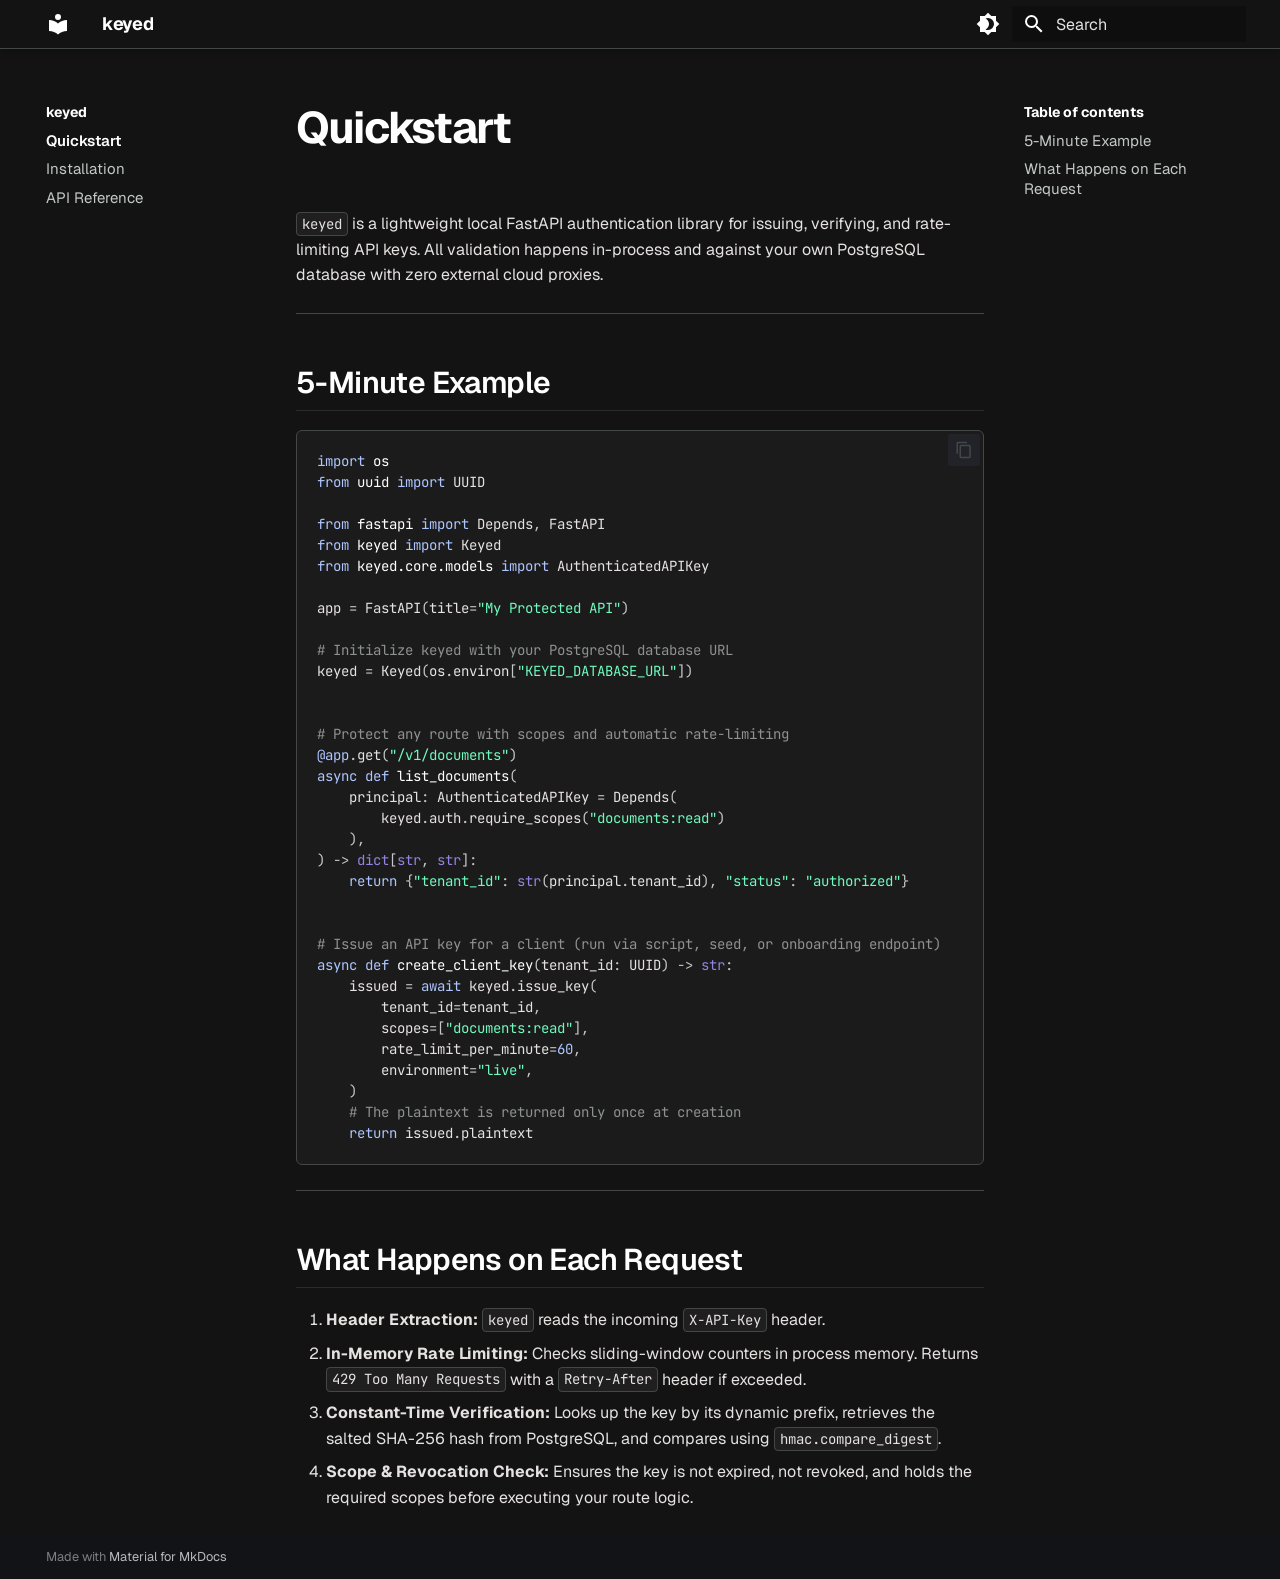
==== commit e22ded2a: "deploy: 1f5169c22d8acdc2482a86d41e8bdf7df40fd0d2" ====
--- a/docs/index.html
+++ b/docs/index.html
@@ -447,7 +447,7 @@
 
 
 <h1 id="quickstart">Quickstart</h1>
-<p><code>keyed</code> is a lightweight local FastAPI authentication library for issuing, verifying, and rate-limiting API keys. All validation happens in-process and against your own PostgreSQL database in sub-5ms with zero external cloud proxies.</p>
+<p><code>keyed</code> is a lightweight local FastAPI authentication library for issuing, verifying, and rate-limiting API keys. All validation happens in-process and against your own PostgreSQL database with zero external cloud proxies.</p>
 <hr />
 <h2 id="5-minute-example">5-Minute Example</h2>
 <div class="language-python highlight"><pre><span></span><code><span id="__span-0-1"><a id="__codelineno-0-1" name="__codelineno-0-1" href="#__codelineno-0-1"></a><span class="kn">import</span><span class="w"> </span><span class="nn">os</span>
@@ -488,7 +488,7 @@
 <h2 id="what-happens-on-each-request">What Happens on Each Request</h2>
 <ol>
 <li><strong>Header Extraction:</strong> <code>keyed</code> reads the incoming <code>X-API-Key</code> header.</li>
-<li><strong>In-Memory Rate Limiting:</strong> Checks sliding-window counters in memory (&lt;1ms). Returns <code>429 Too Many Requests</code> with a <code>Retry-After</code> header if exceeded.</li>
+<li><strong>In-Memory Rate Limiting:</strong> Checks sliding-window counters in process memory. Returns <code>429 Too Many Requests</code> with a <code>Retry-After</code> header if exceeded.</li>
 <li><strong>Constant-Time Verification:</strong> Looks up the key by its dynamic prefix, retrieves the salted SHA-256 hash from PostgreSQL, and compares using <code>hmac.compare_digest</code>.</li>
 <li><strong>Scope &amp; Revocation Check:</strong> Ensures the key is not expired, not revoked, and holds the required scopes before executing your route logic.</li>
 </ol>
